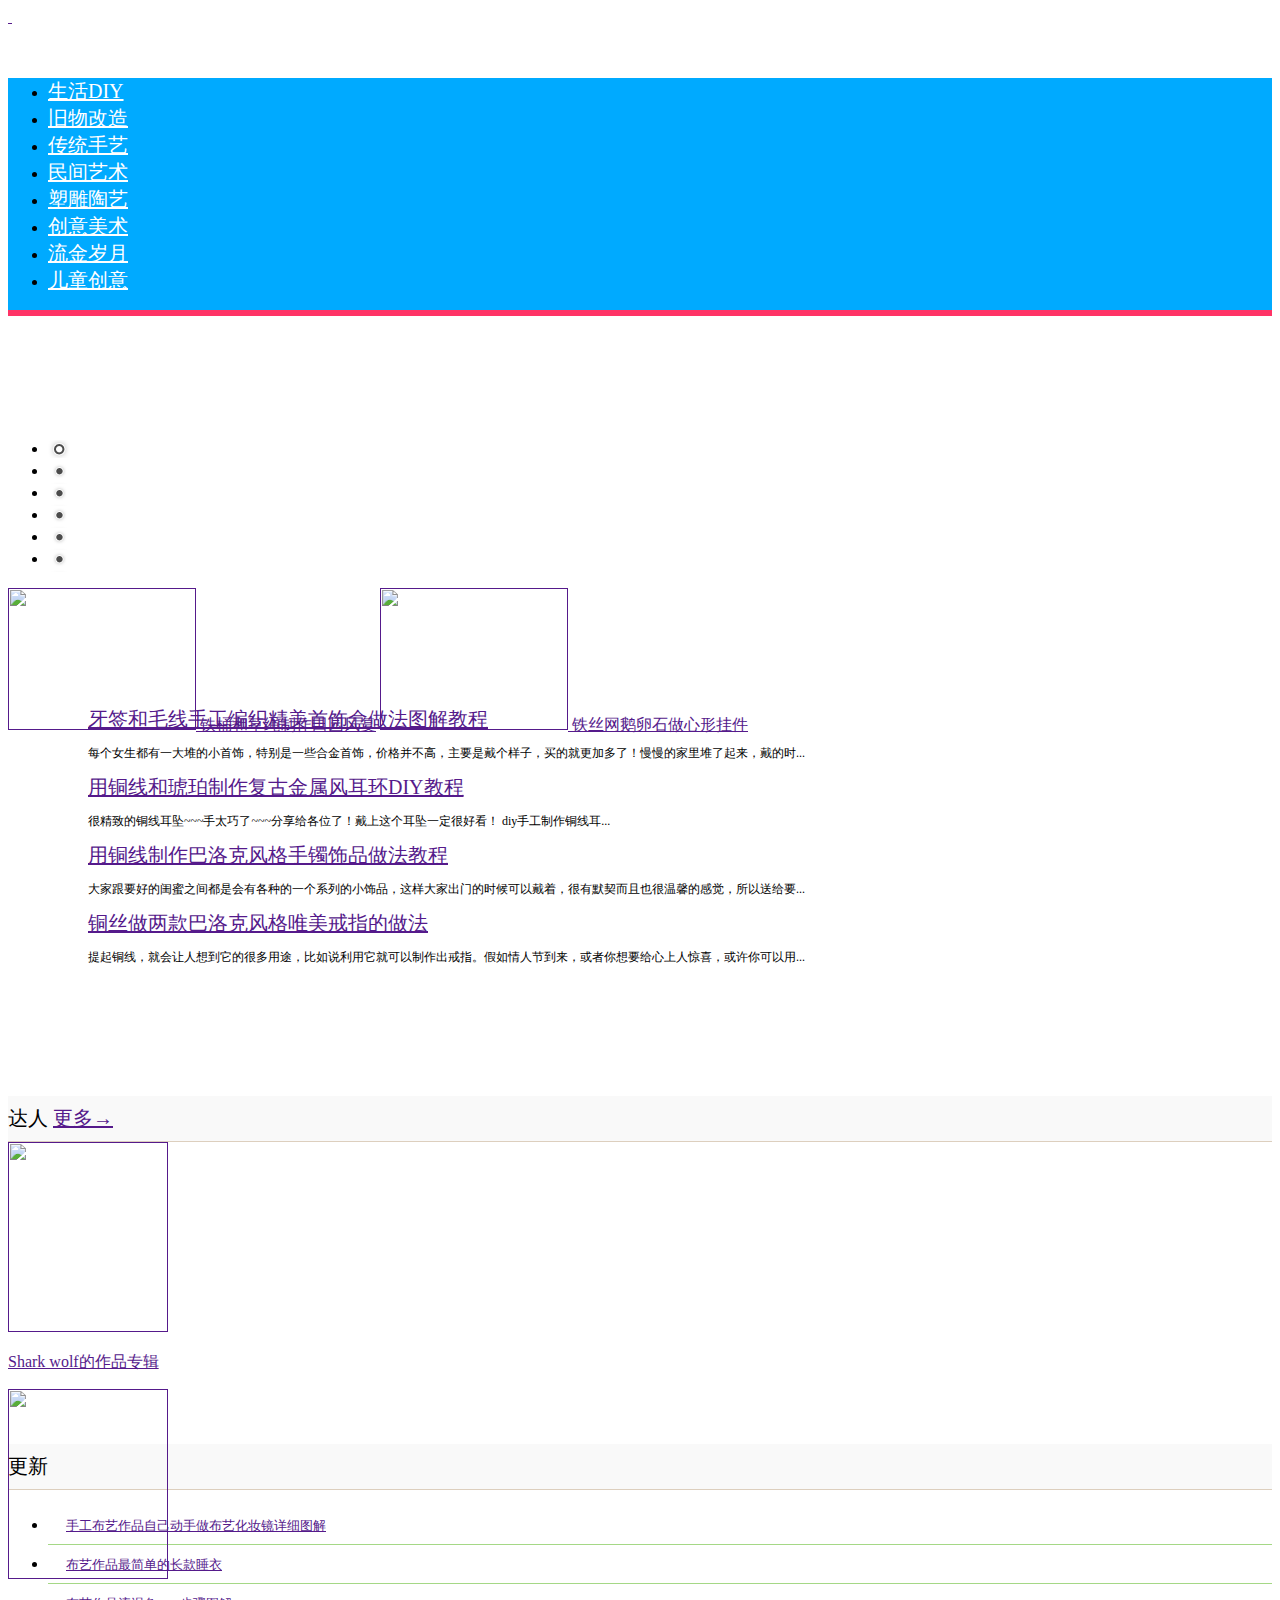
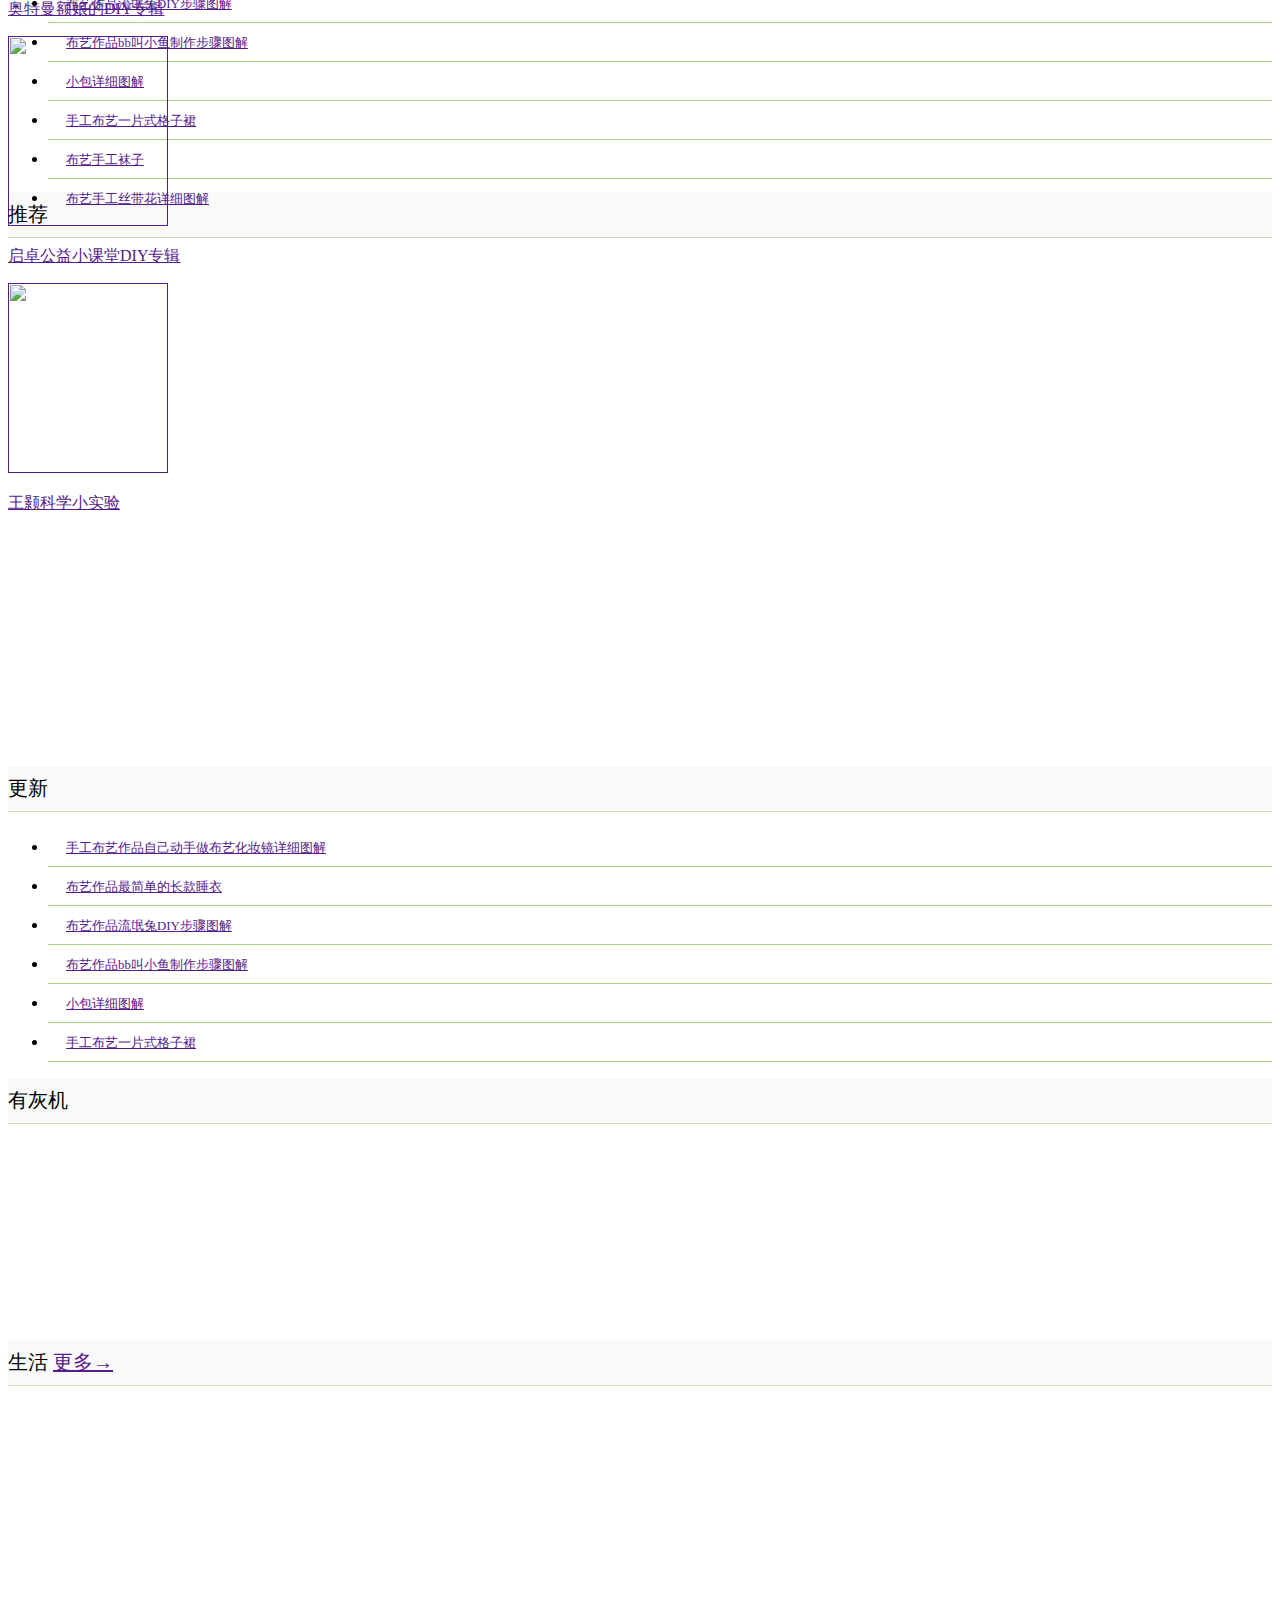
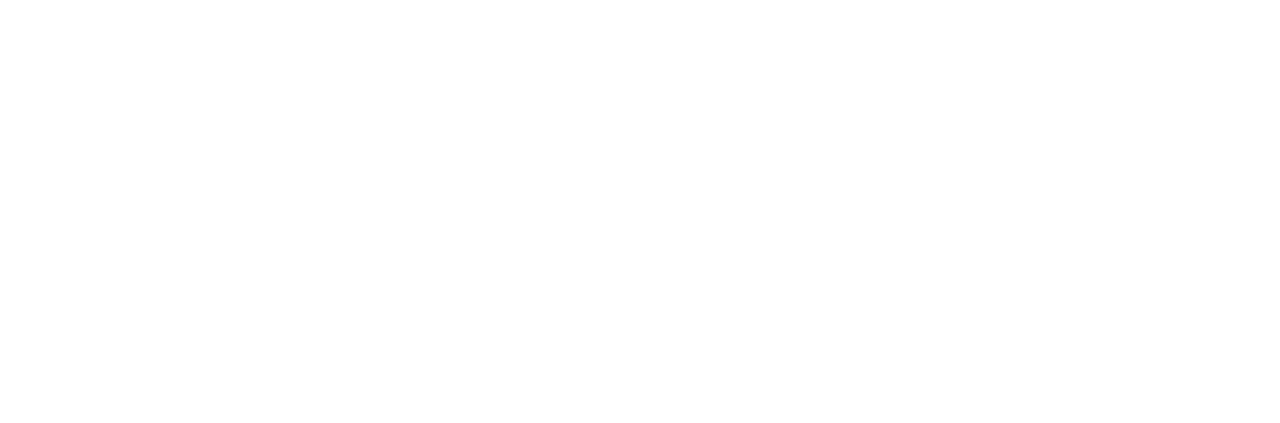
==== mypro2/pro/index.html @ 2b5eb519 "524" ====
<!doctype html>
<html lang="en">
<head>
    <meta charset="UTF-8">
    <title>Document</title>
    <link rel="stylesheet" href="../css/bootstrap.css">
    <script src="../js/jquery.min.js"></script>
    <script src="../js/popper.min.js"></script>
    <script src="../js/bootstrap.min.js"></script>
    <link rel="stylesheet" href="css/comm.css">
    <link rel="stylesheet" href="css/index.css">
</head>
<body>
<div class="container-fluid p-0">
    <div class="top clearfix">
        <div class="pt-1 pr-1 pb-4 float-right">
            <a  href="">
                <img src="../image/header/Connect_logo_3.png" alt="">
            </a>
            <a  href="">
                <img src="../image/header/240.png" alt="">
            </a>
        </div>
    </div>
    <div class="border-top pt-2 d-flex justify-content-between flex-wrap">
        <div class=" p-0">
            <a href=""><img src="../image/header/logo.gif" alt=""/></a>
        </div>
        <div class="p-0 ">
            <a href=""><img src="../image/header/0.jpg" alt=""/></a>
        </div>
    </div>
    <div class="t-nav navbar navbar-expand p-0 mt-1">
        <ul class="navbar-nav">
            <li class="nav-item p-1 pl-3 pr-3 ">
                <a href="" class="b-a nav-link">生活DIY</a>
            </li>
            <li class=" nav-item p-1 pl-3 pr-3">
                <a href="" class="b-a nav-link">旧物改造</a>
            </li>
            <li class=" nav-item p-1 pl-3 pr-3">
                <a href="" class="b-a nav-link">传统手艺</a>
            </li>
            <li class=" nav-item p-1 pl-3 pr-3">
                <a href="" class="b-a nav-link">民间艺术</a>
            </li>
            <li class=" nav-item p-1 pl-3 pr-3">
                <a href="" class="b-a nav-link">塑雕陶艺</a>
            </li>
            <li class=" nav-item p-1 pl-3 pr-3">
                <a href="" class="b-a nav-link">创意美术</a>
            </li>
            <li class=" nav-item p-1 pl-3 pr-3">
                <a href="" class="b-a nav-link">流金岁月</a>
            </li>
            <li class=" nav-item p-1 pl-3 pr-3">
                <a href="" class="b-a nav-link">儿童创意</a>
            </li>
        </ul>
    </div>
    <div class="banner row m-0 mt-3 ">
        <div class="col-7 p-0 ">
            <div class="bg-white mr-4 p-2 pt-3 pl-3">
                <!-- 轮播图-->
                <div class="carousel float-left"data-ride="carousel" id="demo">
                    <div class="carousel-inner">
                        <div class="carousel-item active">
                            <a href="">
                                <img src="../image/index/banner/1.jpg" alt="" class="w-100"/>
                            </a>
                        </div>
                        <div class="carousel-item">
                            <a href="">
                                <img src="../image/index/banner/2.jpg" alt="" class="w-100"/>
                            </a>
                        </div>
                        <div class="carousel-item">
                            <a href="">
                                <img src="../image/index/banner/3.jpg" alt="" class="w-100"/>
                            </a>
                        </div>
                        <div class="carousel-item">
                            <a href="">
                                <img src="../image/index/banner/4.jpg" alt="" class="w-100"/>
                            </a>
                        </div>
                        <div class="carousel-item">
                            <a href="">
                                <img src="../image/index/banner/5.jpg" alt="" class="w-100"/>
                            </a>
                        </div>
                        <div class="carousel-item">
                            <a href="">
                                <img src="../image/index/banner/6.jpg" alt="" class="w-100"/>
                            </a>
                        </div>
                    </div>
                    <!-- 轮播指示符-->
                    <ul class="carousel-indicators justify-content-start ml-0">
                        <li data-target="#demo" data-slide="0" class="active"></li>
                        <li data-target="#demo" data-slide="1" ></li>
                        <li data-target="#demo" data-slide="2" ></li>
                        <li data-target="#demo" data-slide="3" ></li>
                        <li data-target="#demo" data-slide="4" ></li>
                        <li data-target="#demo" data-slide="5" ></li>
                    </ul>
                    <!-- 左右箭头-->
                    <a href="#demo" data-slide="next" class="carousel-control-next">
                        <span class="carousel-control-next-icon"></span>
                    </a>
                    <a href="#demo" data-slide="prev" class="carousel-control-prev">
                        <span class="carousel-control-prev-icon"></span>
                    </a>
                </div>
                <div class="aside ml-2 d-flex flex-column float-left">
                    <a href="" >
                        <img src="../image/index/banner/s1.jpg" alt=""/>
                    </a>
                    <a href="" class="mt-2 ">铁桶和草绳制作田园风复</a>
                    <a href="">
                       <img src="../image/index/banner/s2.jpg" alt=""/>
                    </a>
                    <a href="" class="mt-2">铁丝网鹅卵石做心形挂件</a>
                </div>
           </div>
        </div>
        <div class="col-5 p-0">
            <div class="t-left  pr-4">
                <div class="pt-2">
                    <span><a href="">牙签和毛线手工编织精美首饰盒做法图解教程</a></span>
                    <p class="mt-2">每个女生都有一大堆的小首饰，特别是一些合金首饰，价格并不高，主要是戴个样子，买的就更加多了！慢慢的家里堆了起来，戴的时...</p>
                </div>
                <div>
                    <span><a href="">用铜线和琥珀制作复古金属风耳环DIY教程</a></span>
                    <p class="mt-2">很精致的铜线耳坠~~~手太巧了~~~分享给各位了！戴上这个耳坠一定很好看！&nbsp;diy手工制作铜线耳...</p>
                </div>
                <div>
                    <span><a href="">用铜线制作巴洛克风格手镯饰品做法教程</a></span>
                    <p class="mt-2">大家跟要好的闺蜜之间都是会有各种的一个系列的小饰品，这样大家出门的时候可以戴着，很有默契而且也很温馨的感觉，所以送给要...</p>
                </div>
                <div>
                    <span><a href="">铜丝做两款巴洛克风格唯美戒指的做法</a></span>
                    <p class="mt-2">提起铜线，就会让人想到它的很多用途，比如说利用它就可以制作出戒指。假如情人节到来，或者你想要给心上人惊喜，或许你可以用...</p>
                </div>
            </div>
        </div>
    </div>
    <div class="row dr m-0 mt-3">
        <div class="col-7 p-0">
            <div class="mr-4 bg-white">
                <div class="mo clearfix">
                    <span class="ml-4">达人</span>
                    <a href="" class="float-right mr-3">更多→</a>
                </div>
                <div class="zj row m-0 justify-content-around" >
                    <div class="col-3 p-0">
                        <div class="ml-4">
                            <a href="">
                                <img src="../image/index/da/100.jpg" alt=""/>
                            </a>
                            <p><a href="">Shark wolf的作品专辑</a></p>
                        </div>
                    </div>
                    <div class="col-3 p-0">
                        <div class="ml-3 ">
                            <a href="">
                                <img src="../image/index/da/atm.jpg" alt=""/>
                            </a>
                            <p><a href="">奥特曼额娘的DIY专辑</a></p>
                        </div>
                    </div>
                    <div class="col-3 p-0">
                        <div class="ml-2 ">
                            <a href="">
                                <img src="../image/index/da/qizhuo.jpg" alt=""/>
                            </a>
                            <p><a href="">启卓公益小课堂DIY专辑</a></p>
                        </div>
                    </div>
                    <div class="col-3 p-0">
                        <div class="ml-1">
                            <a href="">
                                <img src="../image/index/da/iwanghao.jpg" alt=""/>
                            </a>
                            <p><a href="">王颢科学小实验</a></p>
                        </div>
                    </div>
                </div>

            </div>
        </div>
        <div class="col-5 p-0">
            <div class="bg-white newtops">
                <div class="mo">
                    <span class="ml-4">更新</span>
                </div>
                <ul class="">
                    <li class="list-item">
                        <a href="">手工布艺作品自己动手做布艺化妆镜详细图解</a>
                    </li>
                    <li class="list-item">
                        <a href="">布艺作品最简单的长款睡衣</a>
                    </li>
                    <li class="list-item">
                        <a href="">布艺作品流氓兔DIY步骤图解</a>
                    </li>
                    <li class="list-item">
                        <a href="">布艺作品bb叫小鱼制作步骤图解</a>
                    </li>
                    <li class="list-item">
                        <a href="">小包详细图解</a>
                    </li>
                    <li class="list-item">
                        <a href="">手工布艺一片式格子裙</a>
                    </li>
                    <li class="list-item">
                        <a href="">布艺手工袜子</a>
                    </li>
                    <li class="list-item">
                        <a href="">布艺手工丝带花详细图解</a>
                    </li>
                </ul>
            </div>
        </div>
    </div>
    <div class="row tj m-0 mt-3">
        <div class="col-7 p-0">
            <div class="mr-4 bg-white">
                <div class="mo clearfix">
                    <span class="ml-4">推荐</span>
                </div>
                <div class=" row m-0">
                    <div class="col-3 p-0">
                        <div class="ml-1 mr-1">

                        </div>
                    </div>
                    <div class="col-3 p-0">
                        <div class="ml-1 mr-1">

                        </div>
                    </div>
                    <div class="col-3 p-0">
                        <div class="ml-1 mr-1">

                        </div>
                    </div>
                    <div class="col-3 p-0">
                        <div class="ml-1 mr-1">

                        </div>
                    </div>
                </div>
                <div class=" row m-0">
                    <div class="col-3 p-0">
                        <div class="ml-1 mr-1">

                        </div>
                    </div>
                    <div class="col-3 p-0">
                        <div class="ml-1 mr-1">

                        </div>
                    </div>
                    <div class="col-3 p-0">
                        <div class="ml-1 mr-1">

                        </div>
                    </div>
                    <div class="col-3 p-0">
                        <div class="ml-1 mr-1">

                        </div>
                    </div>
                </div>
            </div>
        </div>
        <div class="col-5 p-0">
            <div class="bg-white newtops">
                <div class="mo">
                    <span class="ml-4">更新</span>
                </div>
                <ul class="mb-0">
                    <li class="list-item">
                        <a href="">手工布艺作品自己动手做布艺化妆镜详细图解</a>
                    </li>
                    <li class="list-item">
                        <a href="">布艺作品最简单的长款睡衣</a>
                    </li>
                    <li class="list-item">
                        <a href="">布艺作品流氓兔DIY步骤图解</a>
                    </li>
                    <li class="list-item">
                        <a href="">布艺作品bb叫小鱼制作步骤图解</a>
                    </li>
                    <li class="list-item">
                        <a href="">小包详细图解</a>
                    </li>
                    <li class="list-item">
                        <a href="">手工布艺一片式格子裙</a>
                    </li>
                </ul>
                <div class="mo pl-4">有灰机</div>
                <div>
                    <a href="">
                        <img src="" alt="">
                    </a>
                </div>
            </div>
        </div>
    </div>
    <!-- 生活-->
    <div class="live-top bg-white mt-3 mo">
        <span class="ml-4">生活</span>
        <a href="" class="float-right mr-3">更多→</a>
    </div>
    <div class="live "></div>

</div>
</body>
</html>
---- mypro2/pro/css/index.css ----
.t-nav{
    background-color:#00aaff;
    border-bottom:6px solid #ff3366
}
.b-a{font-size:20px;color:#fff;}
.t-nav .nav-item:hover{background-color:#ff3366;}
.b-a:hover{color:#fff;}
.banner>div>div{height:390px;}
.carousel-control-prev{
    top:45%;left:15px;
    width:30px;height:30px;
    border-radius:50%;
    opacity: 1;
}
.carousel-control-next{
    top:45%;right:15px;
    width:30px;height:30px;
    border-radius:50%;
    opacity: 1;
}
.carousel-control-prev-icon{
    width:30px;height:30px;
    background:url(../../image/index/banner/arrows.png) no-repeat;
}
.carousel-control-next-icon{
    width:30px;height:30px;
    background:url(../../image/index/banner/arrows.png) no-repeat -30px 0;
}
/*�ֲ�ָʾ����ʽ*/
.carousel-indicators li{
    width:22px;height:22px;
    background: url(../../image/index/banner/bullets.png) no-repeat;
    margin-right:3px;
}
.carousel-indicators .active{
    background-position:0 -22px;
}
.carousel-indicators{
    bottom:-40px;
}
.banner a{}
.aside>a>img{width:188px;height:142px;}
.t-left{
    background:#fff url(../../image/index/banner/left_top.jpg) no-repeat 20px 20px;
    padding-left:80px;
}
.t-left>div>span{font-size:20px;}
.t-left>div>p{font-size:12px;}
.dr>div>div{height:348px;}
.mo{
    background:#f9f9f9 url(../../image/index/da/hot_bj.gif) no-repeat left -1200px;
    font-size:20px;
    line-height:45px;
    border-bottom:1px solid #ddcfbe
}
.zj img{width:160px;height:190px;}

.newtops li a{
    background:url(../../image/index/da/dot2.gif) no-repeat 5px 4px;
    font-size:0.8rem;
    padding-left:18px;

}
.list-item{
    height: 38px;
    line-height: 38px;
    padding:0px;
    border-bottom: 1px solid #a5d886;
}
.tj>div>div{height:574px;}
.live{height:629px;}
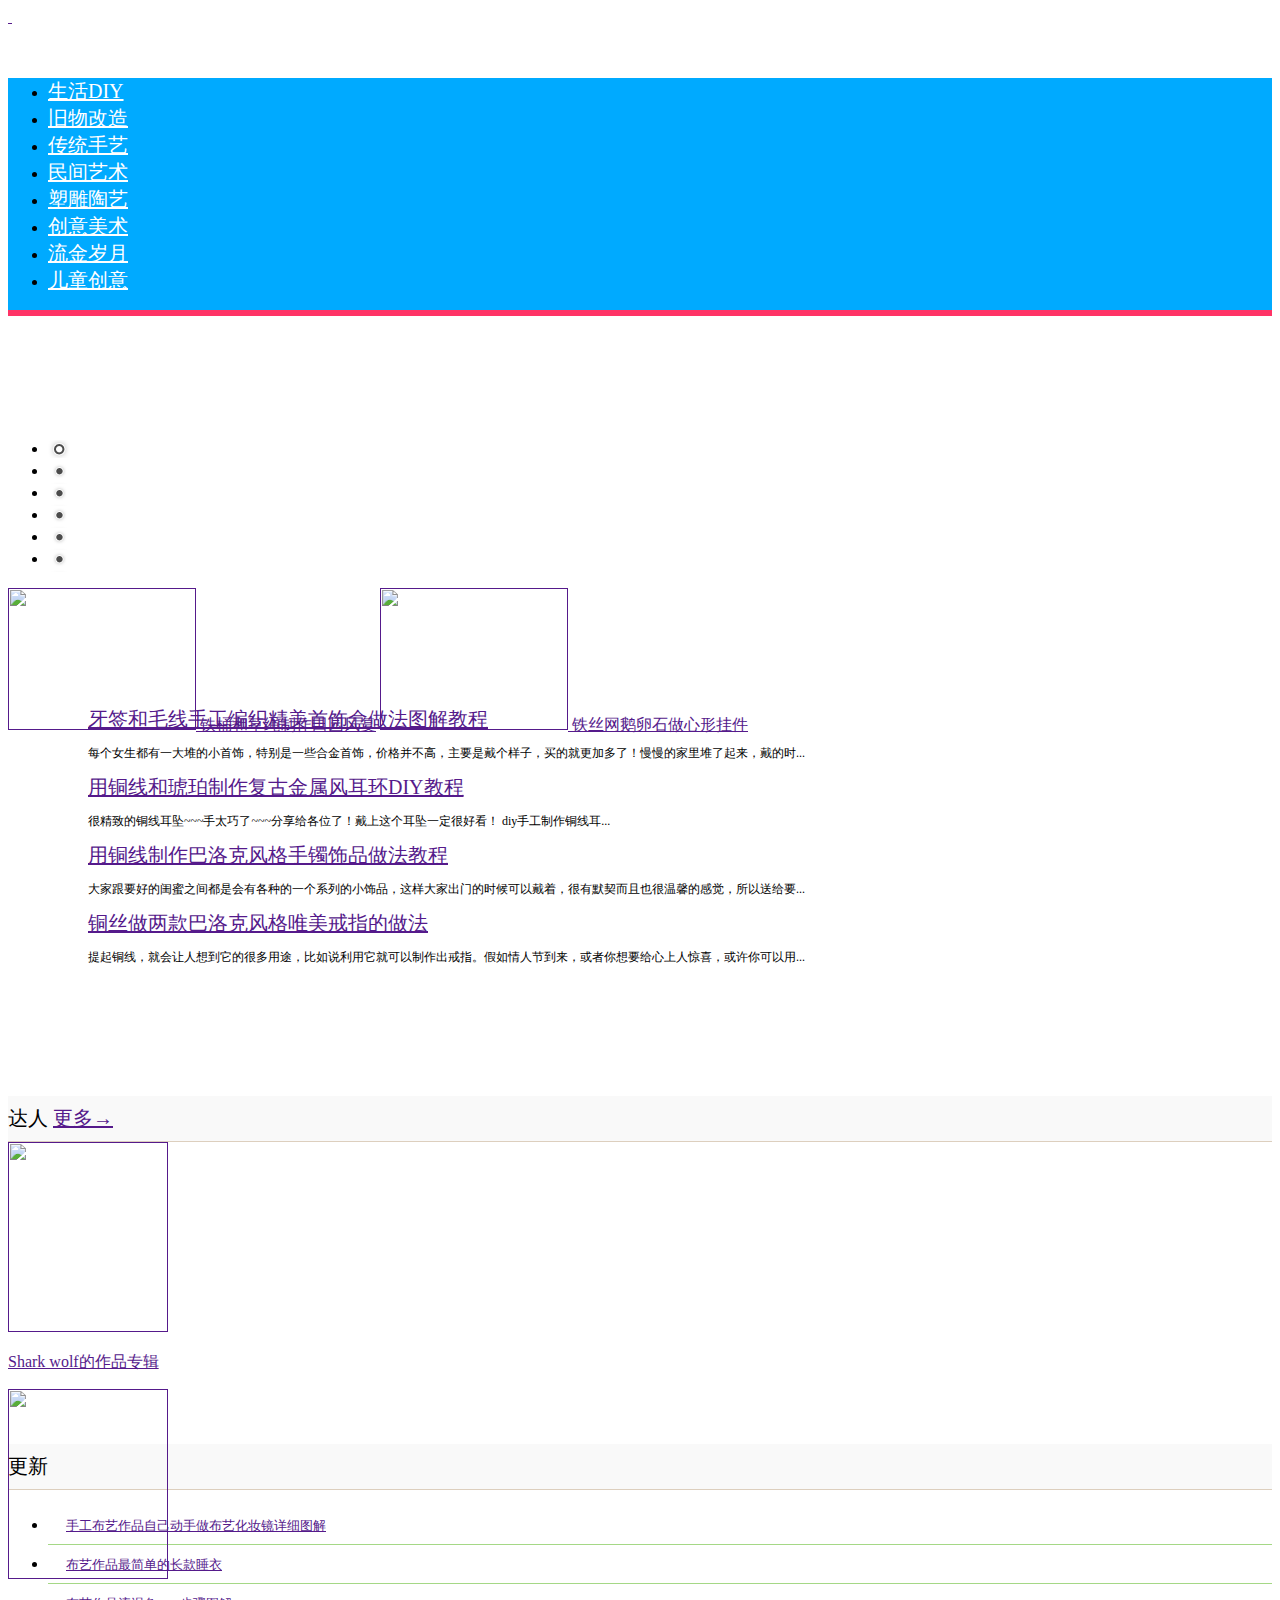
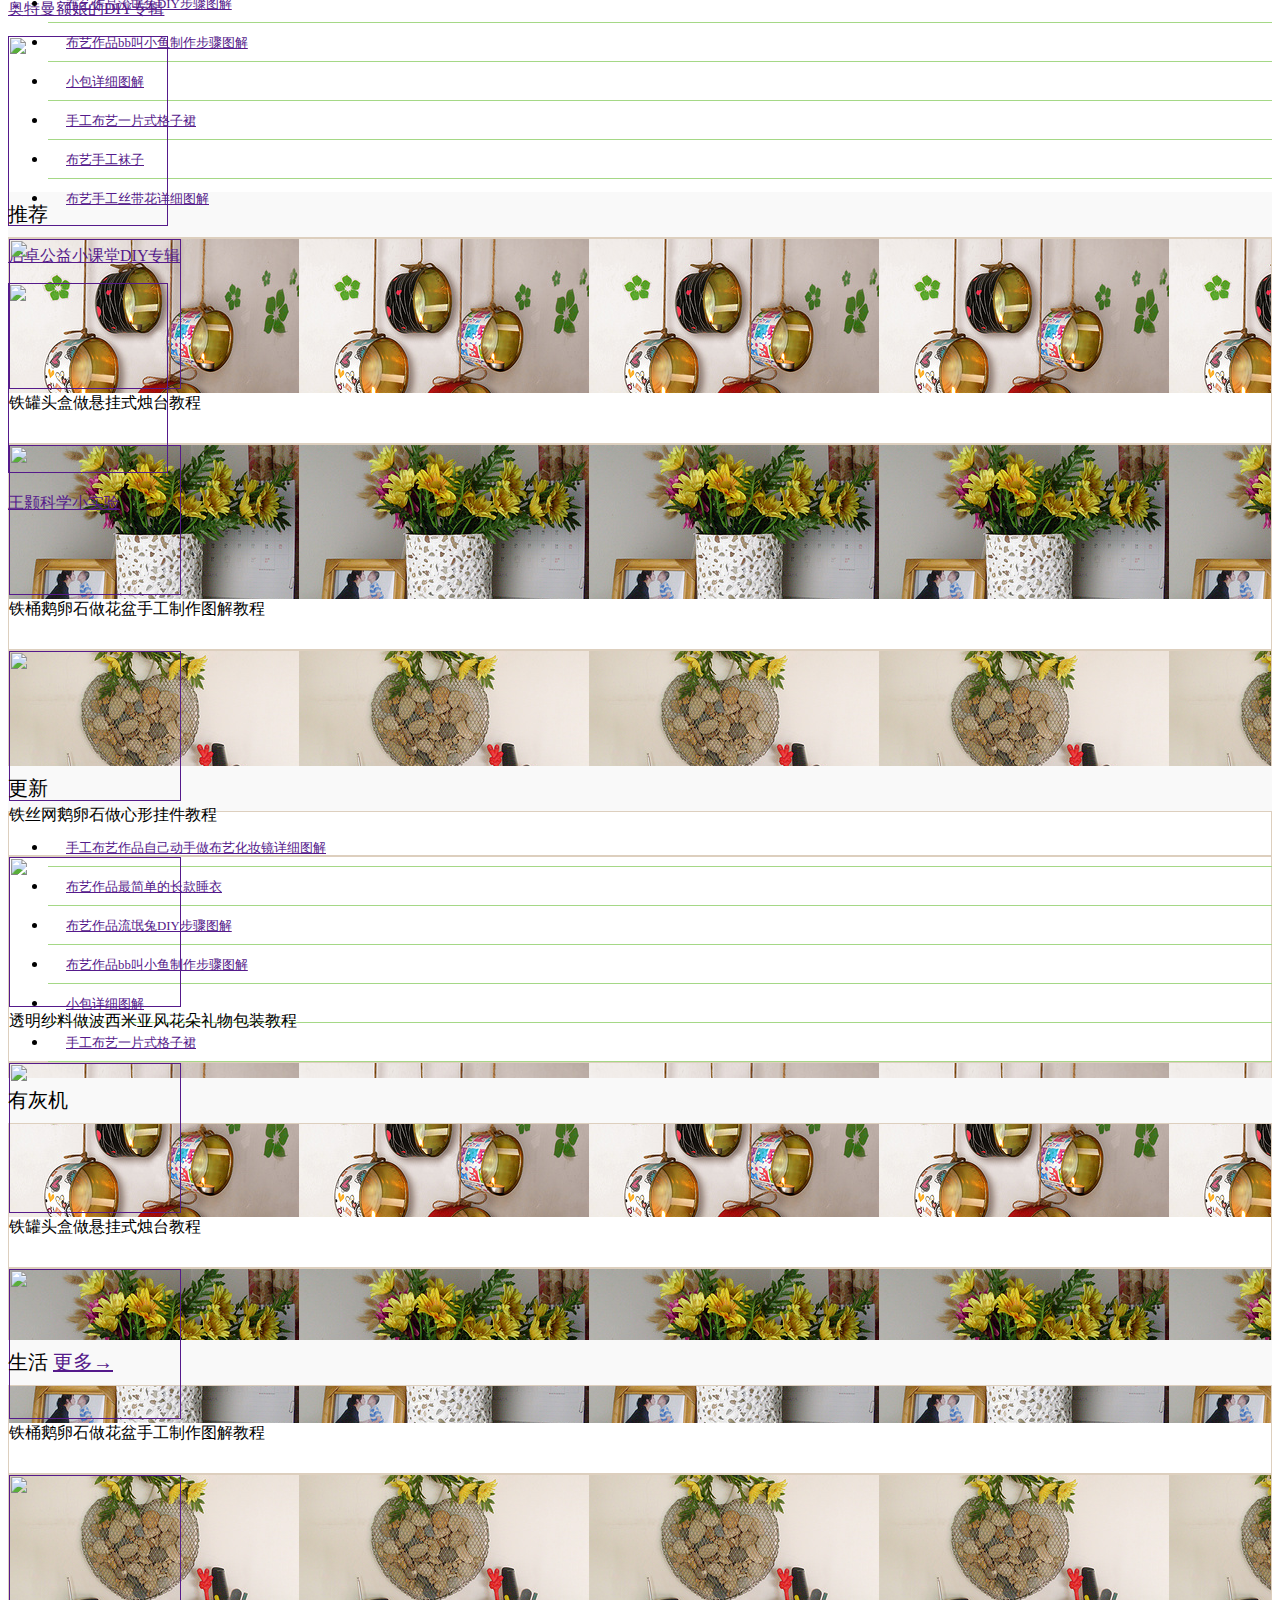
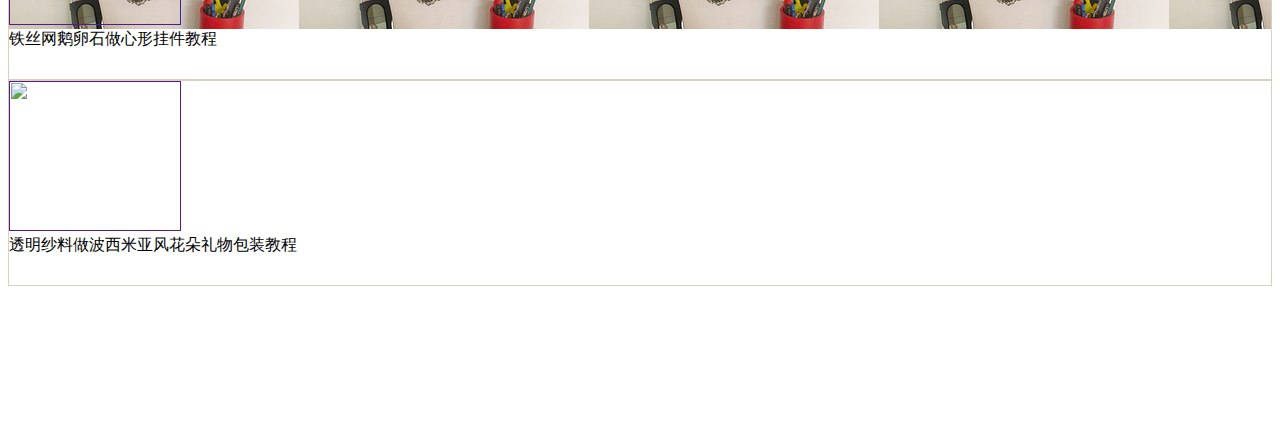
==== commit 23f9b8c3: "529" ====
--- a/mypro2/pro/index.html
+++ b/mypro2/pro/index.html
@@ -229,47 +229,89 @@
                 <div class="mo clearfix">
                     <span class="ml-4">推荐</span>
                 </div>
-                <div class=" row m-0">
-                    <div class="col-3 p-0">
-                        <div class="ml-1 mr-1">
-
-                        </div>
-                    </div>
-                    <div class="col-3 p-0">
-                        <div class="ml-1 mr-1">
-
-                        </div>
-                    </div>
-                    <div class="col-3 p-0">
-                        <div class="ml-1 mr-1">
-
-                        </div>
-                    </div>
-                    <div class="col-3 p-0">
-                        <div class="ml-1 mr-1">
-
-                        </div>
-                    </div>
-                </div>
-                <div class=" row m-0">
-                    <div class="col-3 p-0">
-                        <div class="ml-1 mr-1">
-
-                        </div>
-                    </div>
-                    <div class="col-3 p-0">
-                        <div class="ml-1 mr-1">
-
-                        </div>
-                    </div>
-                    <div class="col-3 p-0">
-                        <div class="ml-1 mr-1">
-
-                        </div>
-                    </div>
-                    <div class="col-3 p-0">
-                        <div class="ml-1 mr-1">
-
+                <div class="p-3 mt-4">
+                    <div class=" row m-0 mb-3">
+                        <div class="col-3 p-0">
+                            <div class="t1 ml-1 mr-1 ">
+                                <a href="">
+                                    <div class="w-100 t1_1 mb-2">
+                                        <img class=" t_h" src="../image/index/tuijian/zw2.gif" alt=""/>
+                                    </div>
+                                </a>
+                                <div class="t1_2 m-1">铁罐头盒做悬挂式烛台教程</div>
+                            </div>
+                        </div>
+                        <div class="col-3 p-0">
+                            <div class="t1 ml-1 mr-1 ">
+                                <a href="">
+                                    <div class="w-100 t2_1 mb-2">
+                                        <img class=" t_h" src="../image/index/tuijian/zw2.gif" alt=""/>
+                                    </div>
+                                </a>
+                                <div class="t1_2 m-1">铁桶鹅卵石做花盆手工制作图解教程</div>
+                            </div>
+                        </div>
+                        <div class="col-3 p-0">
+                            <div class="t1 ml-1 mr-1 ">
+                                <a href="">
+                                    <div class="w-100 t3_1 mb-2">
+                                        <img class=" t_h" src="../image/index/tuijian/zw2.gif" alt=""/>
+                                    </div>
+                                </a>
+                                <div class="t1_2 m-1">铁丝网鹅卵石做心形挂件教程</div>
+                            </div>
+                        </div>
+                        <div class="col-3 p-0">
+                            <div class="t1 ml-1 mr-1 ">
+                                <a href="">
+                                    <div class="w-100 t4_1 mb-2">
+                                        <img class=" t_h" src="../image/index/tuijian/zw2.gif" alt=""/>
+                                    </div>
+                                </a>
+                                <div class="t1_2 m-1">透明纱料做波西米亚风花朵礼物包装教程</div>
+                            </div>
+                        </div>
+                    </div>
+                    <div class=" row m-0 ">
+                        <div class="col-3 p-0">
+                            <div class="t1 ml-1 mr-1 ">
+                                <a href="">
+                                    <div class="w-100 t1_1 mb-2">
+                                        <img class=" t_h" src="../image/index/tuijian/zw2.gif" alt=""/>
+                                    </div>
+                                </a>
+                                <div class="t1_2 m-1">铁罐头盒做悬挂式烛台教程</div>
+                            </div>
+                        </div>
+                        <div class="col-3 p-0">
+                            <div class="t1 ml-1 mr-1 ">
+                                <a href="">
+                                    <div class="w-100 t2_1 mb-2">
+                                        <img class=" t_h" src="../image/index/tuijian/zw2.gif" alt=""/>
+                                    </div>
+                                </a>
+                                <div class="t1_2 m-1">铁桶鹅卵石做花盆手工制作图解教程</div>
+                            </div>
+                        </div>
+                        <div class="col-3 p-0">
+                            <div class="t1 ml-1 mr-1 ">
+                                <a href="">
+                                    <div class="w-100 t3_1 mb-2">
+                                        <img class=" t_h" src="../image/index/tuijian/zw2.gif" alt=""/>
+                                    </div>
+                                </a>
+                                <div class="t1_2 m-1">铁丝网鹅卵石做心形挂件教程</div>
+                            </div>
+                        </div>
+                        <div class="col-3 p-0">
+                            <div class="t1 ml-1 mr-1 ">
+                                <a href="">
+                                    <div class="w-100 t4_1 mb-2">
+                                        <img class=" t_h" src="../image/index/tuijian/zw2.gif" alt=""/>
+                                    </div>
+                                </a>
+                                <div class="t1_2 m-1">透明纱料做波西米亚风花朵礼物包装教程</div>
+                            </div>
                         </div>
                     </div>
                 </div>
@@ -314,7 +356,33 @@
         <span class="ml-4">生活</span>
         <a href="" class="float-right mr-3">更多→</a>
     </div>
-    <div class="live "></div>
+    <div class="live ">
+        <div class="row">
+            <div class="col-3">
+                <div class="ml-1">
+                    <a href="">
+                        <img src="" alt=""/>
+                        <div></div>
+                    </a>
+                </div>
+            </div>
+            <div class="col-3">
+                <div class="ml-1">
+
+                </div>
+            </div>
+            <div class="col-3">
+                <div class="ml-1">
+
+                </div>
+            </div>
+            <div class="col-3">
+                <div>
+
+                </div>
+            </div>
+        </div>
+    </div>
 
 </div>
 </body>
--- a/mypro2/pro/css/index.css
+++ b/mypro2/pro/css/index.css
@@ -68,4 +68,29 @@
     border-bottom: 1px solid #a5d886;
 }
 .tj>div>div{height:574px;}
-.live{height:629px;}+.live{height:629px;}
+.t1{border:1px solid #ddcfbe}
+.t_h{
+    width:172px;
+    height:150px;
+}
+.t1_2{
+    height:50px;
+}
+.t1_1{
+    background-image:url(../../image/index/tuijian/201904-22-7C656865E8DC0A7B45190AC4AC920AAD-290.jpg);
+    overflow:hidden;
+}
+.t2_1{
+    background-image:url(../../image/index/tuijian/201904-22-8B6B348CE078810B6A1291A831E58061-290.jpg);
+    overflow:hidden;
+}
+.t3_1{
+    background-image:url(../../image/index/tuijian/201904-22-0E9B4D438A913C4989F1FB35A1A5B9D6-290.jpg);
+    overflow:hidden;
+}
+.t4_1{
+    background-image:url(../../image/index/tuijian/201904-22-D33AA8BF86F4F8811004F9C86F1ED421-290.jpg);
+    overflow:hidden;
+}
+
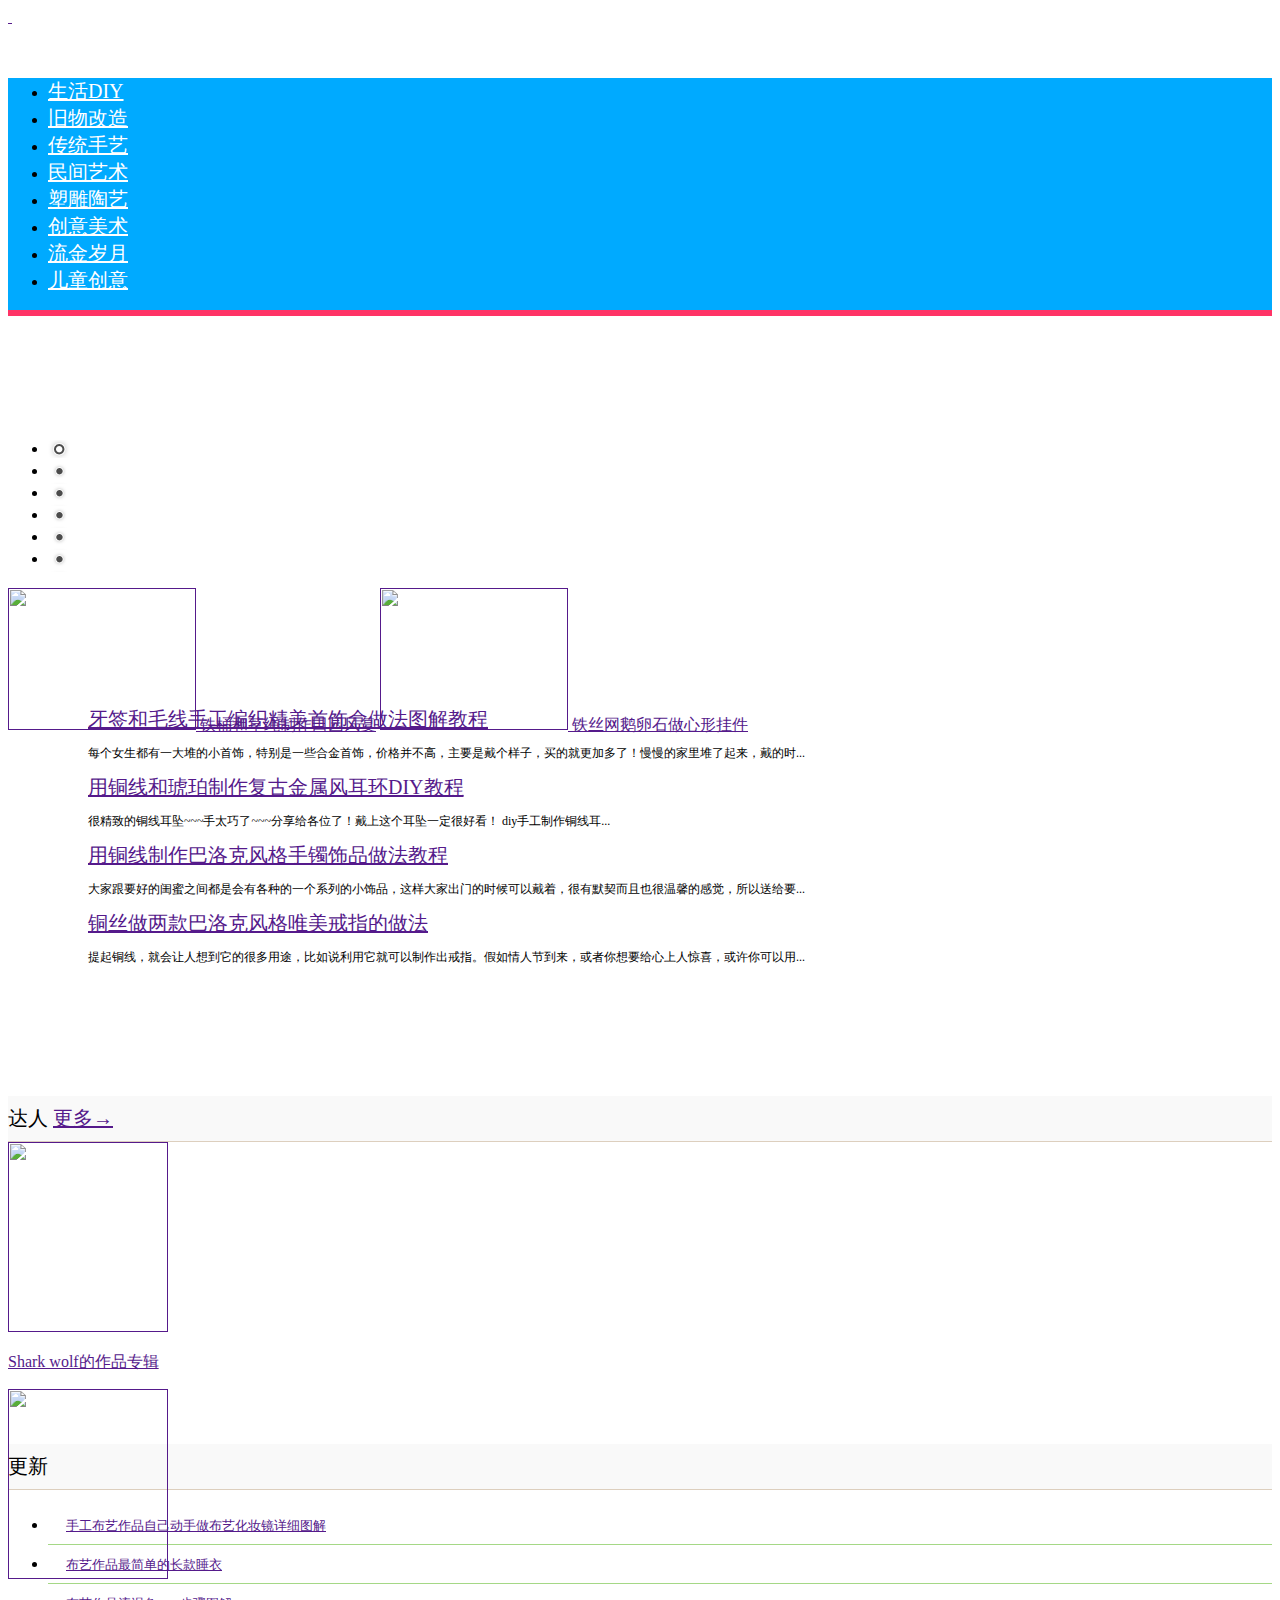
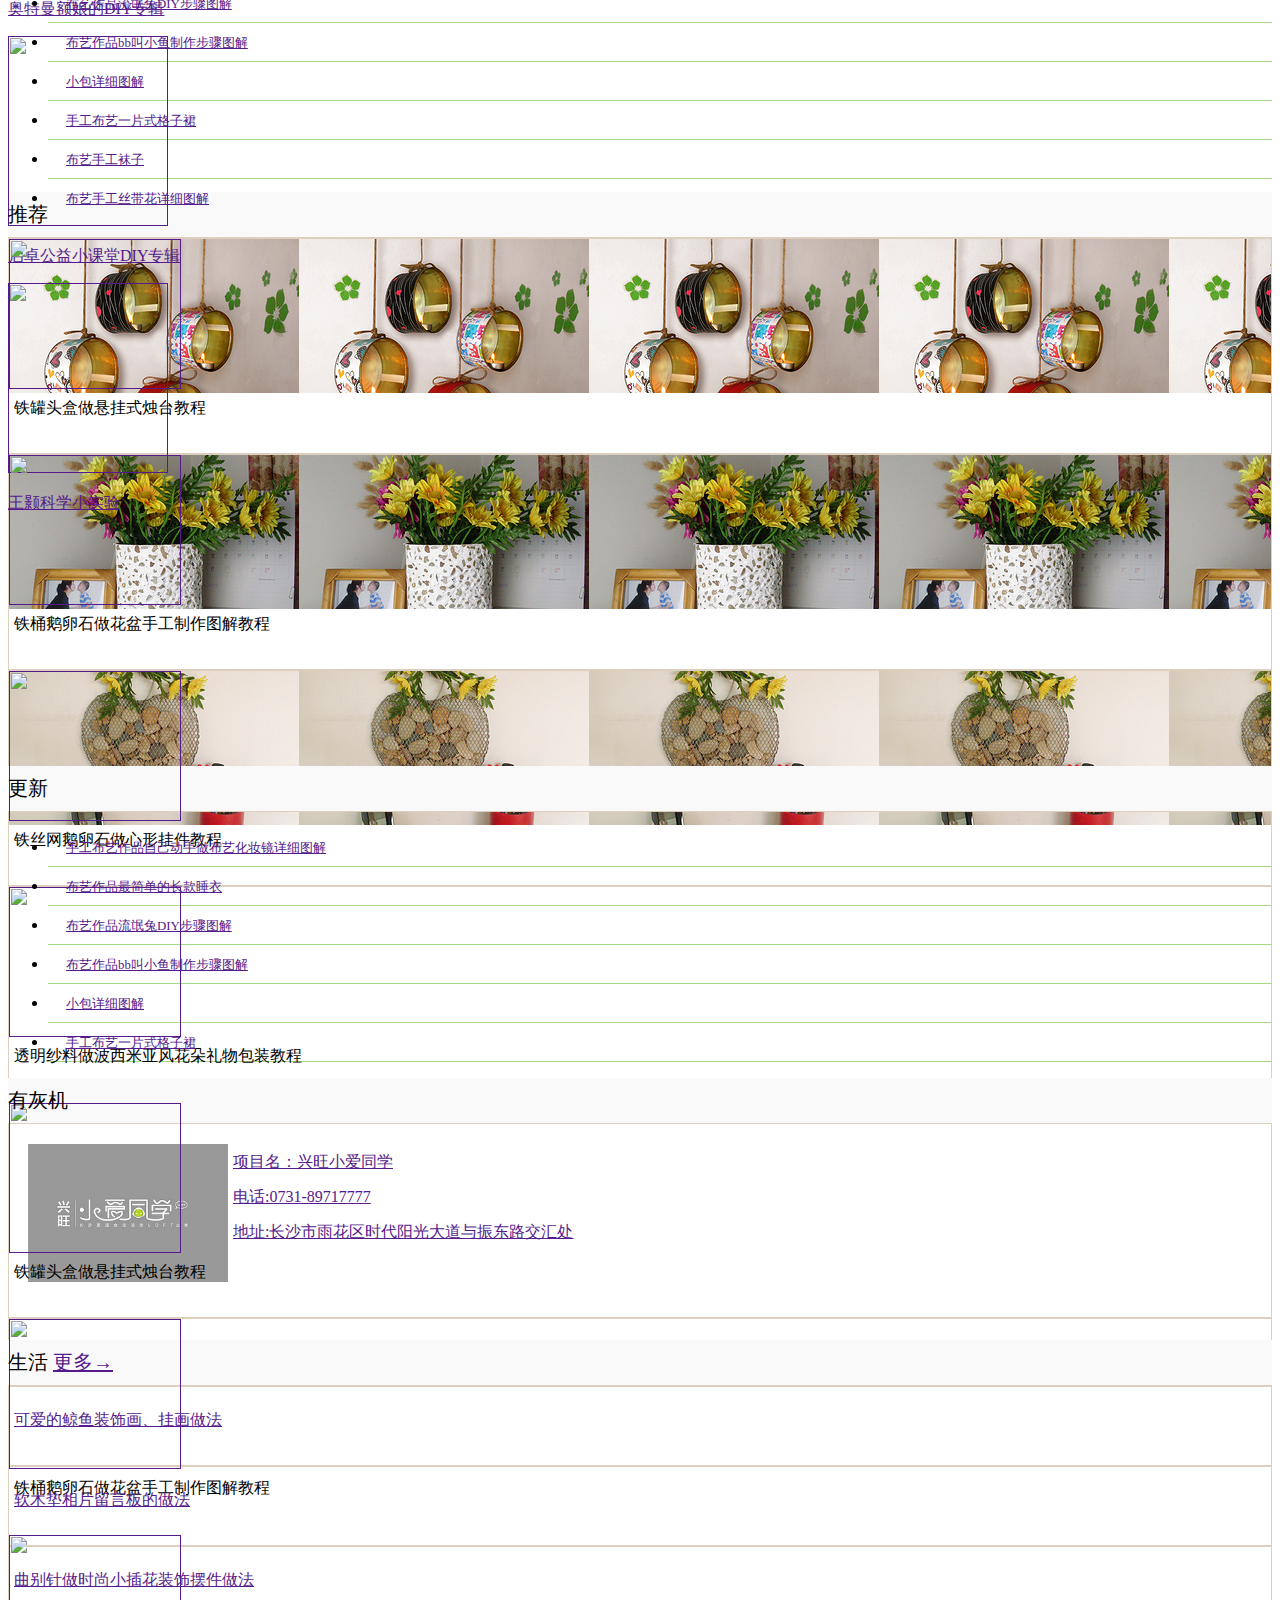
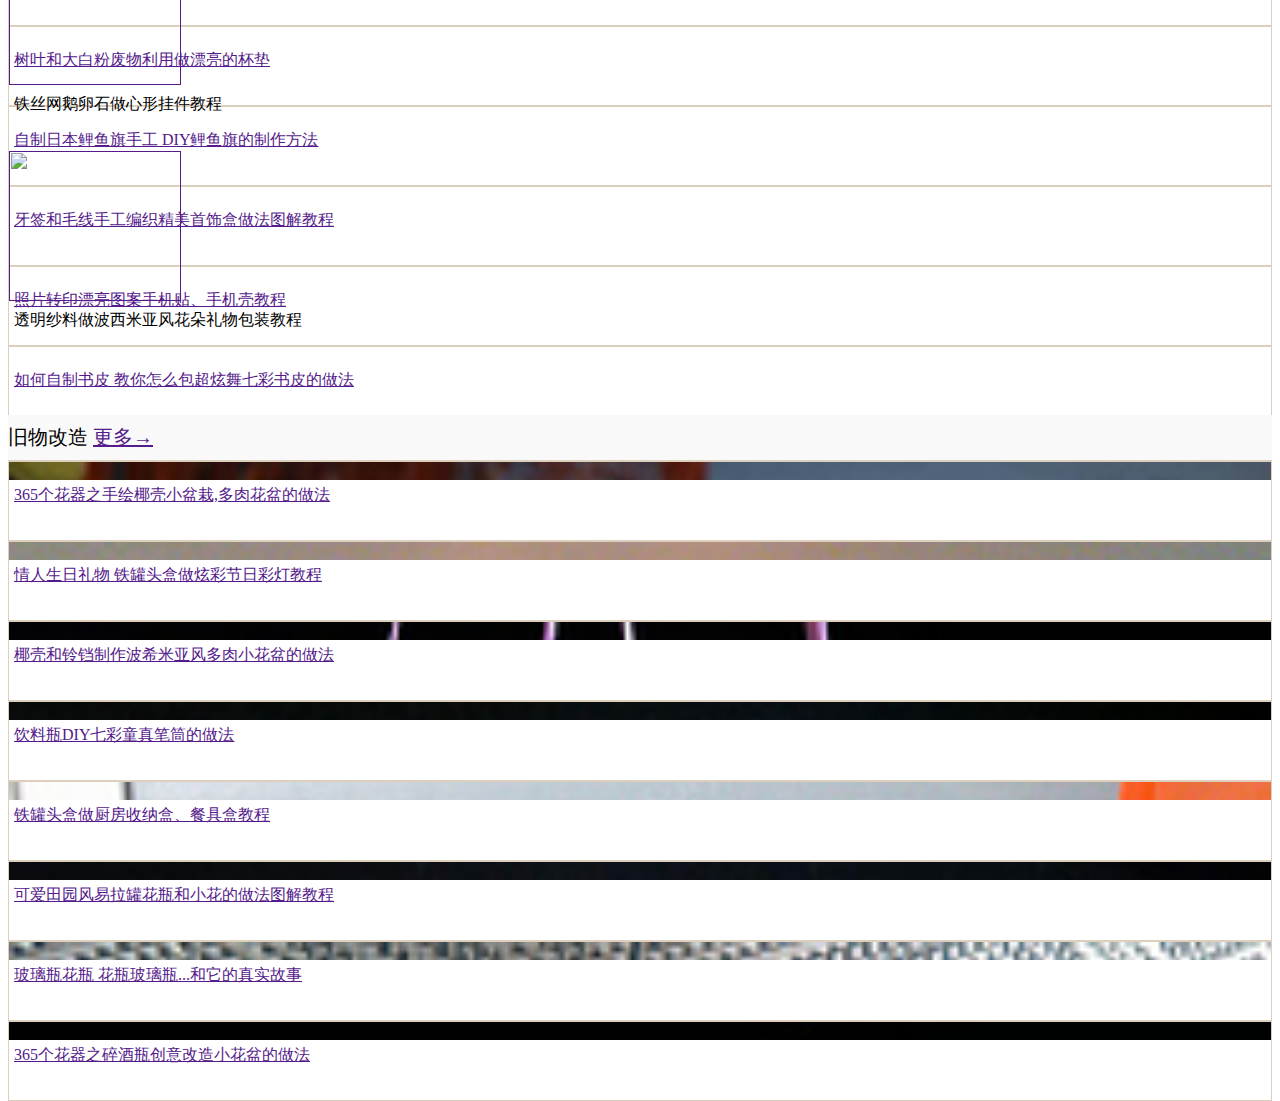
==== commit 01f978cf: "63" ====
--- a/mypro2/pro/index.html
+++ b/mypro2/pro/index.html
@@ -276,7 +276,7 @@
                         <div class="col-3 p-0">
                             <div class="t1 ml-1 mr-1 ">
                                 <a href="">
-                                    <div class="w-100 t1_1 mb-2">
+                                    <div class="w-100 t5_1 mb-2">
                                         <img class=" t_h" src="../image/index/tuijian/zw2.gif" alt=""/>
                                     </div>
                                 </a>
@@ -286,7 +286,7 @@
                         <div class="col-3 p-0">
                             <div class="t1 ml-1 mr-1 ">
                                 <a href="">
-                                    <div class="w-100 t2_1 mb-2">
+                                    <div class="w-100 t6_1 mb-2">
                                         <img class=" t_h" src="../image/index/tuijian/zw2.gif" alt=""/>
                                     </div>
                                 </a>
@@ -296,7 +296,7 @@
                         <div class="col-3 p-0">
                             <div class="t1 ml-1 mr-1 ">
                                 <a href="">
-                                    <div class="w-100 t3_1 mb-2">
+                                    <div class="w-100 t7_1 mb-2">
                                         <img class=" t_h" src="../image/index/tuijian/zw2.gif" alt=""/>
                                     </div>
                                 </a>
@@ -306,7 +306,7 @@
                         <div class="col-3 p-0">
                             <div class="t1 ml-1 mr-1 ">
                                 <a href="">
-                                    <div class="w-100 t4_1 mb-2">
+                                    <div class="w-100 t8_1 mb-2">
                                         <img class=" t_h" src="../image/index/tuijian/zw2.gif" alt=""/>
                                     </div>
                                 </a>
@@ -343,9 +343,14 @@
                     </li>
                 </ul>
                 <div class="mo pl-4">有灰机</div>
-                <div>
-                    <a href="">
-                        <img src="" alt="">
+                <div class="have">
+                    <a href="">
+                        <img src="../image/index/201905-29-5CED99E80DF61C1014F91342-290.jpg" alt="">
+                        <div>
+                            项目名：兴旺小爱同学 <br/>
+                            电话:0731-89717777<br/>
+                            地址:长沙市雨花区时代阳光大道与振东路交汇处 <br/>
+                        </div>
                     </a>
                 </div>
             </div>
@@ -357,33 +362,182 @@
         <a href="" class="float-right mr-3">更多→</a>
     </div>
     <div class="live ">
-        <div class="row">
-            <div class="col-3">
-                <div class="ml-1">
-                    <a href="">
-                        <img src="" alt=""/>
-                        <div></div>
-                    </a>
-                </div>
-            </div>
-            <div class="col-3">
-                <div class="ml-1">
-
-                </div>
-            </div>
-            <div class="col-3">
-                <div class="ml-1">
-
-                </div>
-            </div>
-            <div class="col-3">
-                <div>
-
-                </div>
-            </div>
-        </div>
-    </div>
-
+        <div class="row m-0 mt-3">
+            <div class="col-3 p-0 pr-2">
+                <div class="mr-1 t1">
+                    <a href="">
+                        <div class="lo w-100 mr-1">
+                            <img class="lh" src="../image/index/live/zw.gif" alt=""/>
+                        </div>
+                        <div class="t1_2 ">可爱的鲸鱼装饰画、挂画做法</div>
+                    </a>
+                </div>
+            </div>
+            <div class="col-3 p-0 pr-2">
+                <div class="mr-1 t1">
+                    <a href="">
+                        <div class="lt w-100 mr-1">
+                            <img class="lh" src="../image/index/live/zw.gif" alt=""/>
+                        </div>
+                        <div class="t1_2 ">软木垫相片留言板的做法</div>
+                    </a>
+                </div>
+            </div>
+            <div class="col-3 p-0 pr-2">
+                <div class="mr-1 t1">
+                    <a href="">
+                        <div class="lth w-100 mr-1">
+                            <img class="lh" src="../image/index/live/zw.gif" alt=""/>
+                        </div>
+                        <div class="t1_2 ">曲别针做时尚小插花装饰摆件做法</div>
+                    </a>
+                </div>
+            </div>
+            <div class="col-3 p-0">
+                <div class=" t1">
+                    <a href="">
+                        <div class="lf w-100 mr-1">
+                            <img class="lh" src="../image/index/live/zw.gif" alt=""/>
+                        </div>
+                        <div class="t1_2 ">树叶和大白粉废物利用做漂亮的杯垫</div>
+                    </a>
+                </div>
+            </div>
+        </div>
+        <div class="row m-0 mt-3">
+            <div class="col-3 p-0 pr-2">
+                <div class="mr-1 t1">
+                    <a href="">
+                        <div class="lfi w-100 mr-1">
+                            <img class="lh" src="../image/index/live/zw.gif" alt=""/>
+                        </div>
+                        <div class="t1_2 ">自制日本鲤鱼旗手工 DIY鲤鱼旗的制作方法</div>
+                    </a>
+                </div>
+            </div>
+            <div class="col-3 p-0 pr-2">
+                <div class="mr-1 t1">
+                    <a href="">
+                        <div class="ls w-100 mr-1">
+                            <img class="lh" src="../image/index/live/zw.gif" alt=""/>
+                        </div>
+                        <div class="t1_2 ">牙签和毛线手工编织精美首饰盒做法图解教程</div>
+                    </a>
+                </div>
+            </div>
+            <div class="col-3 p-0 pr-2">
+                <div class="mr-1 t1">
+                    <a href="">
+                        <div class="lse w-100 mr-1">
+                            <img class="lh" src="../image/index/live/zw.gif" alt=""/>
+                        </div>
+                        <div class="t1_2 ">照片转印漂亮图案手机贴、手机壳教程</div>
+                    </a>
+                </div>
+            </div>
+            <div class="col-3 p-0">
+                <div class=" t1">
+                    <a href="">
+                        <div class="le w-100 mr-1">
+                            <img class="lh" src="../image/index/live/zw.gif" alt=""/>
+                        </div>
+                        <div class="t1_2 ">如何自制书皮 教你怎么包超炫舞七彩书皮的做法</div>
+                    </a>
+                </div>
+            </div>
+        </div>
+    </div>
+    <!-- 旧物改造-->
+    <div class="live-top bg-white mo">
+        <span class="ml-4">旧物改造</span>
+        <a href="" class="float-right mr-3">更多→</a>
+    </div>
+    <div class="old">
+        <div class="row m-0 mt-3">
+            <div class="col-3 p-0 pr-2">
+                <div class="mr-1 t1">
+                    <a href="">
+                        <div class="oo w-100 mr-1">
+                            <img class="lh" src="../image/index/live/zw.gif" alt=""/>
+                        </div>
+                        <div class="t1_2 ">365个花器之手绘椰壳小盆栽,多肉花盆的做法</div>
+                    </a>
+                </div>
+            </div>
+            <div class="col-3 p-0 pr-2">
+                <div class="mr-1 t1">
+                    <a href="">
+                        <div class="ot w-100 mr-1">
+                            <img class="lh" src="../image/index/live/zw.gif" alt=""/>
+                        </div>
+                        <div class="t1_2 ">情人生日礼物 铁罐头盒做炫彩节日彩灯教程</div>
+                    </a>
+                </div>
+            </div>
+            <div class="col-3 p-0 pr-2">
+                <div class="mr-1 t1">
+                    <a href="">
+                        <div class="oth w-100 mr-1">
+                            <img class="lh" src="../image/index/live/zw.gif" alt=""/>
+                        </div>
+                        <div class="t1_2 ">椰壳和铃铛制作波希米亚风多肉小花盆的做法</div>
+                    </a>
+                </div>
+            </div>
+            <div class="col-3 p-0">
+                <div class=" t1">
+                    <a href="">
+                        <div class="of w-100 mr-1">
+                            <img class="lh" src="../image/index/live/zw.gif" alt=""/>
+                        </div>
+                        <div class="t1_2 ">饮料瓶DIY七彩童真笔筒的做法</div>
+                    </a>
+                </div>
+            </div>
+        </div>
+        <div class="row m-0 mt-3">
+            <div class="col-3 p-0 pr-2">
+                <div class="mr-1 t1">
+                    <a href="">
+                        <div class="ofi w-100 mr-1">
+                            <img class="lh" src="../image/index/live/zw.gif" alt=""/>
+                        </div>
+                        <div class="t1_2 ">铁罐头盒做厨房收纳盒、餐具盒教程</div>
+                    </a>
+                </div>
+            </div>
+            <div class="col-3 p-0 pr-2">
+                <div class="mr-1 t1">
+                    <a href="">
+                        <div class="os w-100 mr-1">
+                            <img class="lh" src="../image/index/live/zw.gif" alt=""/>
+                        </div>
+                        <div class="t1_2 ">可爱田园风易拉罐花瓶和小花的做法图解教程</div>
+                    </a>
+                </div>
+            </div>
+            <div class="col-3 p-0 pr-2">
+                <div class="mr-1 t1">
+                    <a href="">
+                        <div class="ose w-100 mr-1">
+                            <img class="lh" src="../image/index/live/zw.gif" alt=""/>
+                        </div>
+                        <div class="t1_2 ">玻璃瓶花瓶 花瓶玻璃瓶...和它的真实故事</div>
+                    </a>
+                </div>
+            </div>
+            <div class="col-3 p-0">
+                <div class="t1">
+                    <a href="">
+                        <div class="oe w-100 mr-1">
+                            <img class="lh" src="../image/index/live/zw.gif" alt=""/>
+                        </div>
+                        <div class="t1_2 ">365个花器之碎酒瓶创意改造小花盆的做法</div>
+                    </a>
+                </div>
+            </div>
+        </div>
+    </div>
 </div>
 </body>
 </html>--- a/mypro2/pro/css/index.css
+++ b/mypro2/pro/css/index.css
@@ -54,13 +54,21 @@
     border-bottom:1px solid #ddcfbe
 }
 .zj img{width:160px;height:190px;}
-
 .newtops li a{
     background:url(../../image/index/da/dot2.gif) no-repeat 5px 4px;
     font-size:0.8rem;
     padding-left:18px;
-
 }
+.have{
+    padding:20px;height:235px;
+}
+.have a{display:block;}
+.have img{
+    float:left;
+    width:200px;
+    margin-right:5px;
+}
+.have div{line-height:35px}
 .list-item{
     height: 38px;
     line-height: 38px;
@@ -68,15 +76,21 @@
     border-bottom: 1px solid #a5d886;
 }
 .tj>div>div{height:574px;}
-.live{height:629px;}
-.t1{border:1px solid #ddcfbe}
+.live,.old{height:629px;}
+.t1{
+    border:1px solid #ddcfbe;
+    background-color:#fff;
+}
 .t_h{
     width:172px;
     height:150px;
 }
 .t1_2{
     height:50px;
+    margin:5px;
+
 }
+
 .t1_1{
     background-image:url(../../image/index/tuijian/201904-22-7C656865E8DC0A7B45190AC4AC920AAD-290.jpg);
     overflow:hidden;
@@ -84,13 +98,97 @@
 .t2_1{
     background-image:url(../../image/index/tuijian/201904-22-8B6B348CE078810B6A1291A831E58061-290.jpg);
     overflow:hidden;
+
 }
 .t3_1{
-    background-image:url(../../image/index/tuijian/201904-22-0E9B4D438A913C4989F1FB35A1A5B9D6-290.jpg);
+    background:url(../../image/index/tuijian/201904-22-0E9B4D438A913C4989F1FB35A1A5B9D6-290.jpg);
     overflow:hidden;
 }
 .t4_1{
-    background-image:url(../../image/index/tuijian/201904-22-D33AA8BF86F4F8811004F9C86F1ED421-290.jpg);
+    background:url(../../image/index/tuijian/201904-22-D33AA8BF86F4F8811004F9C86F1ED421-290.jpg);
+    overflow:hidden;
+}
+.t5_1{
+    background:url(../../image/index/tuijian/201904-22-6DA6C7984C597028D31DD48203C7071A-290.jpg);
+    overflow:hidden;
+}
+.t6_1{
+    background:url(../../image/index/tuijian/201904-22-6DA6C7984C597028D31DD48203C7071A-290.jpg);
+    overflow:hidden;
+}
+.t7_1{
+    background:url(../../image/index/tuijian/201904-22-6DA6C7984C597028D31DD48203C7071A-290.jpg);
+    overflow:hidden;
+}
+.t8_1{
+    background:url(../../image/index/tuijian/201904-22-6DA6C7984C597028D31DD48203C7071A-290.jpg);
     overflow:hidden;
 }
 
+.lh{
+    height:233px;
+}
+.lo{
+    background:url(../../image/index/live/880A73DC244BBCF9CFB78F4A108DA4CB.jpg-taobao) no-repeat left top;
+    background-size:100%;
+}
+.lt{
+    background:url(../../image/index/live/26AF21BFF9D789AC015AC75C3352AFC4.jpg-taobao) no-repeat left top;
+    background-size:100%;
+}
+.lth{
+    background:url(../../image/index/live/1365AA5B9472025D689894C6725BA24E.jpg-taobao) no-repeat left top;
+    background-size:100%;
+}
+.lf{
+    background:url(../../image/index/live/5CBC1F450AB4BA1D38D8F683.jpg-taobao) no-repeat left top;
+    background-size:100%;
+}
+.lfi{
+    background:url(../../image/index/live/72026082C6919210B96F869D6000EBF1.jpg-taobao) no-repeat left top;
+    background-size:100%;
+}
+.ls{
+    background:url(../../image/index/live/598A70AB3E4A90D3C60A931DB575A2B7.jpg-taobao) no-repeat left top;
+    background-size:100%;
+}
+.lse{
+    background:url(../../image/index/live/1567A078B3C6FCE1889218D44FE76CC1.jpg-taobao) no-repeat left top;
+    background-size:100%;
+}
+.le{
+    background:url(../../image/index/live/5CB87D460AB4BA1B588AA89A.jpg-taobao) no-repeat left top;
+    background-size:100%;
+}
+.oo{
+    background:url(../../image/index/old/o1.jpg-taobao) no-repeat left top;
+    background-size:100%;
+}
+.ot{
+    background:url(../../image/index/old/o2.jpg-taobao) no-repeat left top;
+    background-size:100%;
+}
+.oth{
+    background:url(../../image/index/old/o3.jpg-taobao) no-repeat left top;
+    background-size:100%;
+}
+.of{
+    background:url(../../image/index/old/o4.jpg-taobao) no-repeat left top;
+    background-size:100%;
+}
+.ofi{
+    background:url(../../image/index/old/o5.jpg-taobao) no-repeat left top;
+    background-size:100%;
+}
+.os{
+    background:url(../../image/index/old/o6.jpg-taobao) no-repeat left top;
+    background-size:100%;
+}
+.ose{
+    background:url(../../image/index/old/o7.jpg-taobao) no-repeat left top;
+    background-size:100%;
+}
+.oe{
+    background:url(../../image/index/old/o8.jpg-taobao) no-repeat left top;
+    background-size:100%;
+}
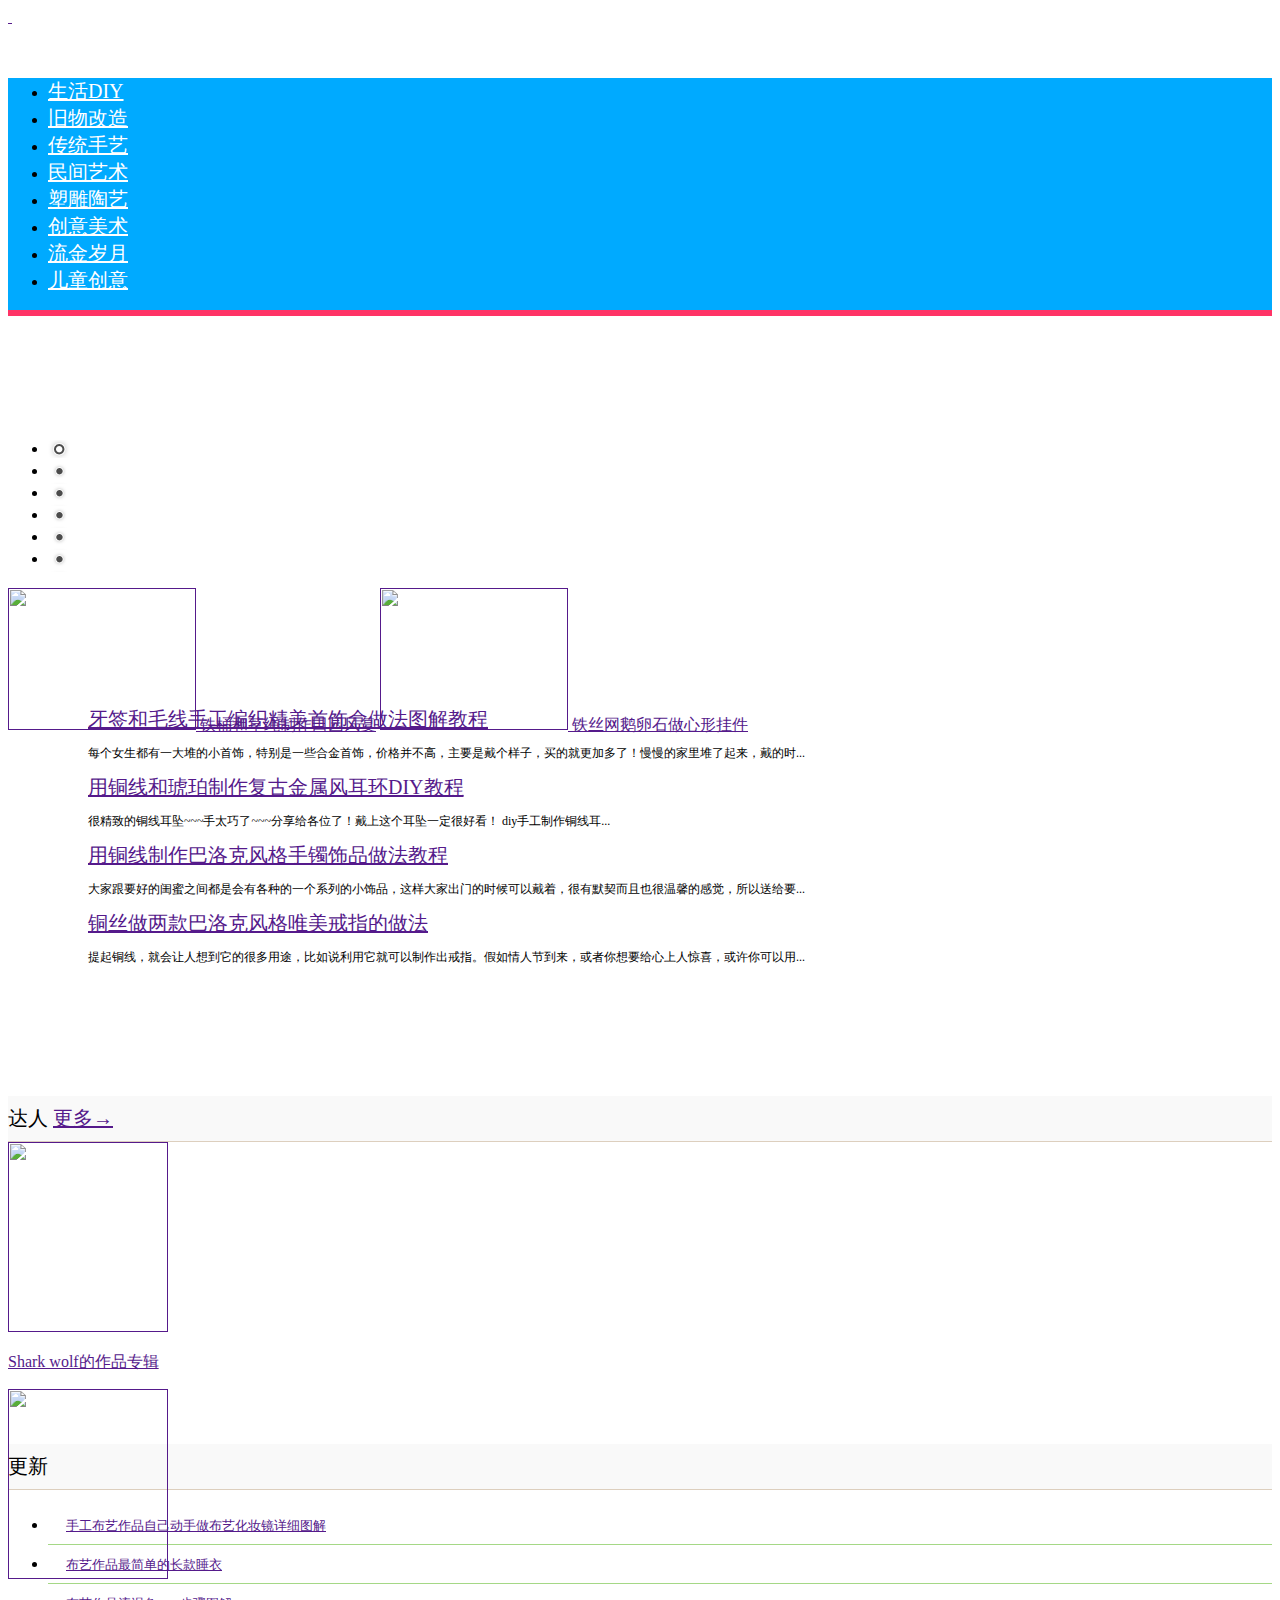
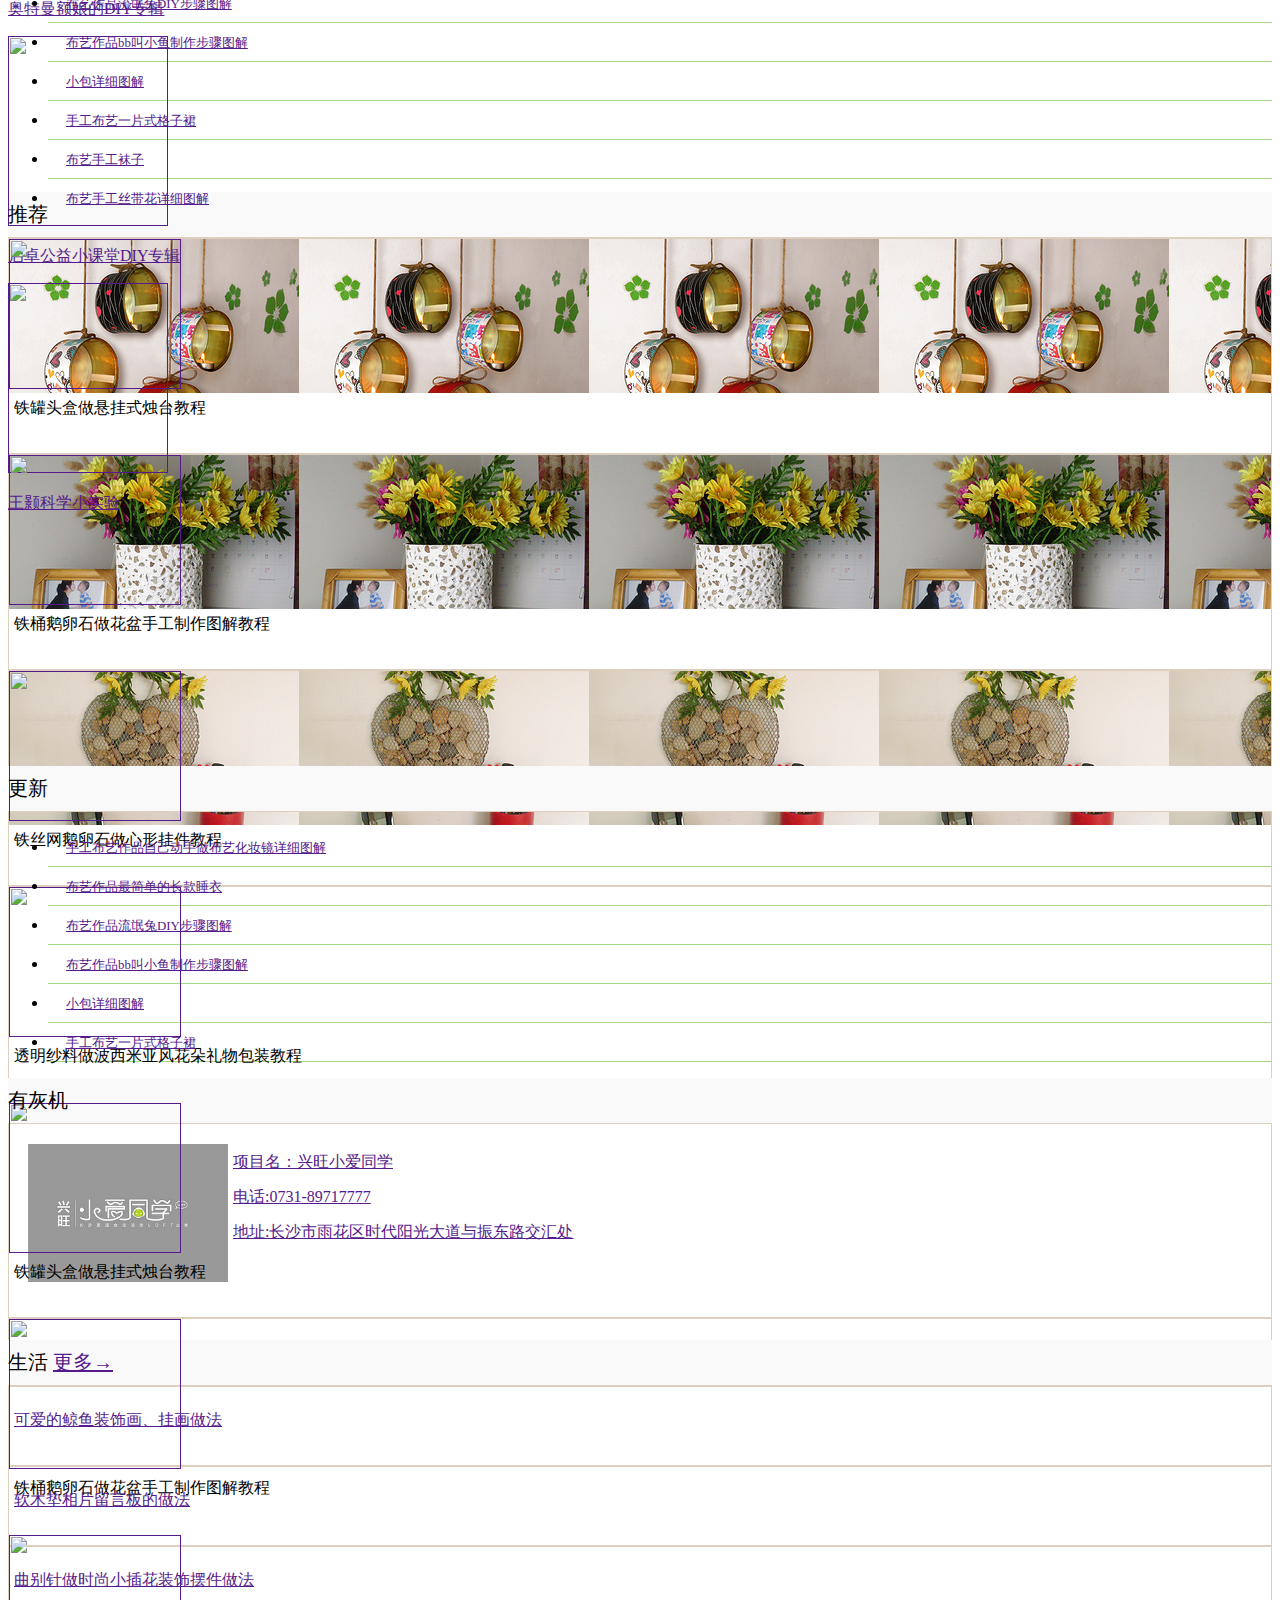
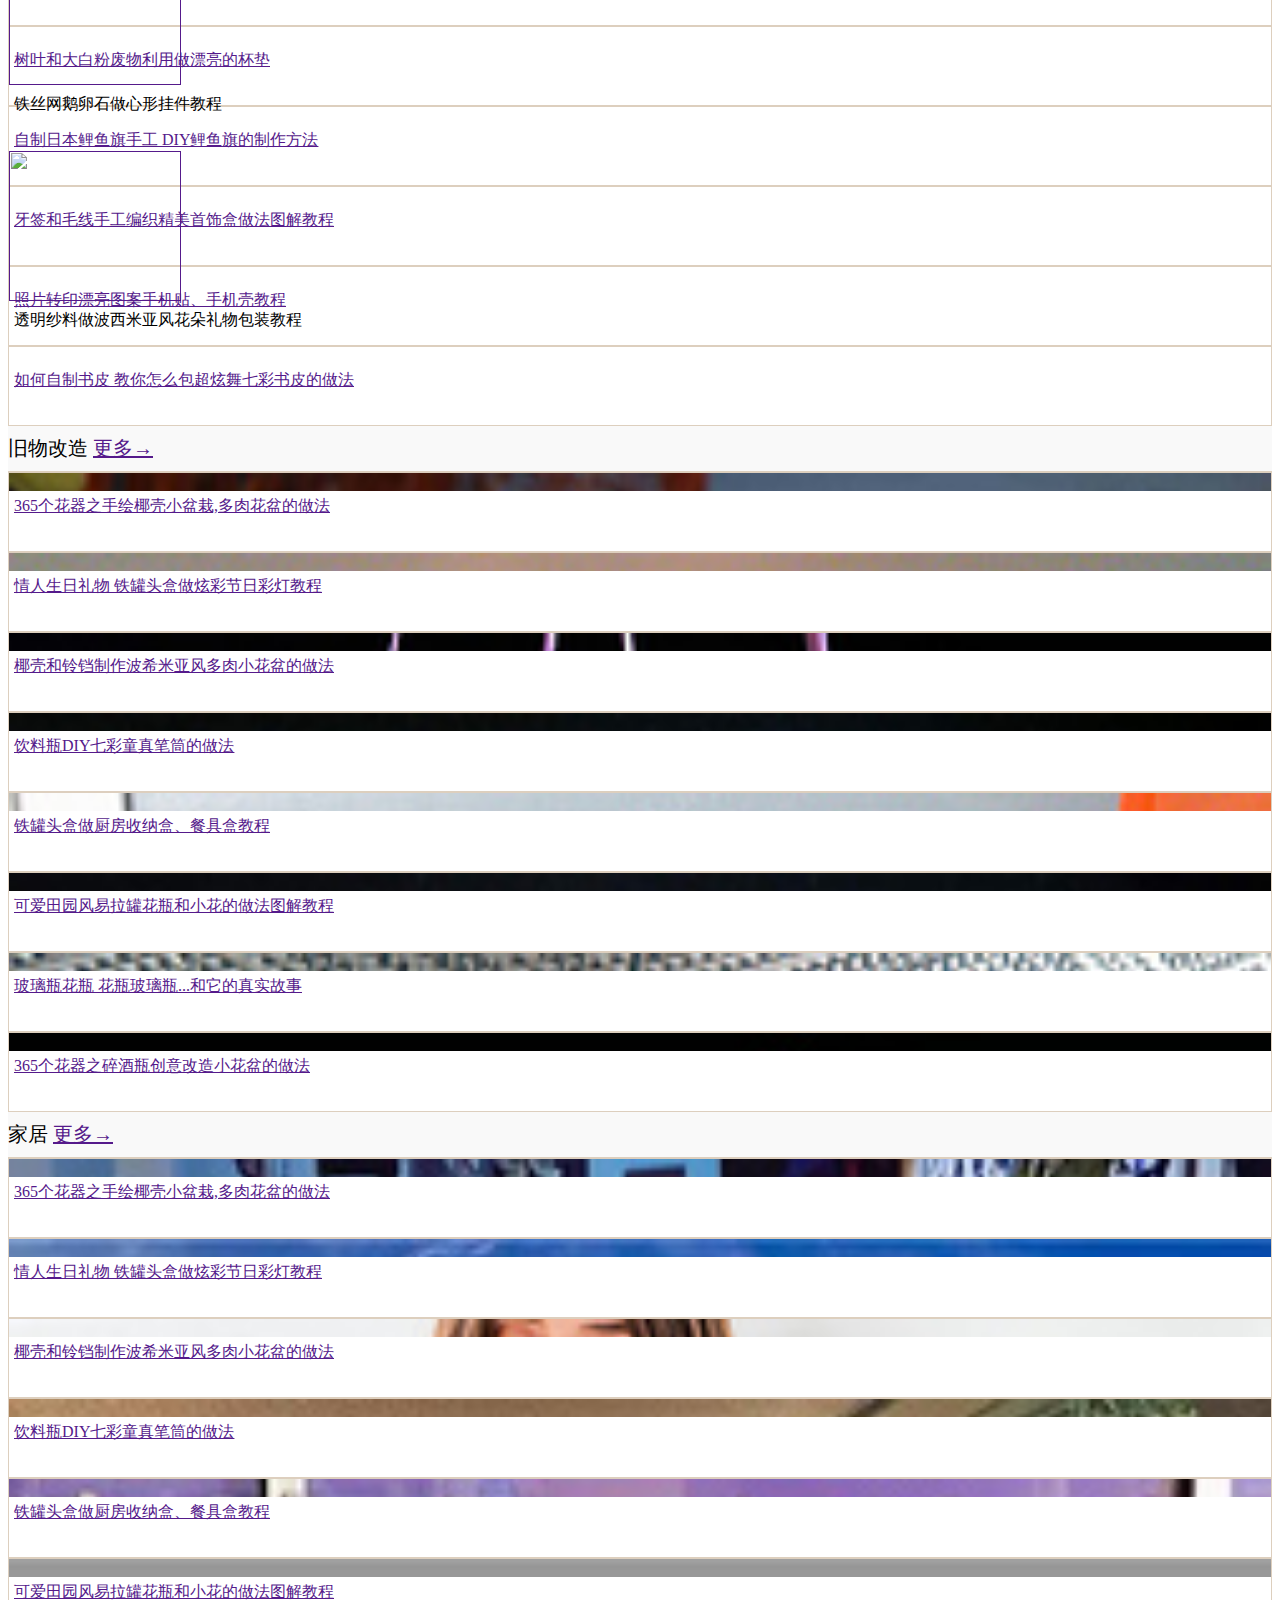
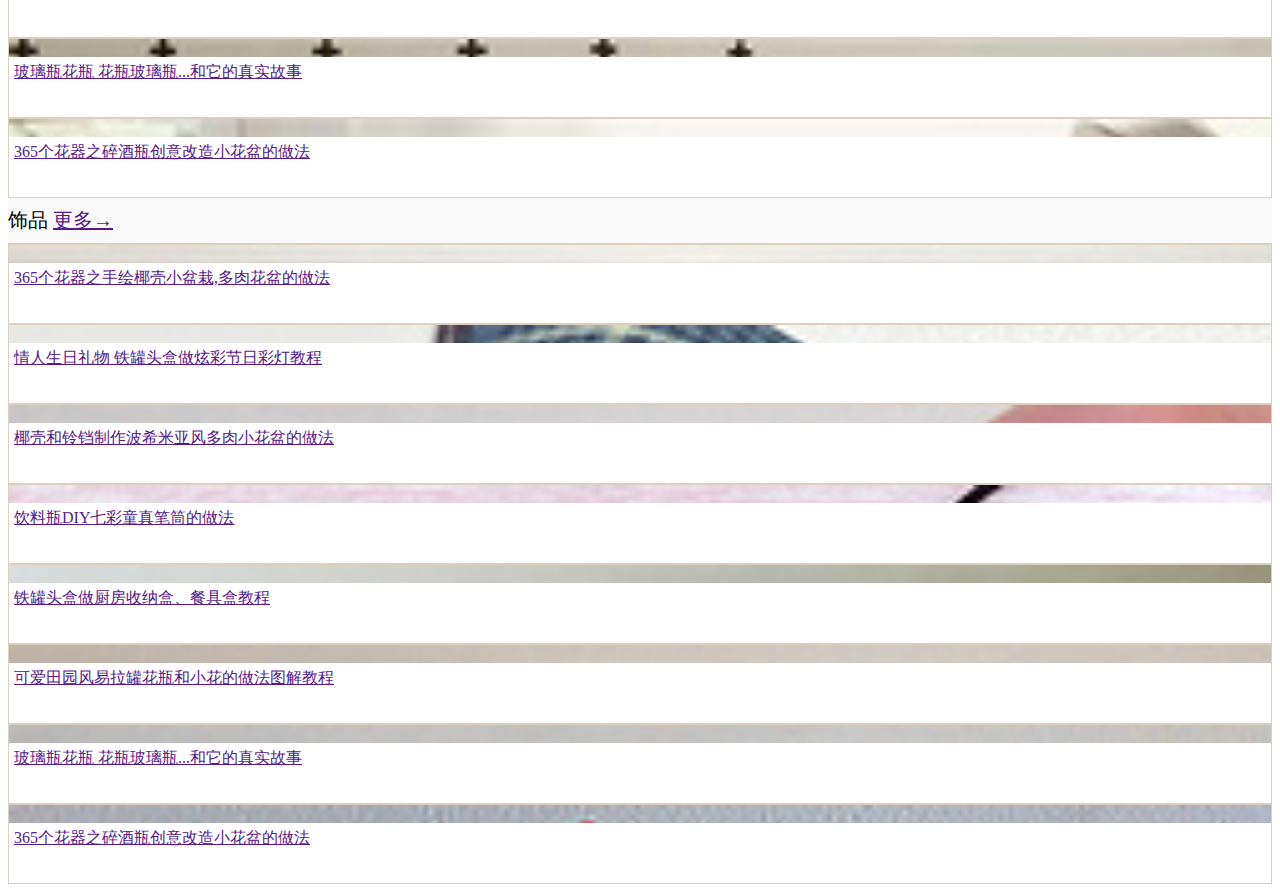
==== commit d13ff673: "2" ====
--- a/mypro2/pro/index.html
+++ b/mypro2/pro/index.html
@@ -448,7 +448,7 @@
         </div>
     </div>
     <!-- 旧物改造-->
-    <div class="live-top bg-white mo">
+    <div class="live-top bg-white mt-3 mo">
         <span class="ml-4">旧物改造</span>
         <a href="" class="float-right mr-3">更多→</a>
     </div>
@@ -530,6 +530,188 @@
                 <div class="t1">
                     <a href="">
                         <div class="oe w-100 mr-1">
+                            <img class="lh" src="../image/index/live/zw.gif" alt=""/>
+                        </div>
+                        <div class="t1_2 ">365个花器之碎酒瓶创意改造小花盆的做法</div>
+                    </a>
+                </div>
+            </div>
+        </div>
+    </div>
+    <!-- 家居-->
+    <div class="live-top bg-white mt-3 mo">
+        <span class="ml-4">家居</span>
+        <a href="" class="float-right mr-3">更多→</a>
+    </div>
+    <div class="home">
+        <div class="row m-0 mt-3">
+            <div class="col-3 p-0 pr-2">
+                <div class="mr-1 t1">
+                    <a href="">
+                        <div class="ho w-100 mr-1">
+                            <img class="lh" src="../image/index/live/zw.gif" alt=""/>
+                        </div>
+                        <div class="t1_2 ">365个花器之手绘椰壳小盆栽,多肉花盆的做法</div>
+                    </a>
+                </div>
+            </div>
+            <div class="col-3 p-0 pr-2">
+                <div class="mr-1 t1">
+                    <a href="">
+                        <div class="ht w-100 mr-1">
+                            <img class="lh" src="../image/index/live/zw.gif" alt=""/>
+                        </div>
+                        <div class="t1_2 ">情人生日礼物 铁罐头盒做炫彩节日彩灯教程</div>
+                    </a>
+                </div>
+            </div>
+            <div class="col-3 p-0 pr-2">
+                <div class="mr-1 t1">
+                    <a href="">
+                        <div class="hth w-100 mr-1">
+                            <img class="lh" src="../image/index/live/zw.gif" alt=""/>
+                        </div>
+                        <div class="t1_2 ">椰壳和铃铛制作波希米亚风多肉小花盆的做法</div>
+                    </a>
+                </div>
+            </div>
+            <div class="col-3 p-0">
+                <div class=" t1">
+                    <a href="">
+                        <div class="hf w-100 mr-1">
+                            <img class="lh" src="../image/index/live/zw.gif" alt=""/>
+                        </div>
+                        <div class="t1_2 ">饮料瓶DIY七彩童真笔筒的做法</div>
+                    </a>
+                </div>
+            </div>
+        </div>
+        <div class="row m-0 mt-3">
+            <div class="col-3 p-0 pr-2">
+                <div class="mr-1 t1">
+                    <a href="">
+                        <div class="hfi w-100 mr-1">
+                            <img class="lh" src="../image/index/live/zw.gif" alt=""/>
+                        </div>
+                        <div class="t1_2 ">铁罐头盒做厨房收纳盒、餐具盒教程</div>
+                    </a>
+                </div>
+            </div>
+            <div class="col-3 p-0 pr-2">
+                <div class="mr-1 t1">
+                    <a href="">
+                        <div class="hs w-100 mr-1">
+                            <img class="lh" src="../image/index/live/zw.gif" alt=""/>
+                        </div>
+                        <div class="t1_2 ">可爱田园风易拉罐花瓶和小花的做法图解教程</div>
+                    </a>
+                </div>
+            </div>
+            <div class="col-3 p-0 pr-2">
+                <div class="mr-1 t1">
+                    <a href="">
+                        <div class="hse w-100 mr-1">
+                            <img class="lh" src="../image/index/live/zw.gif" alt=""/>
+                        </div>
+                        <div class="t1_2 ">玻璃瓶花瓶 花瓶玻璃瓶...和它的真实故事</div>
+                    </a>
+                </div>
+            </div>
+            <div class="col-3 p-0">
+                <div class="t1">
+                    <a href="">
+                        <div class="he w-100 mr-1">
+                            <img class="lh" src="../image/index/live/zw.gif" alt=""/>
+                        </div>
+                        <div class="t1_2 ">365个花器之碎酒瓶创意改造小花盆的做法</div>
+                    </a>
+                </div>
+            </div>
+        </div>
+    </div>
+    <!-- 饰品-->
+    <div class="live-top bg-white mt-3 mo">
+        <span class="ml-4">饰品</span>
+        <a href="" class="float-right mr-3">更多→</a>
+    </div>
+    <div class="deco">
+        <div class="row m-0 mt-3">
+            <div class="col-3 p-0 pr-2">
+                <div class="mr-1 t1">
+                    <a href="">
+                        <div class="do w-100 mr-1">
+                            <img class="lh" src="../image/index/live/zw.gif" alt=""/>
+                        </div>
+                        <div class="t1_2 ">365个花器之手绘椰壳小盆栽,多肉花盆的做法</div>
+                    </a>
+                </div>
+            </div>
+            <div class="col-3 p-0 pr-2">
+                <div class="mr-1 t1">
+                    <a href="">
+                        <div class="dt w-100 mr-1">
+                            <img class="lh" src="../image/index/live/zw.gif" alt=""/>
+                        </div>
+                        <div class="t1_2 ">情人生日礼物 铁罐头盒做炫彩节日彩灯教程</div>
+                    </a>
+                </div>
+            </div>
+            <div class="col-3 p-0 pr-2">
+                <div class="mr-1 t1">
+                    <a href="">
+                        <div class="dth w-100 mr-1">
+                            <img class="lh" src="../image/index/live/zw.gif" alt=""/>
+                        </div>
+                        <div class="t1_2 ">椰壳和铃铛制作波希米亚风多肉小花盆的做法</div>
+                    </a>
+                </div>
+            </div>
+            <div class="col-3 p-0">
+                <div class=" t1">
+                    <a href="">
+                        <div class="df w-100 mr-1">
+                            <img class="lh" src="../image/index/live/zw.gif" alt=""/>
+                        </div>
+                        <div class="t1_2 ">饮料瓶DIY七彩童真笔筒的做法</div>
+                    </a>
+                </div>
+            </div>
+        </div>
+        <div class="row m-0 mt-3">
+            <div class="col-3 p-0 pr-2">
+                <div class="mr-1 t1">
+                    <a href="">
+                        <div class="dfi w-100 mr-1">
+                            <img class="lh" src="../image/index/live/zw.gif" alt=""/>
+                        </div>
+                        <div class="t1_2 ">铁罐头盒做厨房收纳盒、餐具盒教程</div>
+                    </a>
+                </div>
+            </div>
+            <div class="col-3 p-0 pr-2">
+                <div class="mr-1 t1">
+                    <a href="">
+                        <div class="ds w-100 mr-1">
+                            <img class="lh" src="../image/index/live/zw.gif" alt=""/>
+                        </div>
+                        <div class="t1_2 ">可爱田园风易拉罐花瓶和小花的做法图解教程</div>
+                    </a>
+                </div>
+            </div>
+            <div class="col-3 p-0 pr-2">
+                <div class="mr-1 t1">
+                    <a href="">
+                        <div class="dse w-100 mr-1">
+                            <img class="lh" src="../image/index/live/zw.gif" alt=""/>
+                        </div>
+                        <div class="t1_2 ">玻璃瓶花瓶 花瓶玻璃瓶...和它的真实故事</div>
+                    </a>
+                </div>
+            </div>
+            <div class="col-3 p-0">
+                <div class="t1">
+                    <a href="">
+                        <div class="de w-100 mr-1">
                             <img class="lh" src="../image/index/live/zw.gif" alt=""/>
                         </div>
                         <div class="t1_2 ">365个花器之碎酒瓶创意改造小花盆的做法</div>
--- a/mypro2/pro/css/index.css
+++ b/mypro2/pro/css/index.css
@@ -76,7 +76,7 @@
     border-bottom: 1px solid #a5d886;
 }
 .tj>div>div{height:574px;}
-.live,.old{height:629px;}
+/*.live,.old{height:629px;}*/
 .t1{
     border:1px solid #ddcfbe;
     background-color:#fff;
@@ -192,3 +192,67 @@
     background:url(../../image/index/old/o8.jpg-taobao) no-repeat left top;
     background-size:100%;
 }
+.ho{
+    background:url(../../image/index/home/h1.jpg-taobao) no-repeat left top;
+    background-size:100%;
+}
+.ht{
+    background:url(../../image/index/home/h2.jpg-taobao) no-repeat left top;
+    background-size:100%;
+}
+.hth{
+    background:url(../../image/index/home/h3.jpg-taobao) no-repeat left top;
+    background-size:100%;
+}
+.hf{
+    background:url(../../image/index/home/h4.jpg-taobao) no-repeat left top;
+    background-size:100%;
+}
+.hfi{
+    background:url(../../image/index/home/h5.jpg-taobao) no-repeat left top;
+    background-size:100%;
+}
+.hs{
+    background:url(../../image/index/home/h6.jpg-taobao) no-repeat left top;
+    background-size:100%;
+}
+.hse{
+    background:url(../../image/index/home/h7.jpg-taobao) no-repeat left top;
+    background-size:100%;
+}
+.he{
+    background:url(../../image/index/home/h8.jpg-taobao) no-repeat left top;
+    background-size:100%;
+}
+.do{
+    background:url(../../image/index/deco/d1.jpg-taobao) no-repeat left top;
+    background-size:100%;
+}
+.dt{
+    background:url(../../image/index/deco/d2.jpg-taobao) no-repeat left top;
+    background-size:100%;
+}
+.dth{
+    background:url(../../image/index/deco/d3.jpg-taobao) no-repeat left top;
+    background-size:100%;
+}
+.df{
+    background:url(../../image/index/deco/d4.jpg-taobao) no-repeat left top;
+    background-size:100%;
+}
+.dfi{
+    background:url(../../image/index/deco/d5.jpg-taobao) no-repeat left top;
+    background-size:100%;
+}
+.ds{
+    background:url(../../image/index/deco/d6.jpg-taobao) no-repeat left top;
+    background-size:100%;
+}
+.dse{
+    background:url(../../image/index/deco/d7.jpg-taobao) no-repeat left top;
+    background-size:100%;
+}
+.de{
+    background:url(../../image/index/deco/d8.jpg-taobao) no-repeat left top;
+    background-size:100%;
+}
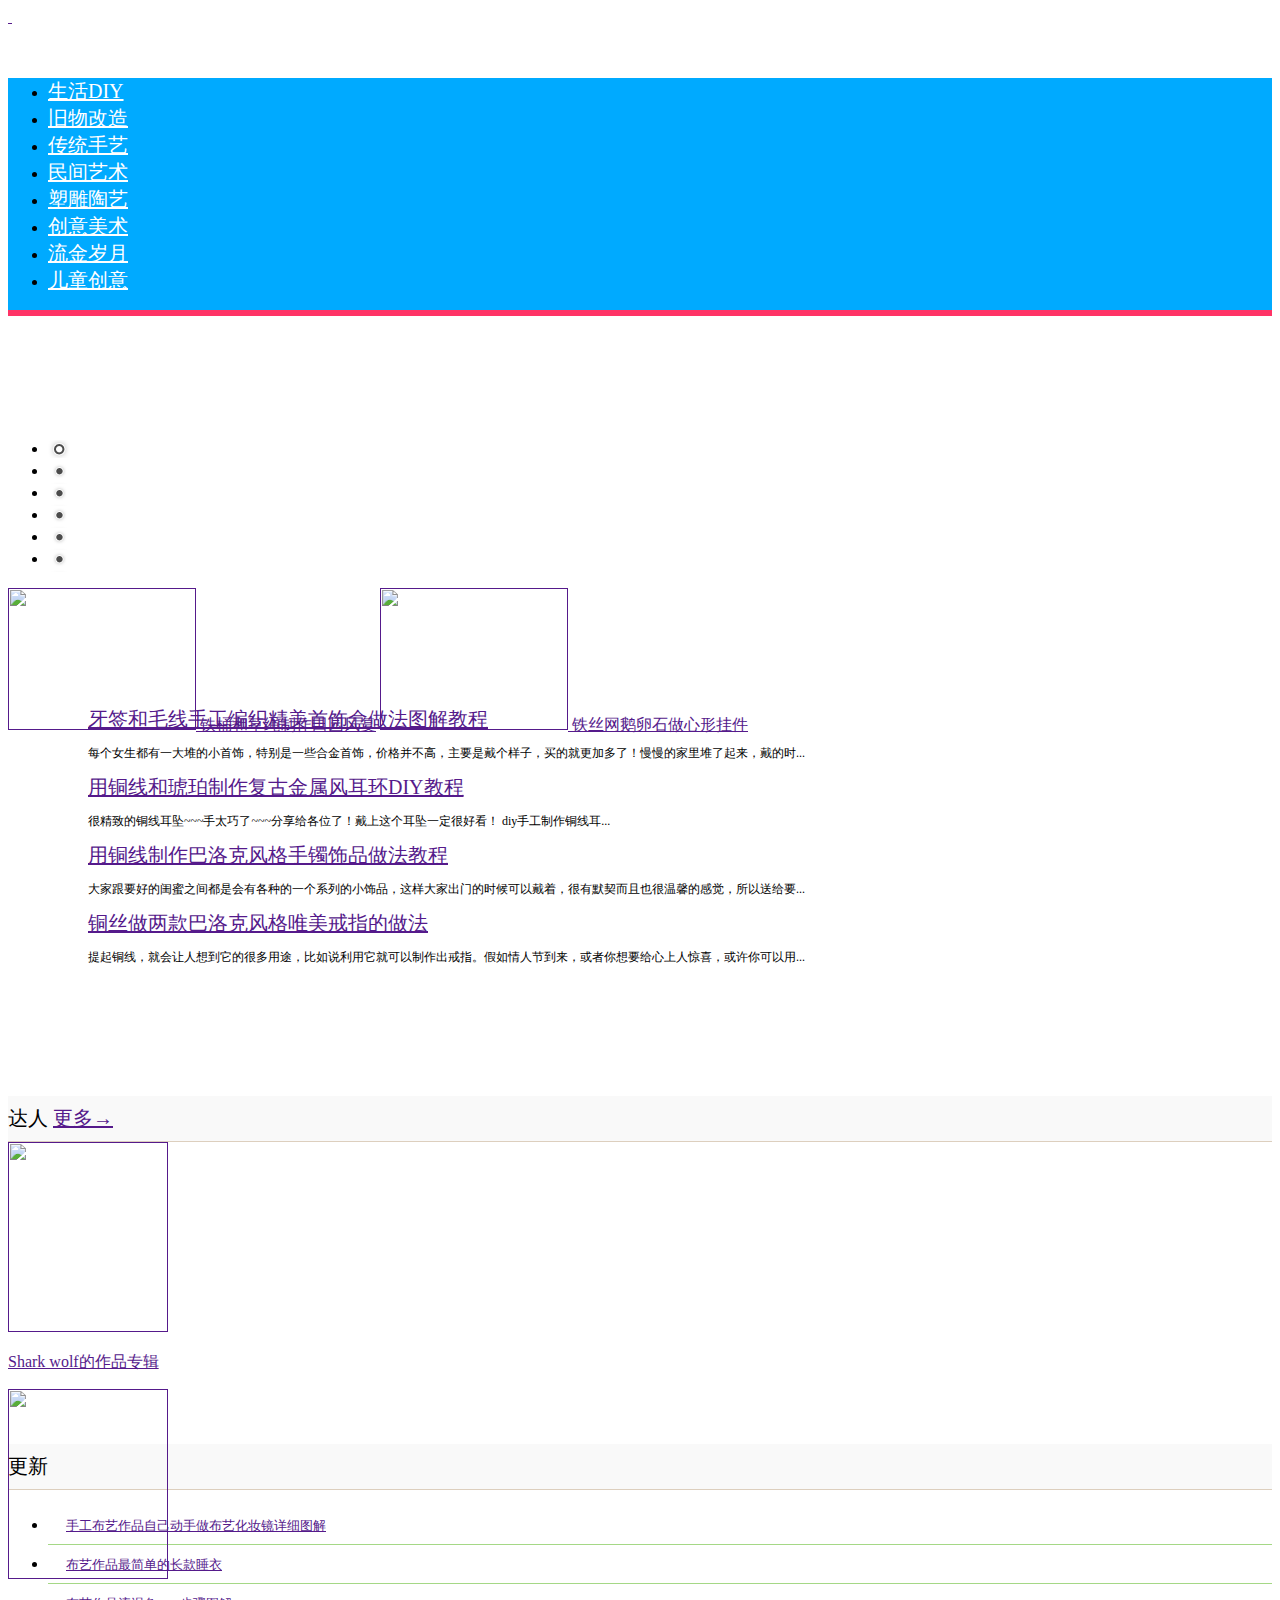
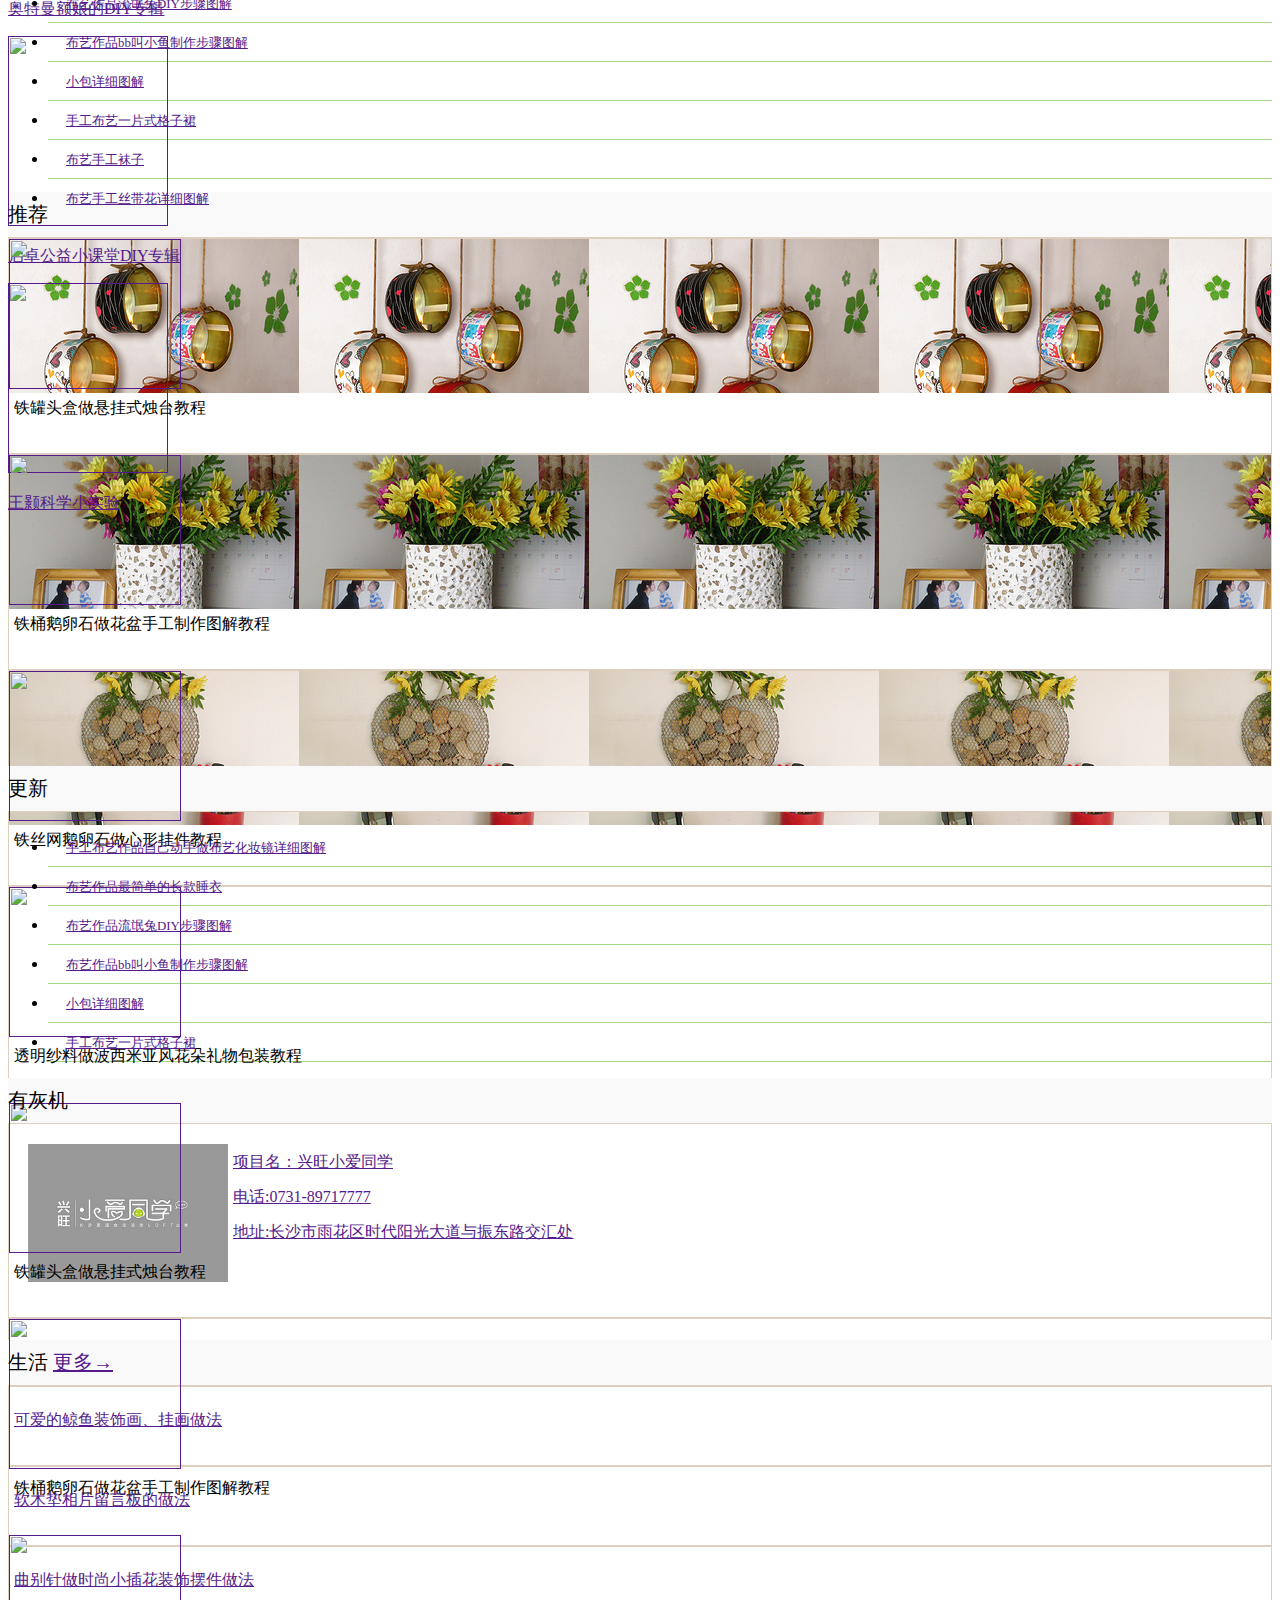
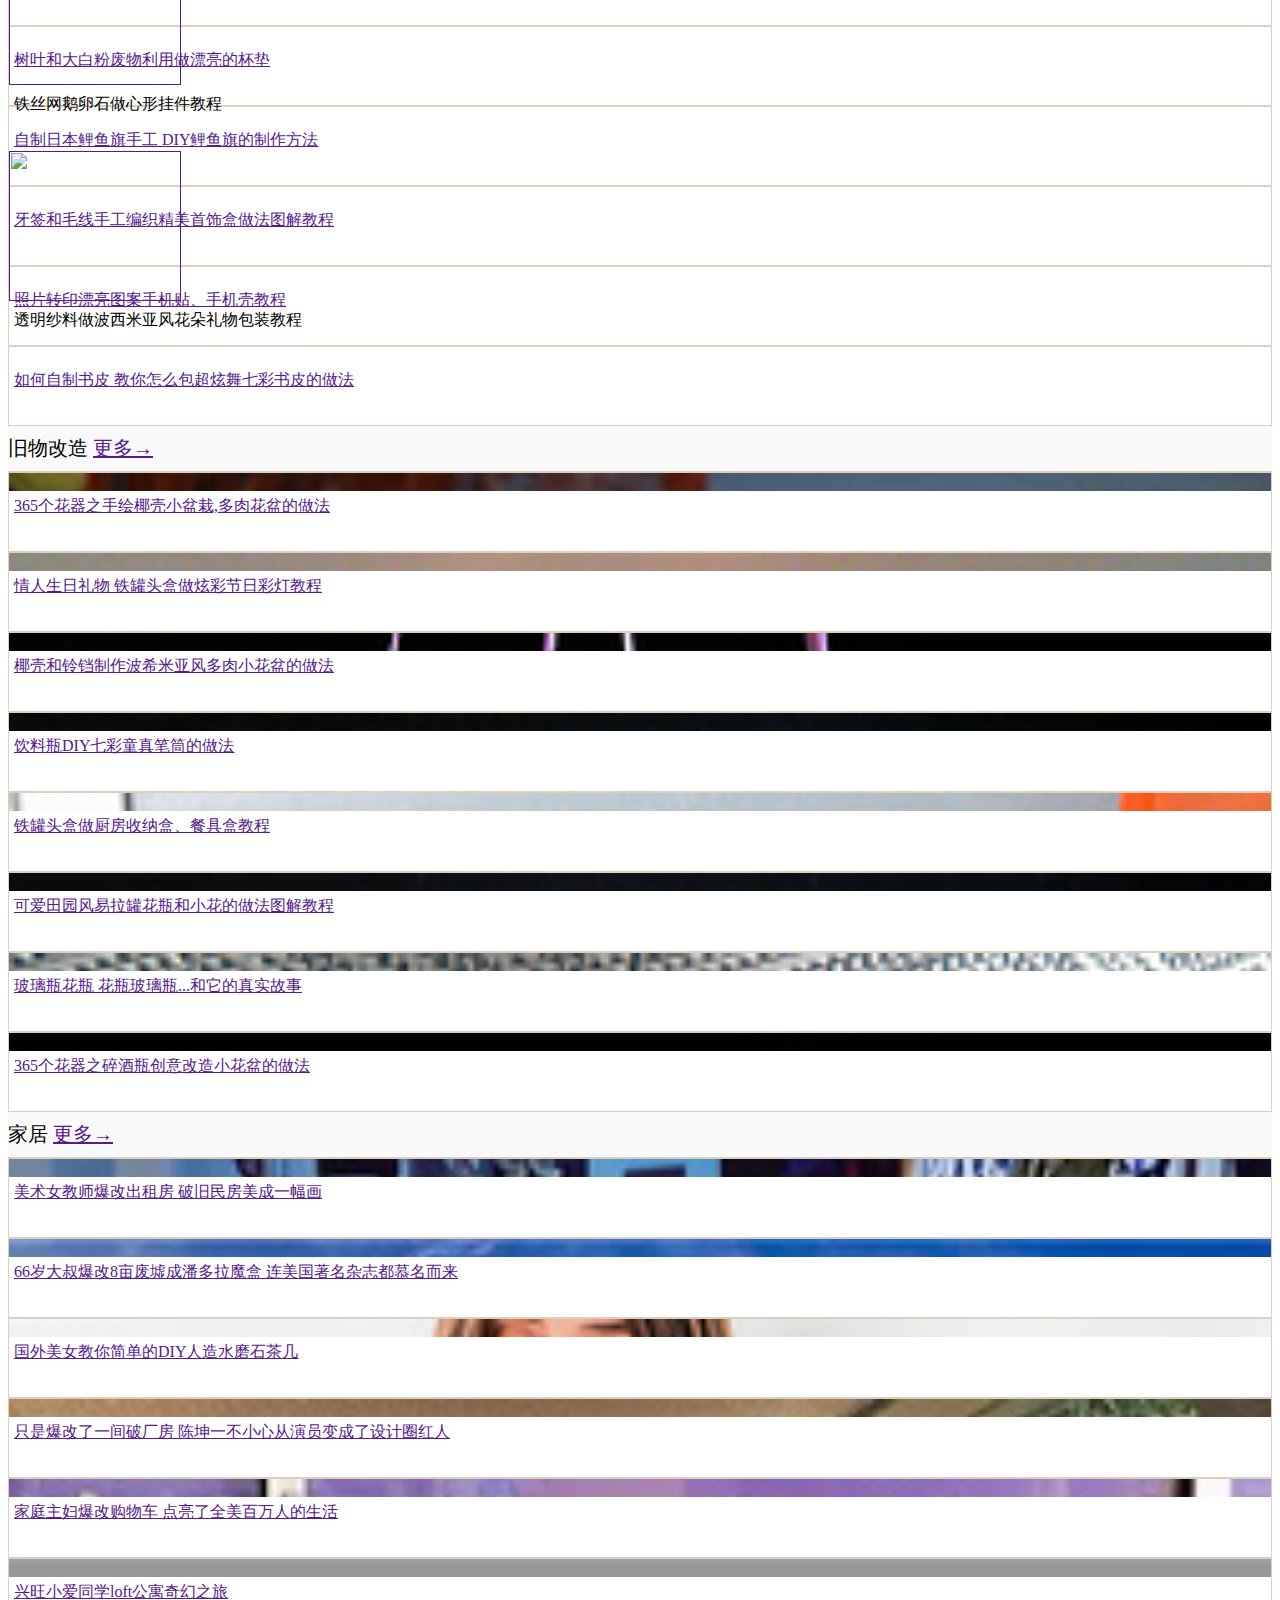
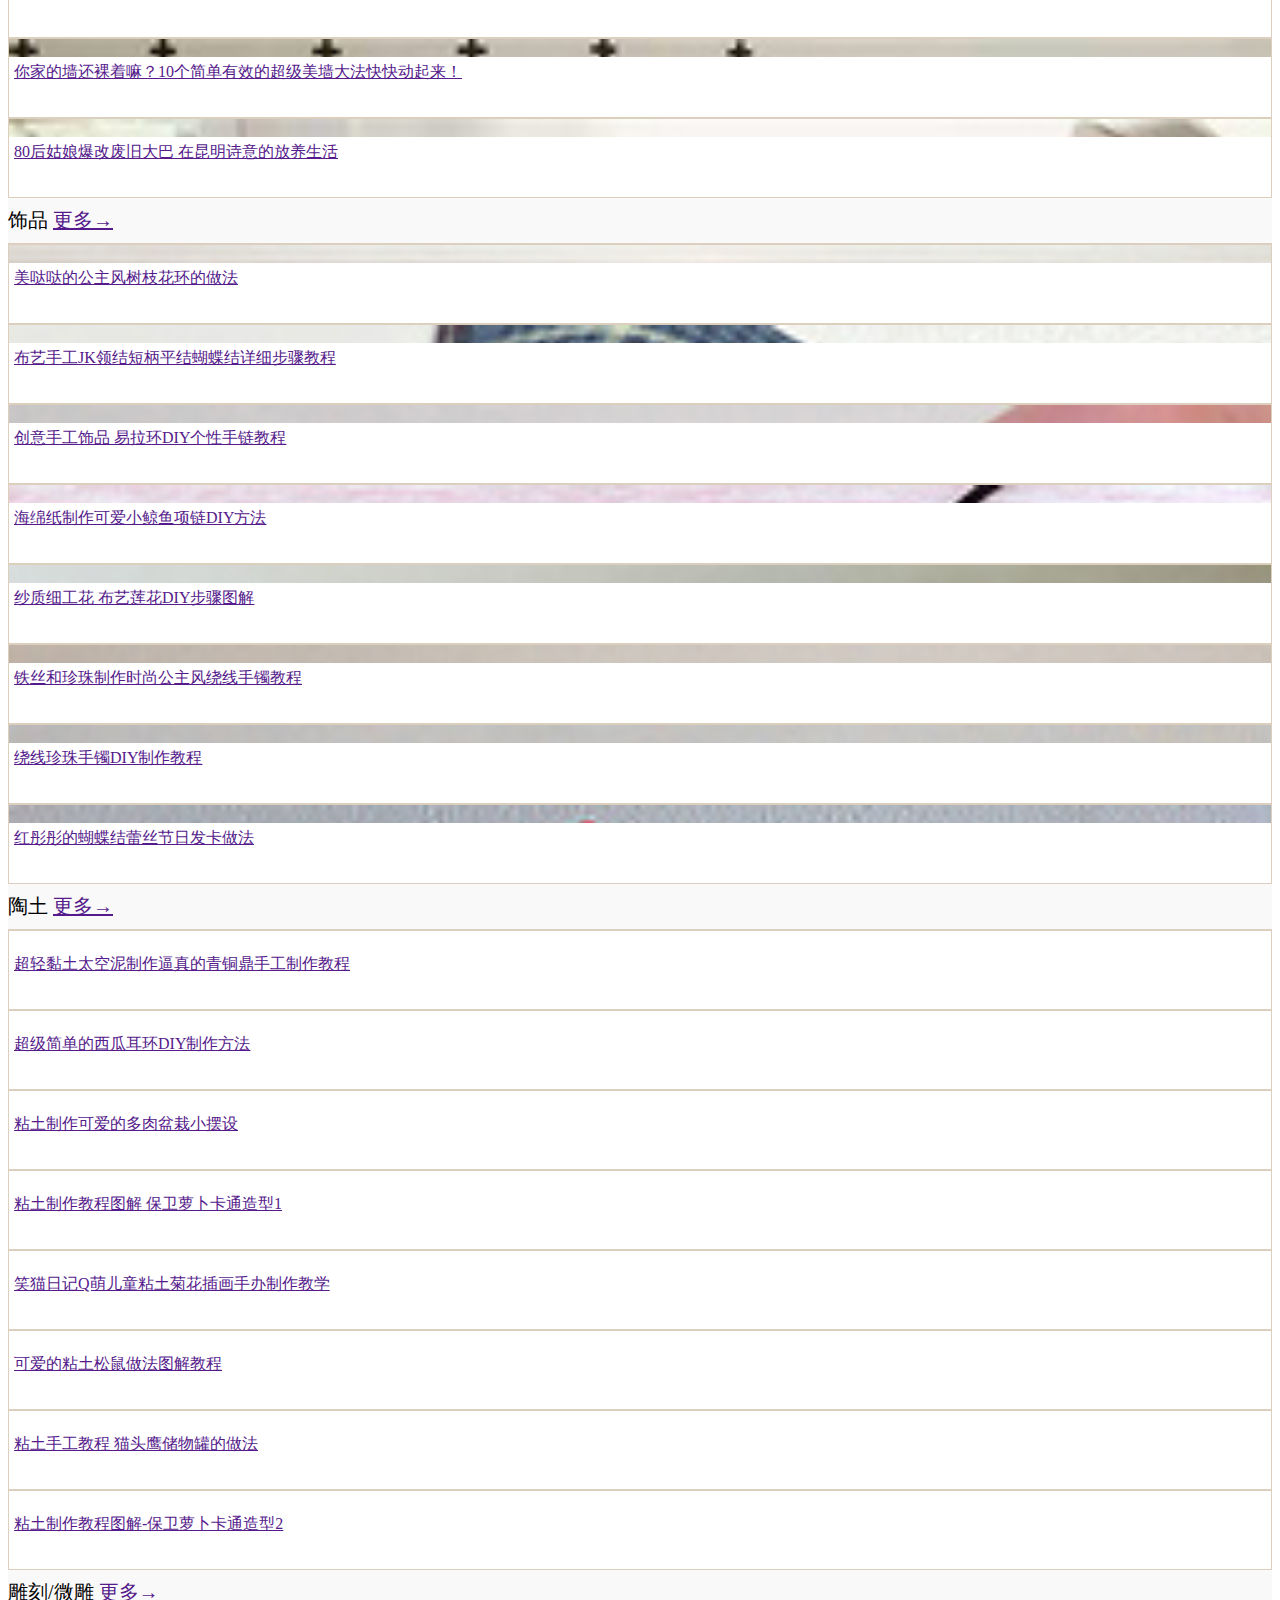
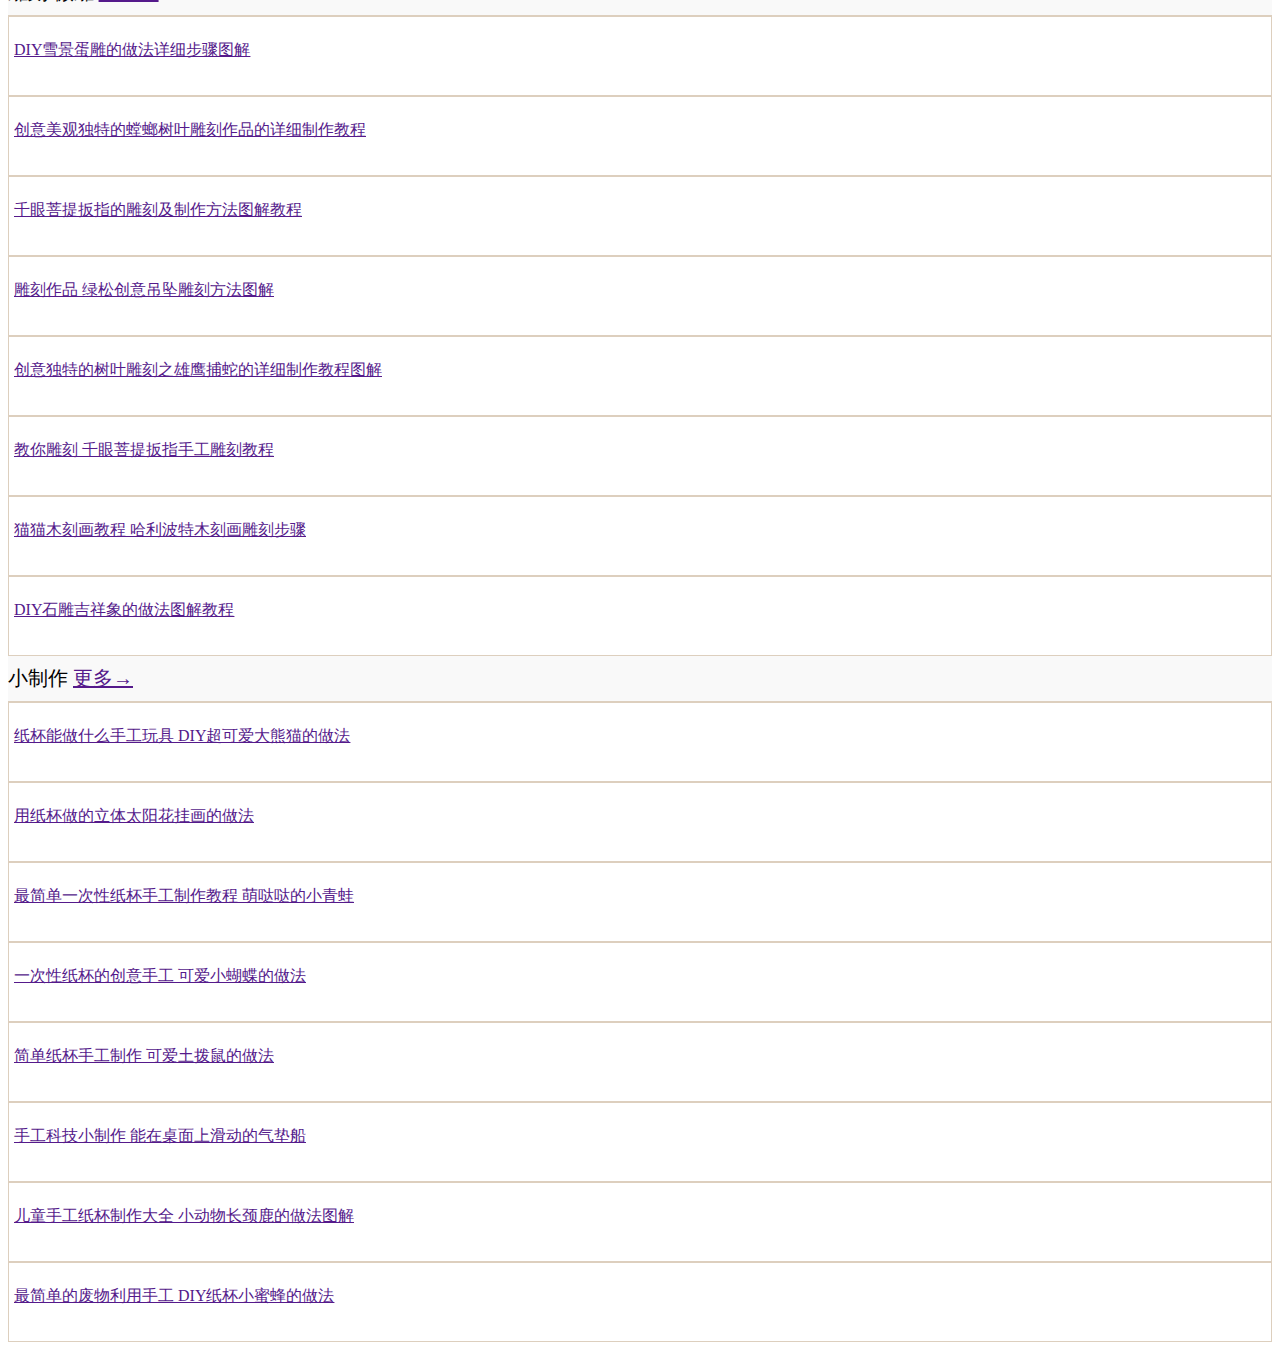
==== commit ca501fc0: "12" ====
--- a/mypro2/pro/index.html
+++ b/mypro2/pro/index.html
@@ -11,7 +11,7 @@
     <link rel="stylesheet" href="css/index.css">
 </head>
 <body>
-<div class="container-fluid p-0">
+<div class="container-fluid p-0"> 
     <div class="top clearfix">
         <div class="pt-1 pr-1 pb-4 float-right">
             <a  href="">
@@ -551,7 +551,7 @@
                         <div class="ho w-100 mr-1">
                             <img class="lh" src="../image/index/live/zw.gif" alt=""/>
                         </div>
-                        <div class="t1_2 ">365个花器之手绘椰壳小盆栽,多肉花盆的做法</div>
+                        <div class="t1_2 ">美术女教师爆改出租房 破旧民房美成一幅画</div>
                     </a>
                 </div>
             </div>
@@ -561,7 +561,7 @@
                         <div class="ht w-100 mr-1">
                             <img class="lh" src="../image/index/live/zw.gif" alt=""/>
                         </div>
-                        <div class="t1_2 ">情人生日礼物 铁罐头盒做炫彩节日彩灯教程</div>
+                        <div class="t1_2 ">66岁大叔爆改8亩废墟成潘多拉魔盒 连美国著名杂志都慕名而来</div>
                     </a>
                 </div>
             </div>
@@ -571,7 +571,7 @@
                         <div class="hth w-100 mr-1">
                             <img class="lh" src="../image/index/live/zw.gif" alt=""/>
                         </div>
-                        <div class="t1_2 ">椰壳和铃铛制作波希米亚风多肉小花盆的做法</div>
+                        <div class="t1_2 ">国外美女教你简单的DIY人造水磨石茶几</div>
                     </a>
                 </div>
             </div>
@@ -581,7 +581,7 @@
                         <div class="hf w-100 mr-1">
                             <img class="lh" src="../image/index/live/zw.gif" alt=""/>
                         </div>
-                        <div class="t1_2 ">饮料瓶DIY七彩童真笔筒的做法</div>
+                        <div class="t1_2 ">只是爆改了一间破厂房 陈坤一不小心从演员变成了设计圈红人</div>
                     </a>
                 </div>
             </div>
@@ -593,7 +593,7 @@
                         <div class="hfi w-100 mr-1">
                             <img class="lh" src="../image/index/live/zw.gif" alt=""/>
                         </div>
-                        <div class="t1_2 ">铁罐头盒做厨房收纳盒、餐具盒教程</div>
+                        <div class="t1_2 ">家庭主妇爆改购物车 点亮了全美百万人的生活</div>
                     </a>
                 </div>
             </div>
@@ -603,7 +603,7 @@
                         <div class="hs w-100 mr-1">
                             <img class="lh" src="../image/index/live/zw.gif" alt=""/>
                         </div>
-                        <div class="t1_2 ">可爱田园风易拉罐花瓶和小花的做法图解教程</div>
+                        <div class="t1_2 ">兴旺小爱同学loft公寓奇幻之旅</div>
                     </a>
                 </div>
             </div>
@@ -613,7 +613,7 @@
                         <div class="hse w-100 mr-1">
                             <img class="lh" src="../image/index/live/zw.gif" alt=""/>
                         </div>
-                        <div class="t1_2 ">玻璃瓶花瓶 花瓶玻璃瓶...和它的真实故事</div>
+                        <div class="t1_2 ">你家的墙还裸着嘛？10个简单有效的超级美墙大法快快动起来！</div>
                     </a>
                 </div>
             </div>
@@ -623,7 +623,7 @@
                         <div class="he w-100 mr-1">
                             <img class="lh" src="../image/index/live/zw.gif" alt=""/>
                         </div>
-                        <div class="t1_2 ">365个花器之碎酒瓶创意改造小花盆的做法</div>
+                        <div class="t1_2 ">80后姑娘爆改废旧大巴 在昆明诗意的放养生活</div>
                     </a>
                 </div>
             </div>
@@ -642,7 +642,7 @@
                         <div class="do w-100 mr-1">
                             <img class="lh" src="../image/index/live/zw.gif" alt=""/>
                         </div>
-                        <div class="t1_2 ">365个花器之手绘椰壳小盆栽,多肉花盆的做法</div>
+                        <div class="t1_2 ">美哒哒的公主风树枝花环的做法</div>
                     </a>
                 </div>
             </div>
@@ -652,7 +652,7 @@
                         <div class="dt w-100 mr-1">
                             <img class="lh" src="../image/index/live/zw.gif" alt=""/>
                         </div>
-                        <div class="t1_2 ">情人生日礼物 铁罐头盒做炫彩节日彩灯教程</div>
+                        <div class="t1_2 ">布艺手工JK领结短柄平结蝴蝶结详细步骤教程</div>
                     </a>
                 </div>
             </div>
@@ -662,7 +662,7 @@
                         <div class="dth w-100 mr-1">
                             <img class="lh" src="../image/index/live/zw.gif" alt=""/>
                         </div>
-                        <div class="t1_2 ">椰壳和铃铛制作波希米亚风多肉小花盆的做法</div>
+                        <div class="t1_2 ">创意手工饰品 易拉环DIY个性手链教程</div>
                     </a>
                 </div>
             </div>
@@ -672,7 +672,7 @@
                         <div class="df w-100 mr-1">
                             <img class="lh" src="../image/index/live/zw.gif" alt=""/>
                         </div>
-                        <div class="t1_2 ">饮料瓶DIY七彩童真笔筒的做法</div>
+                        <div class="t1_2 ">海绵纸制作可爱小鲸鱼项链DIY方法</div>
                     </a>
                 </div>
             </div>
@@ -684,7 +684,7 @@
                         <div class="dfi w-100 mr-1">
                             <img class="lh" src="../image/index/live/zw.gif" alt=""/>
                         </div>
-                        <div class="t1_2 ">铁罐头盒做厨房收纳盒、餐具盒教程</div>
+                        <div class="t1_2 ">纱质细工花 布艺莲花DIY步骤图解</div>
                     </a>
                 </div>
             </div>
@@ -694,7 +694,7 @@
                         <div class="ds w-100 mr-1">
                             <img class="lh" src="../image/index/live/zw.gif" alt=""/>
                         </div>
-                        <div class="t1_2 ">可爱田园风易拉罐花瓶和小花的做法图解教程</div>
+                        <div class="t1_2 ">铁丝和珍珠制作时尚公主风绕线手镯教程</div>
                     </a>
                 </div>
             </div>
@@ -704,7 +704,7 @@
                         <div class="dse w-100 mr-1">
                             <img class="lh" src="../image/index/live/zw.gif" alt=""/>
                         </div>
-                        <div class="t1_2 ">玻璃瓶花瓶 花瓶玻璃瓶...和它的真实故事</div>
+                        <div class="t1_2 ">绕线珍珠手镯DIY制作教程</div>
                     </a>
                 </div>
             </div>
@@ -714,7 +714,281 @@
                         <div class="de w-100 mr-1">
                             <img class="lh" src="../image/index/live/zw.gif" alt=""/>
                         </div>
-                        <div class="t1_2 ">365个花器之碎酒瓶创意改造小花盆的做法</div>
+                        <div class="t1_2 ">红彤彤的蝴蝶结蕾丝节日发卡做法</div>
+                    </a>
+                </div>
+            </div>
+        </div>
+    </div>
+    <!--陶土 -->
+    <div class="live-top bg-white mt-3 mo">
+        <span class="ml-4">陶土</span>
+        <a href="" class="float-right mr-3">更多→</a>
+    </div>
+    <div class="china">
+        <div class="row m-0 mt-3">
+            <div class="col-3 p-0 pr-2">
+                <div class="mr-1 t1">
+                    <a href="">
+                        <div class="co w-100 mr-1">
+                            <img class="lh" src="../image/index/live/zw.gif" alt=""/>
+                        </div>
+                        <div class="t1_2 ">超轻黏土太空泥制作逼真的青铜鼎手工制作教程</div>
+                    </a>
+                </div>
+            </div>
+            <div class="col-3 p-0 pr-2">
+                <div class="mr-1 t1">
+                    <a href="">
+                        <div class="ct w-100 mr-1">
+                            <img class="lh" src="../image/index/live/zw.gif" alt=""/>
+                        </div>
+                        <div class="t1_2 ">超级简单的西瓜耳环DIY制作方法</div>
+                    </a>
+                </div>
+            </div>
+            <div class="col-3 p-0 pr-2">
+                <div class="mr-1 t1">
+                    <a href="">
+                        <div class="cth w-100 mr-1">
+                            <img class="lh" src="../image/index/live/zw.gif" alt=""/>
+                        </div>
+                        <div class="t1_2 ">粘土制作可爱的多肉盆栽小摆设</div>
+                    </a>
+                </div>
+            </div>
+            <div class="col-3 p-0">
+                <div class=" t1">
+                    <a href="">
+                        <div class="cf w-100 mr-1">
+                            <img class="lh" src="../image/index/live/zw.gif" alt=""/>
+                        </div>
+                        <div class="t1_2 ">粘土制作教程图解 保卫萝卜卡通造型1</div>
+                    </a>
+                </div>
+            </div>
+        </div>
+        <div class="row m-0 mt-3">
+            <div class="col-3 p-0 pr-2">
+                <div class="mr-1 t1">
+                    <a href="">
+                        <div class="cfi w-100 mr-1">
+                            <img class="lh" src="../image/index/live/zw.gif" alt=""/>
+                        </div>
+                        <div class="t1_2 ">笑猫日记Q萌儿童粘土菊花插画手办制作教学</div>
+                    </a>
+                </div>
+            </div>
+            <div class="col-3 p-0 pr-2">
+                <div class="mr-1 t1">
+                    <a href="">
+                        <div class="cs w-100 mr-1">
+                            <img class="lh" src="../image/index/live/zw.gif" alt=""/>
+                        </div>
+                        <div class="t1_2 ">可爱的粘土松鼠做法图解教程</div>
+                </a>
+                </div>
+            </div>
+            <div class="col-3 p-0 pr-2">
+                <div class="mr-1 t1">
+                    <a href="">
+                        <div class="cse w-100 mr-1">
+                            <img class="lh" src="../image/index/live/zw.gif" alt=""/>
+                        </div>
+                        <div class="t1_2 ">粘土手工教程 猫头鹰储物罐的做法</div>
+                    </a>
+                </div>
+            </div>
+            <div class="col-3 p-0">
+                <div class="t1">
+                    <a href="">
+                        <div class="ce w-100 mr-1">
+                            <img class="lh" src="../image/index/live/zw.gif" alt=""/>
+                        </div>
+                        <div class="t1_2 ">粘土制作教程图解-保卫萝卜卡通造型2</div>
+                    </a>
+                </div>
+            </div>
+        </div>
+    </div>
+
+    <!-- 雕刻/微雕-->
+    <div class="live-top bg-white mt-3 mo">
+        <span class="ml-4">雕刻/微雕</span>
+        <a href="" class="float-right mr-3">更多→</a>
+    </div>
+    <div class="scu">
+        <div class="row m-0 mt-3">
+            <div class="col-3 p-0 pr-2">
+                <div class="mr-1 t1">
+                    <a href="">
+                        <div class="so w-100 mr-1">
+                            <img class="lh" src="../image/index/live/zw.gif" alt=""/>
+                        </div>
+                        <div class="t1_2 ">DIY雪景蛋雕的做法详细步骤图解</div>
+                    </a>
+                </div>
+            </div>
+            <div class="col-3 p-0 pr-2">
+                <div class="mr-1 t1">
+                    <a href="">
+                        <div class="st w-100 mr-1">
+                            <img class="lh" src="../image/index/live/zw.gif" alt=""/>
+                        </div>
+                        <div class="t1_2 ">创意美观独特的螳螂树叶雕刻作品的详细制作教程</div>
+                    </a>
+                </div>
+            </div>
+            <div class="col-3 p-0 pr-2">
+                <div class="mr-1 t1">
+                    <a href="">
+                        <div class="sth w-100 mr-1">
+                            <img class="lh" src="../image/index/live/zw.gif" alt=""/>
+                        </div>
+                        <div class="t1_2 ">千眼菩提扳指的雕刻及制作方法图解教程</div>
+                    </a>
+                </div>
+            </div>
+            <div class="col-3 p-0">
+                <div class=" t1">
+                    <a href="">
+                        <div class="sf w-100 mr-1">
+                            <img class="lh" src="../image/index/live/zw.gif" alt=""/>
+                        </div>
+                        <div class="t1_2 ">雕刻作品 绿松创意吊坠雕刻方法图解</div>
+                    </a>
+                </div>
+            </div>
+        </div>
+        <div class="row m-0 mt-3">
+            <div class="col-3 p-0 pr-2">
+                <div class="mr-1 t1">
+                    <a href="">
+                        <div class="sfi w-100 mr-1">
+                            <img class="lh" src="../image/index/live/zw.gif" alt=""/>
+                        </div>
+                        <div class="t1_2 ">创意独特的树叶雕刻之雄鹰捕蛇的详细制作教程图解</div>
+                    </a>
+                </div>
+            </div>
+            <div class="col-3 p-0 pr-2">
+                <div class="mr-1 t1">
+                    <a href="">
+                        <div class="ss w-100 mr-1">
+                            <img class="lh" src="../image/index/live/zw.gif" alt=""/>
+                        </div>
+                        <div class="t1_2 ">教你雕刻 千眼菩提扳指手工雕刻教程</div>
+                    </a>
+                </div>
+            </div>
+            <div class="col-3 p-0 pr-2">
+                <div class="mr-1 t1">
+                    <a href="">
+                        <div class="sse w-100 mr-1">
+                            <img class="lh" src="../image/index/live/zw.gif" alt=""/>
+                        </div>
+                        <div class="t1_2 ">猫猫木刻画教程 哈利波特木刻画雕刻步骤</div>
+                    </a>
+                </div>
+            </div>
+            <div class="col-3 p-0">
+                <div class="t1">
+                    <a href="">
+                        <div class="se w-100 mr-1">
+                            <img class="lh" src="../image/index/live/zw.gif" alt=""/>
+                        </div>
+                        <div class="t1_2 ">DIY石雕吉祥象的做法图解教程</div>
+                    </a>
+                </div>
+            </div>
+        </div>
+    </div>
+    <!-- 小制作-->
+    <div class="live-top bg-white mt-3 mo">
+        <span class="ml-4">小制作</span>
+        <a href="" class="float-right mr-3">更多→</a>
+    </div>
+    <div class="make">
+        <div class="row m-0 mt-3">
+            <div class="col-3 p-0 pr-2">
+                <div class="mr-1 t1">
+                    <a href="">
+                        <div class="mon w-100 mr-1">
+                            <img class="lh" src="../image/index/live/zw.gif" alt=""/>
+                        </div>
+                        <div class="t1_2 ">纸杯能做什么手工玩具 DIY超可爱大熊猫的做法</div>
+                    </a>
+                </div>
+            </div>
+            <div class="col-3 p-0 pr-2">
+                <div class="mr-1 t1">
+                    <a href="">
+                        <div class="mt w-100 mr-1">
+                            <img class="lh" src="../image/index/live/zw.gif" alt=""/>
+                        </div>
+                        <div class="t1_2 ">用纸杯做的立体太阳花挂画的做法</div>
+                    </a>
+                </div>
+            </div>
+            <div class="col-3 p-0 pr-2">
+                <div class="mr-1 t1">
+                    <a href="">
+                        <div class="mth w-100 mr-1">
+                            <img class="lh" src="../image/index/live/zw.gif" alt=""/>
+                        </div>
+                        <div class="t1_2 ">最简单一次性纸杯手工制作教程 萌哒哒的小青蛙</div>
+                    </a>
+                </div>
+            </div>
+            <div class="col-3 p-0">
+                <div class=" t1">
+                    <a href="">
+                        <div class="mf w-100 mr-1">
+                            <img class="lh" src="../image/index/live/zw.gif" alt=""/>
+                        </div>
+                        <div class="t1_2 ">一次性纸杯的创意手工 可爱小蝴蝶的做法</div>
+                    </a>
+                </div>
+            </div>
+        </div>
+        <div class="row m-0 mt-3">
+            <div class="col-3 p-0 pr-2">
+                <div class="mr-1 t1">
+                    <a href="">
+                        <div class="mfi w-100 mr-1">
+                            <img class="lh" src="../image/index/live/zw.gif" alt=""/>
+                        </div>
+                        <div class="t1_2 ">简单纸杯手工制作 可爱土拨鼠的做法</div>
+                    </a>
+                </div>
+            </div>
+            <div class="col-3 p-0 pr-2">
+                <div class="mr-1 t1">
+                    <a href="">
+                        <div class="ms w-100 mr-1">
+                            <img class="lh" src="../image/index/live/zw.gif" alt=""/>
+                        </div>
+                        <div class="t1_2 ">手工科技小制作 能在桌面上滑动的气垫船</div>
+                    </a>
+                </div>
+            </div>
+            <div class="col-3 p-0 pr-2">
+                <div class="mr-1 t1">
+                    <a href="">
+                        <div class="mse w-100 mr-1">
+                            <img class="lh" src="../image/index/live/zw.gif" alt=""/>
+                        </div>
+                        <div class="t1_2 ">儿童手工纸杯制作大全 小动物长颈鹿的做法图解</div>
+                    </a>
+                </div>
+            </div>
+            <div class="col-3 p-0">
+                <div class="t1">
+                    <a href="">
+                        <div class="me w-100 mr-1">
+                            <img class="lh" src="../image/index/live/zw.gif" alt=""/>
+                        </div>
+                        <div class="t1_2 ">最简单的废物利用手工 DIY纸杯小蜜蜂的做法</div>
                     </a>
                 </div>
             </div>
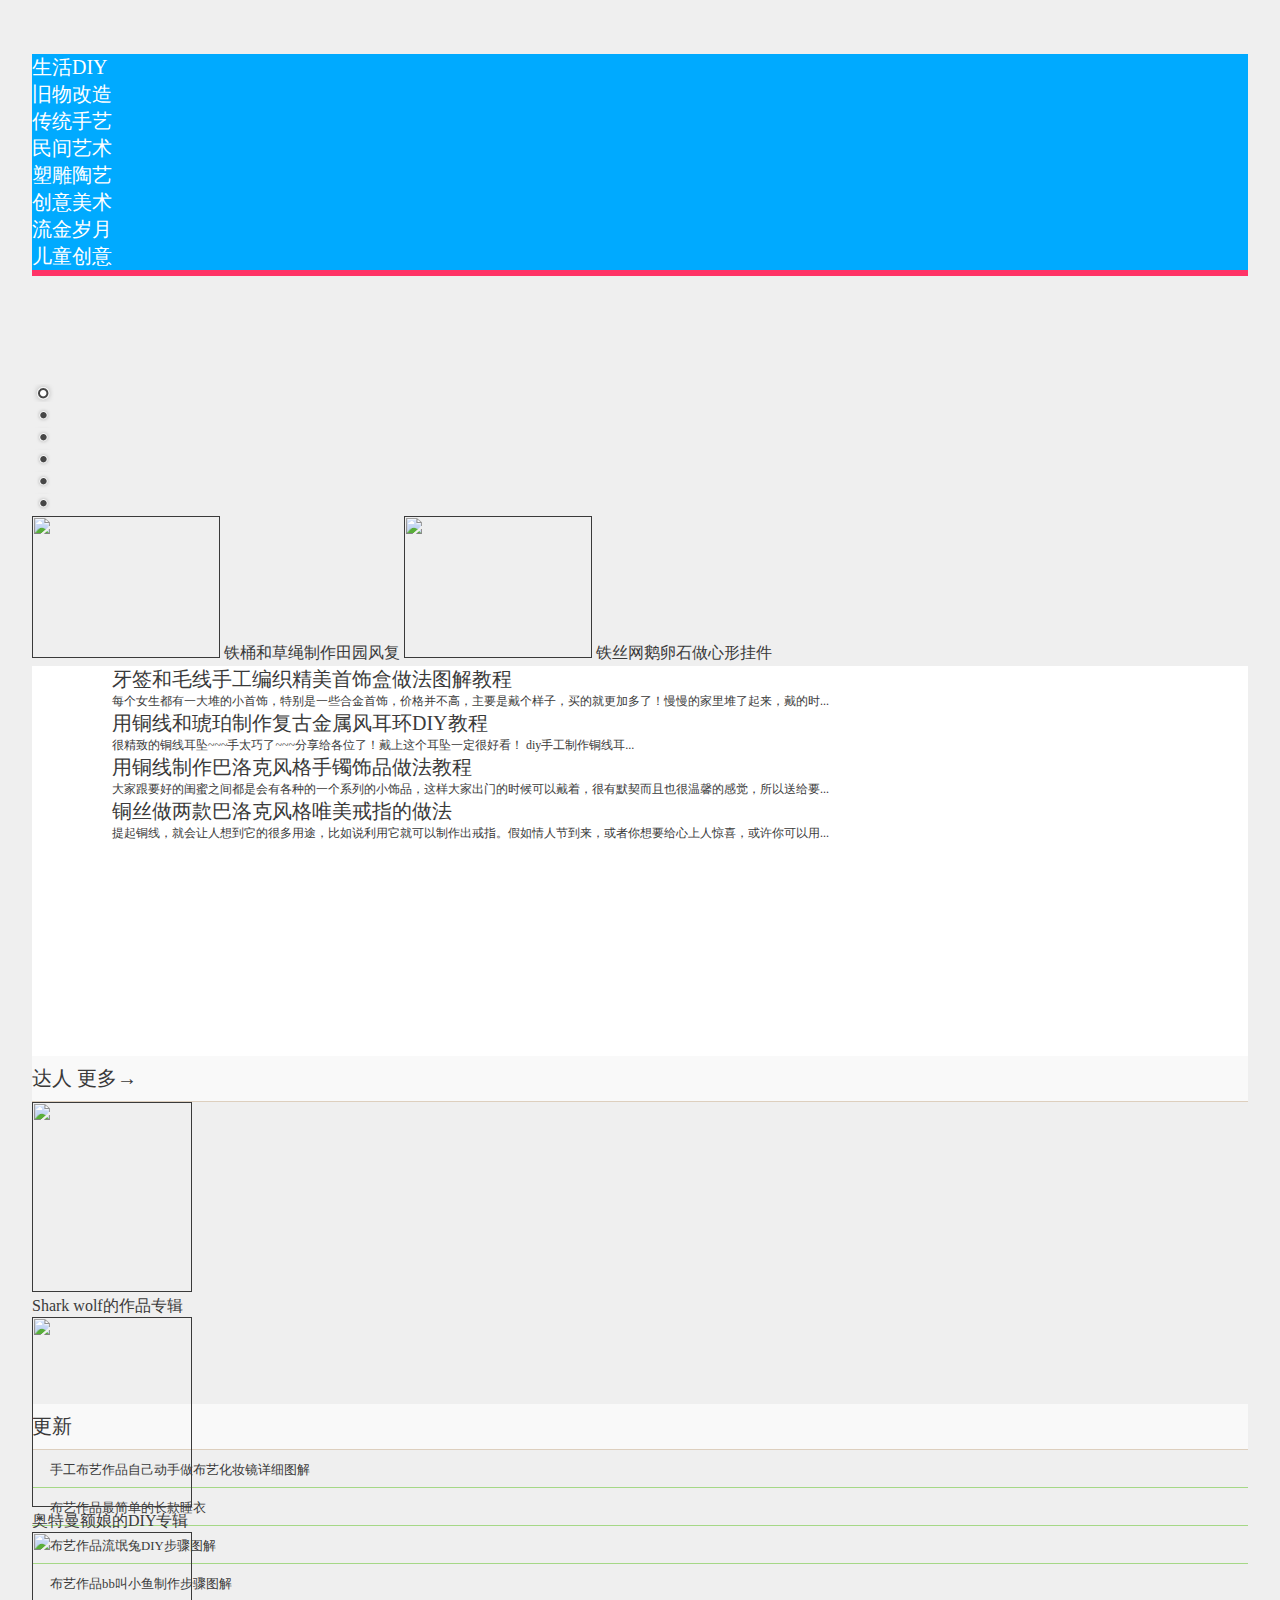
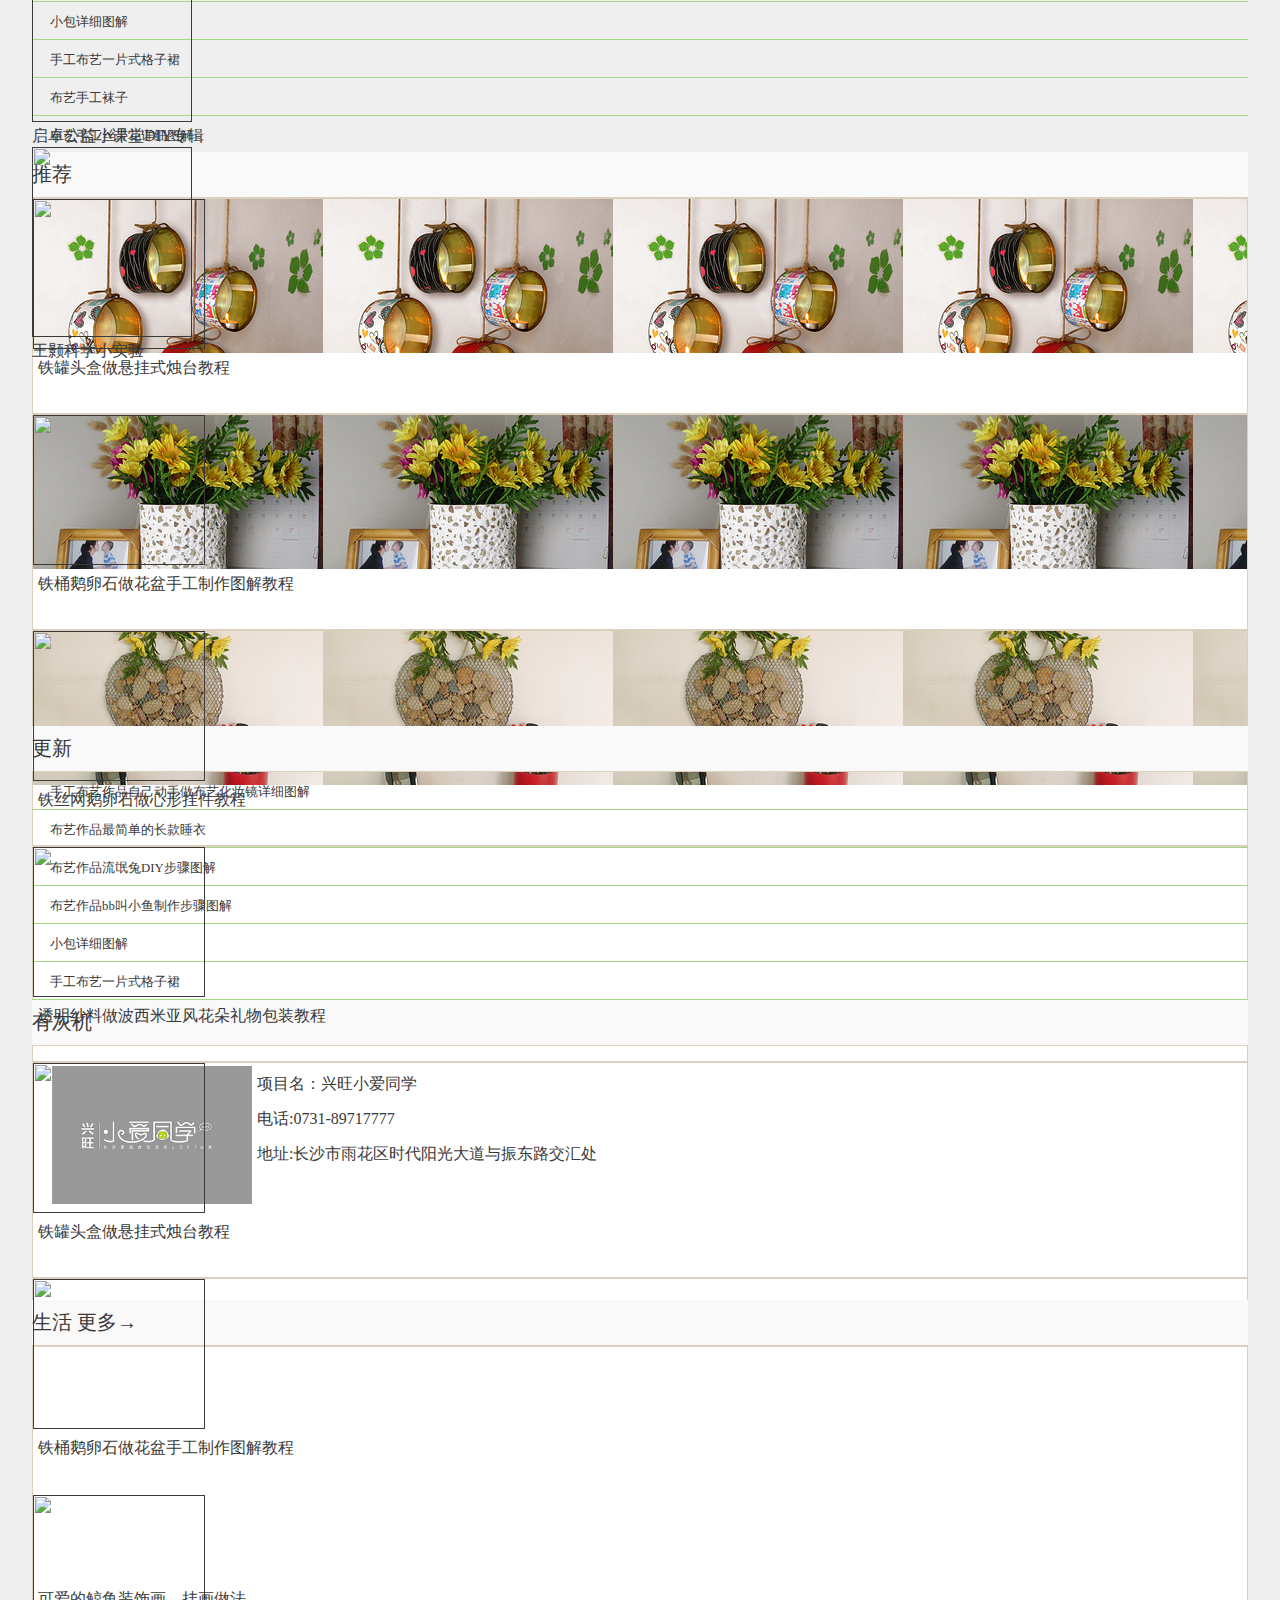
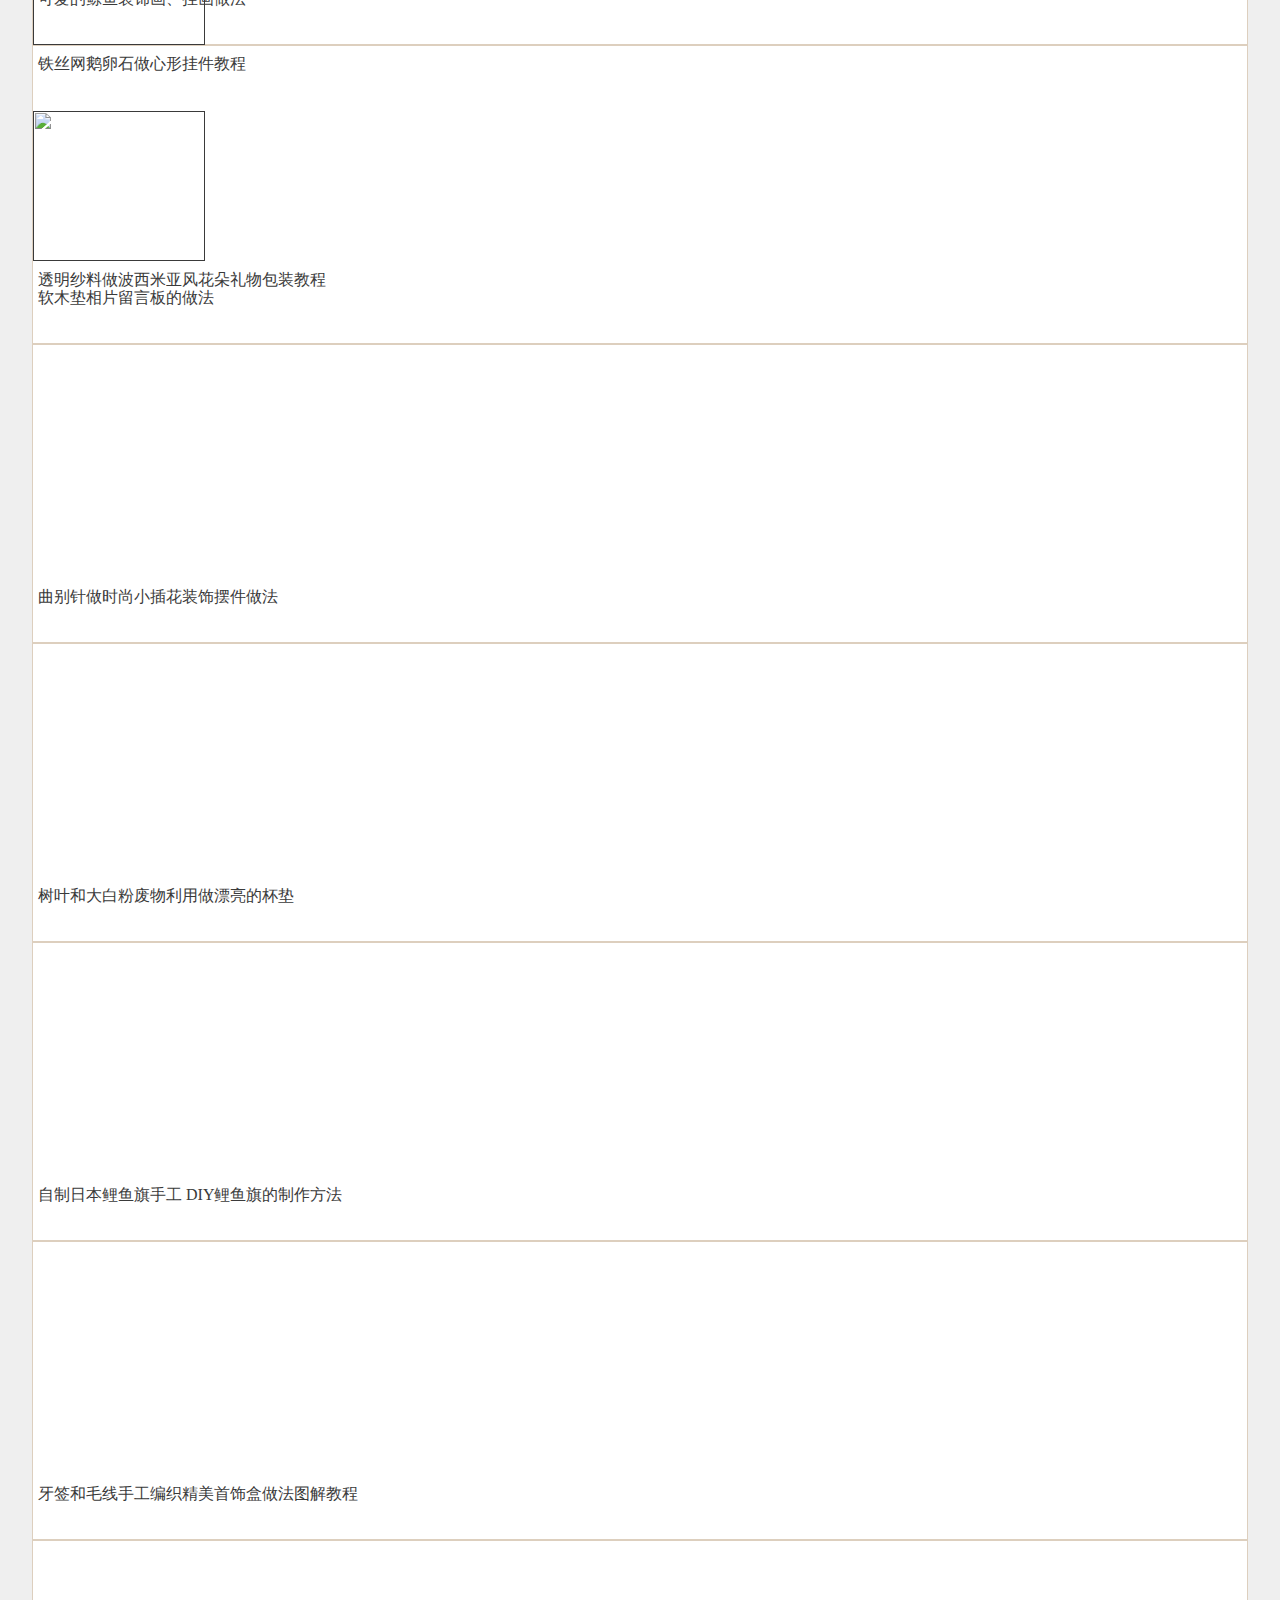
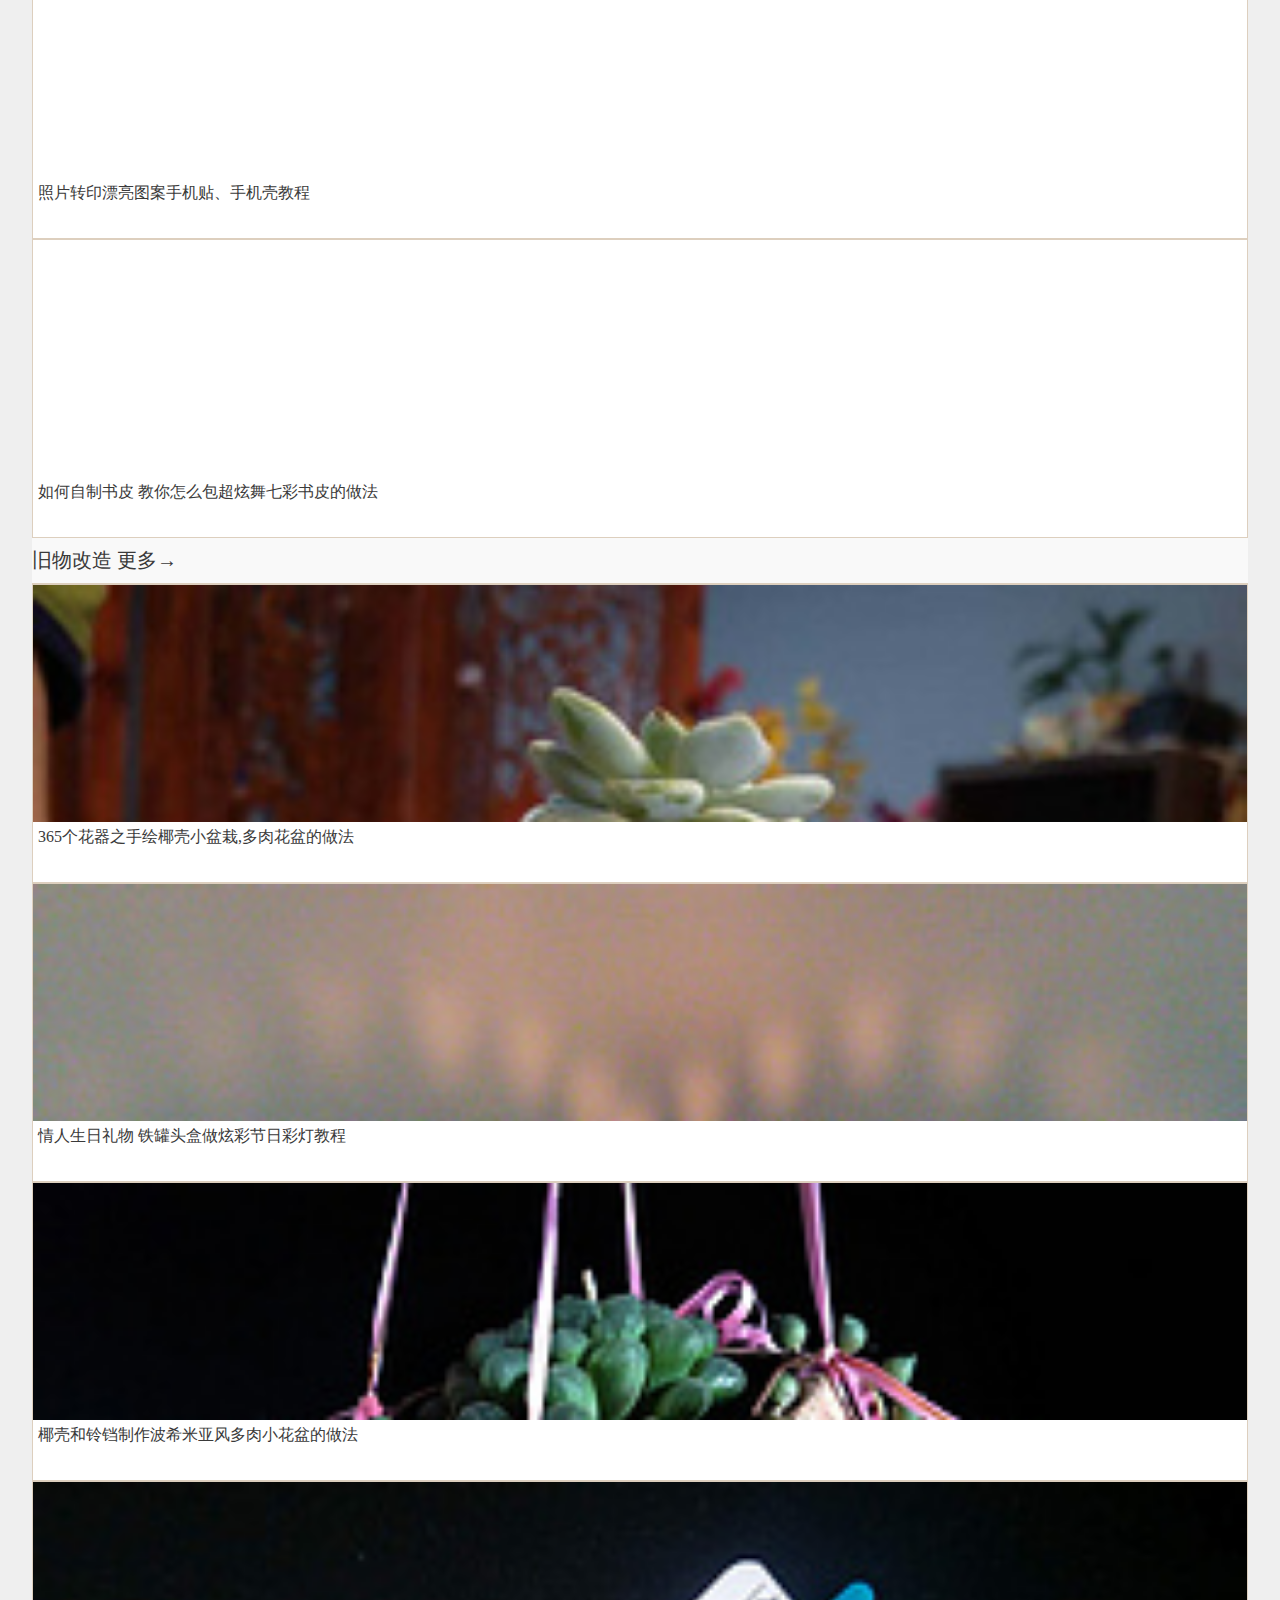
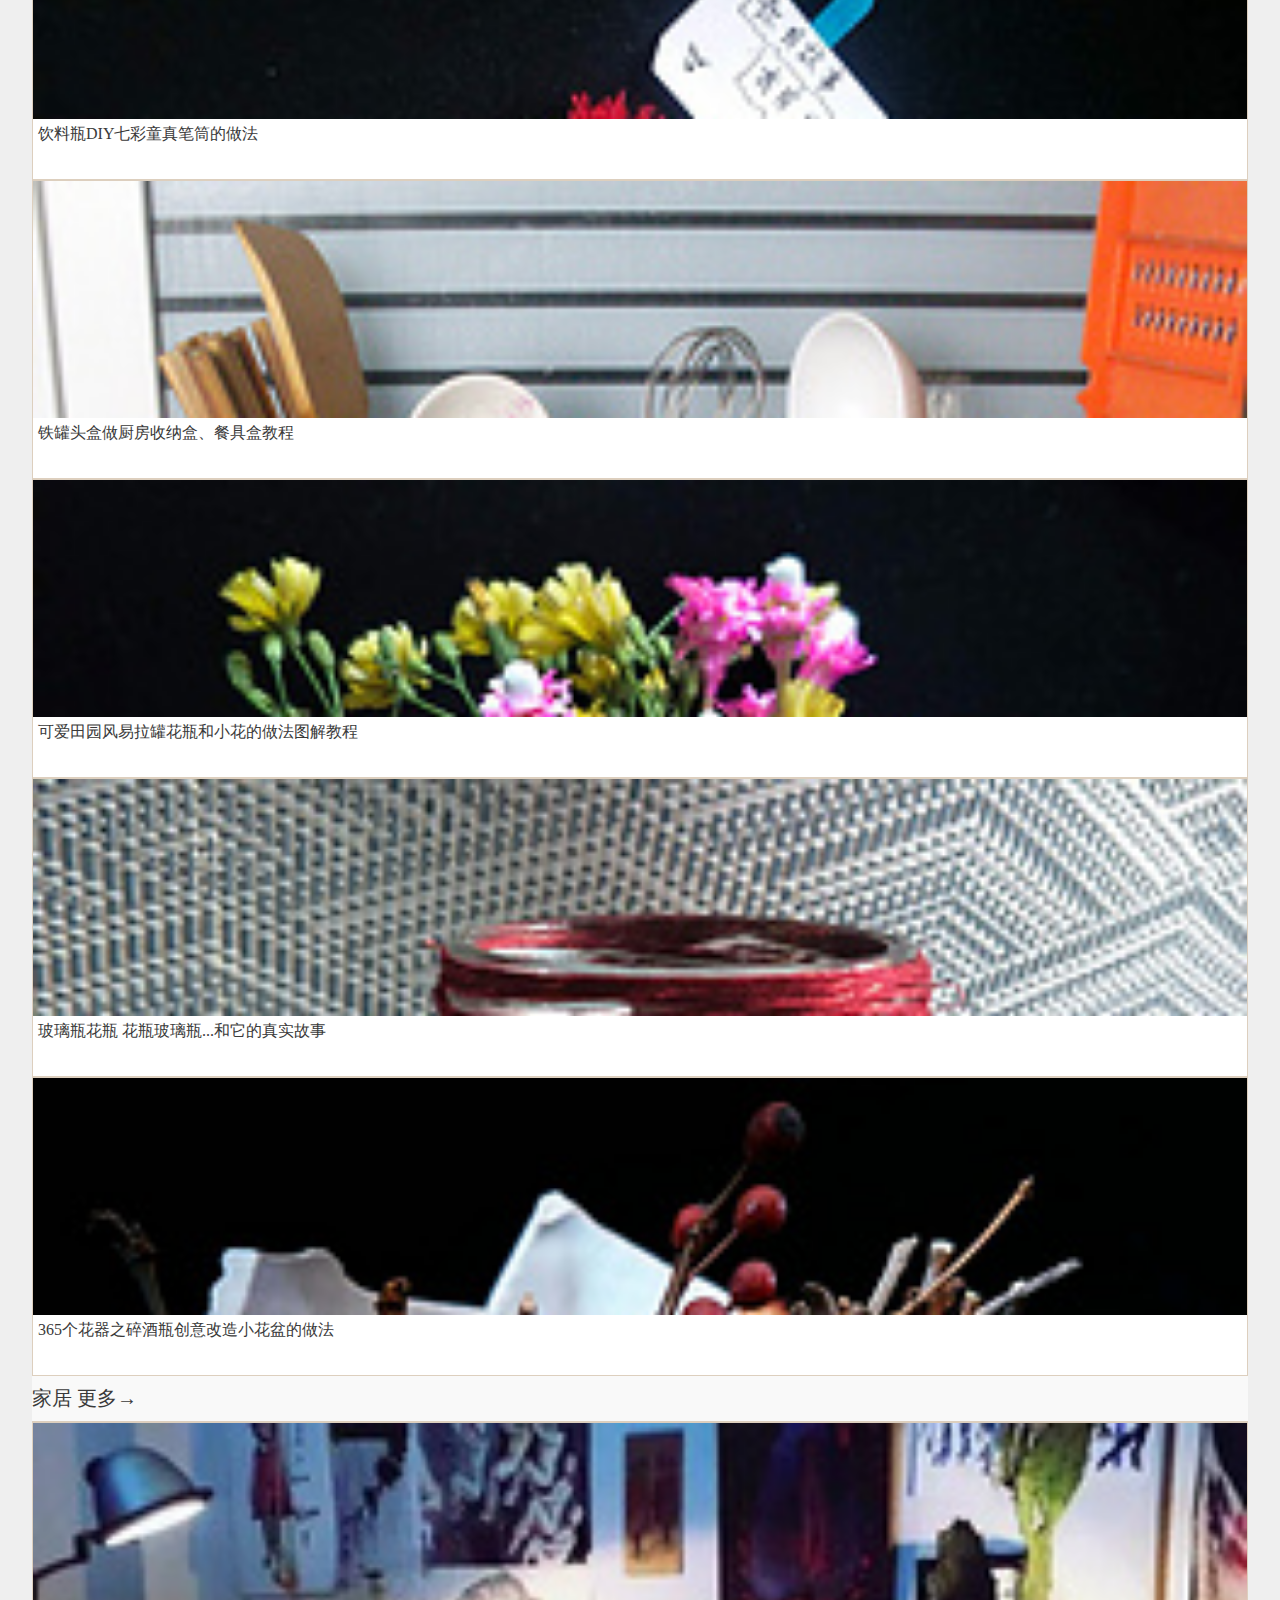
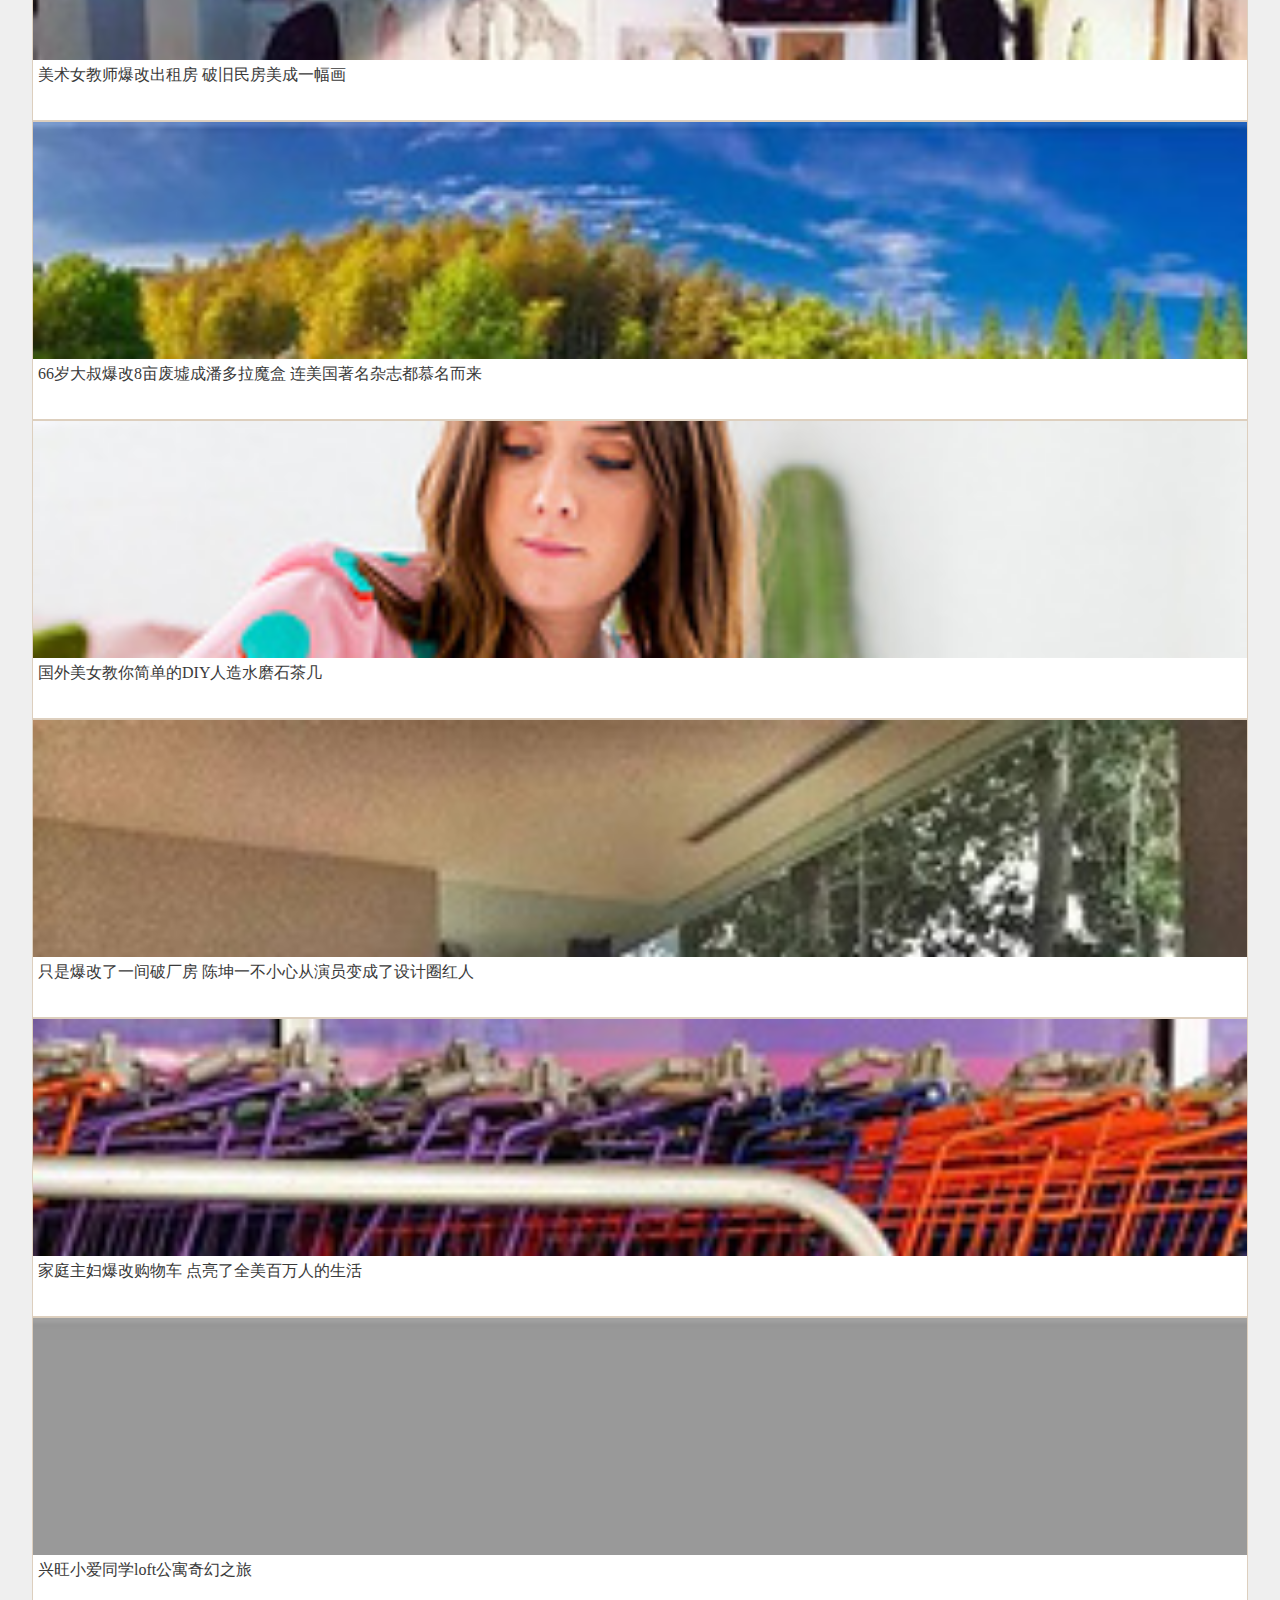
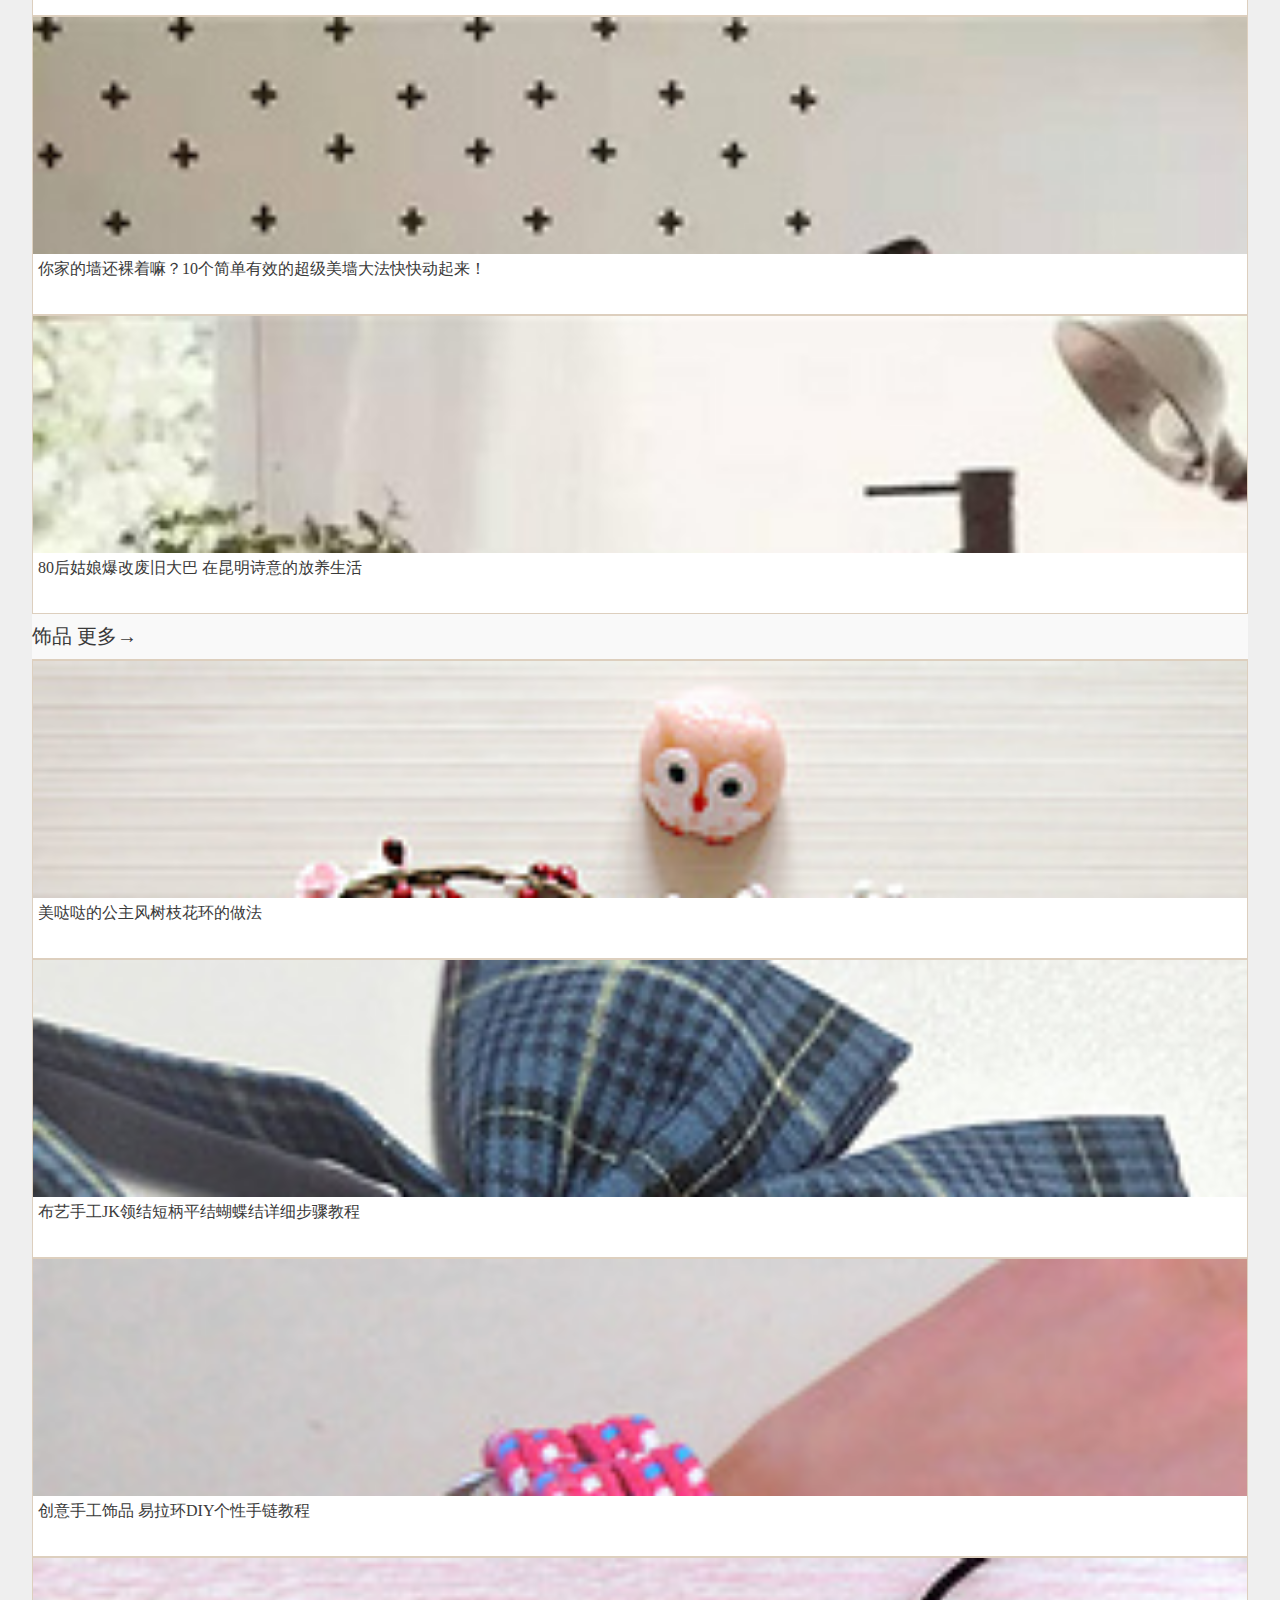
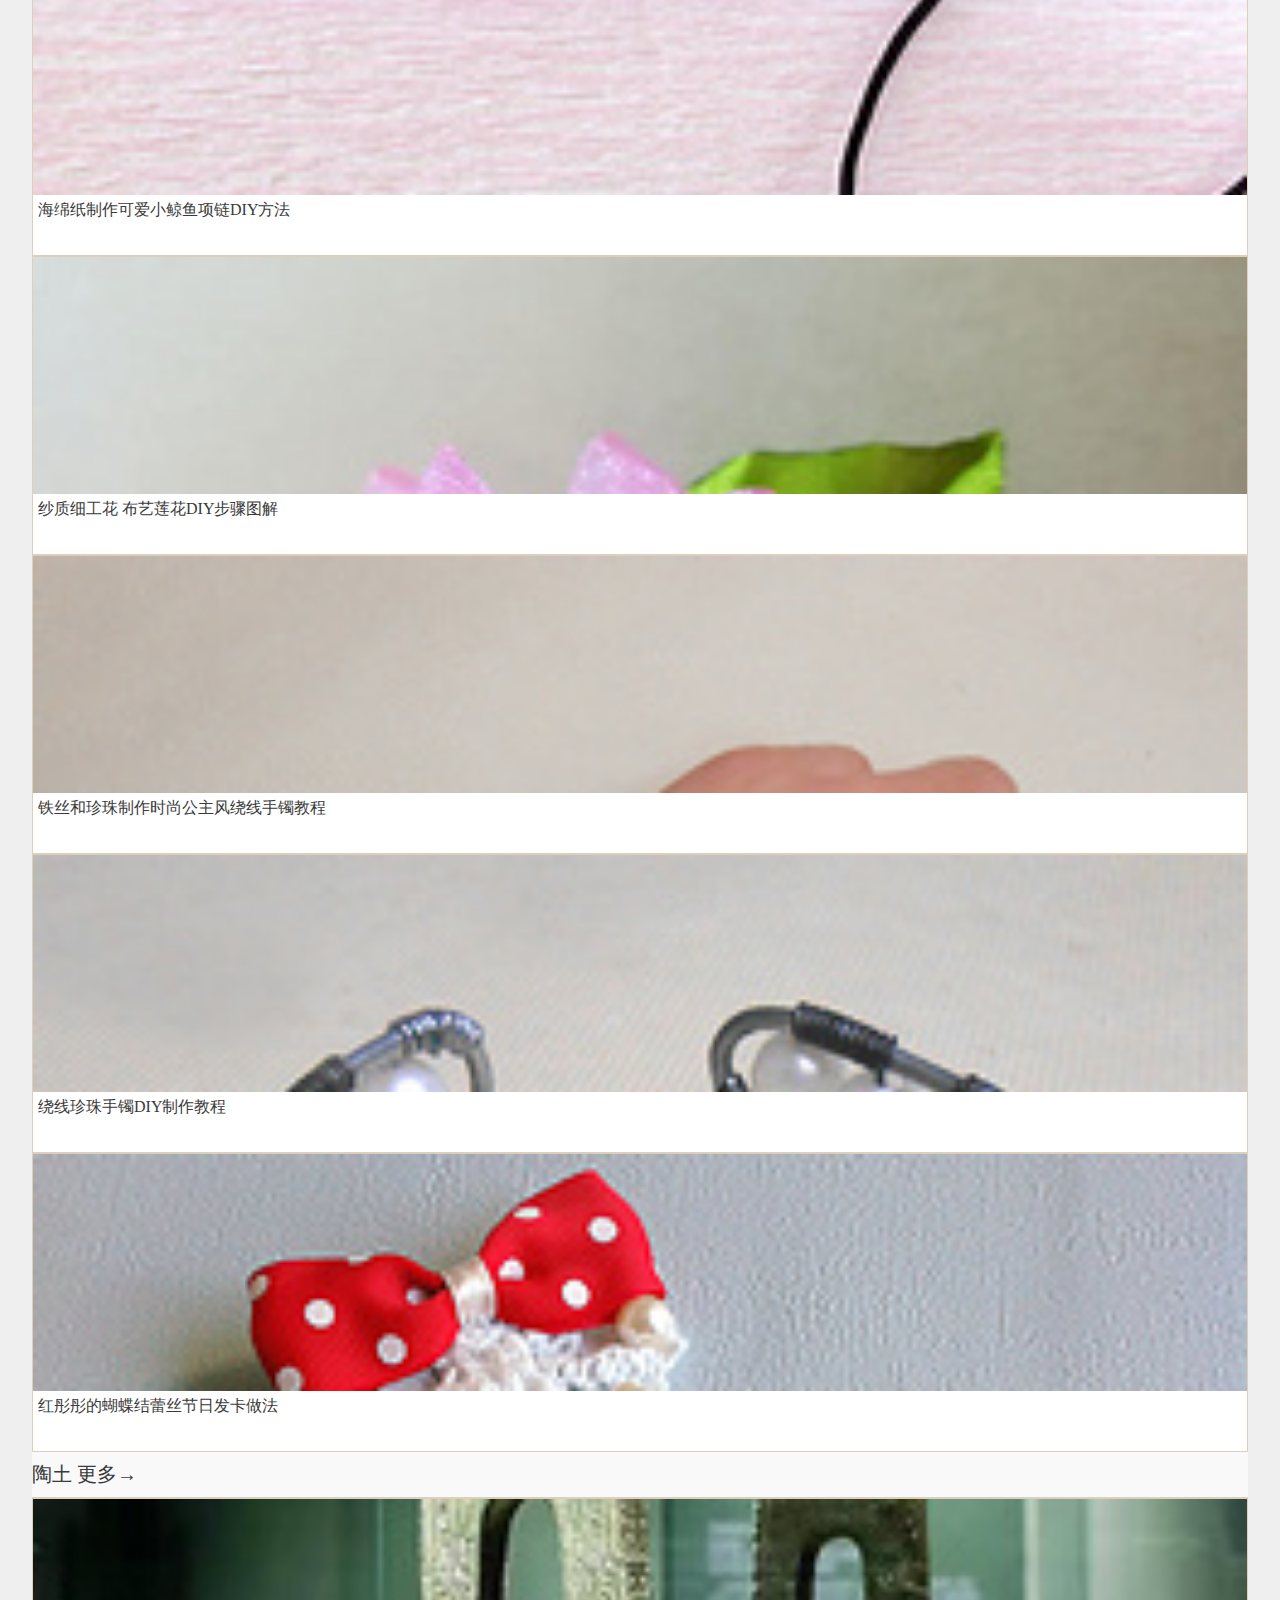
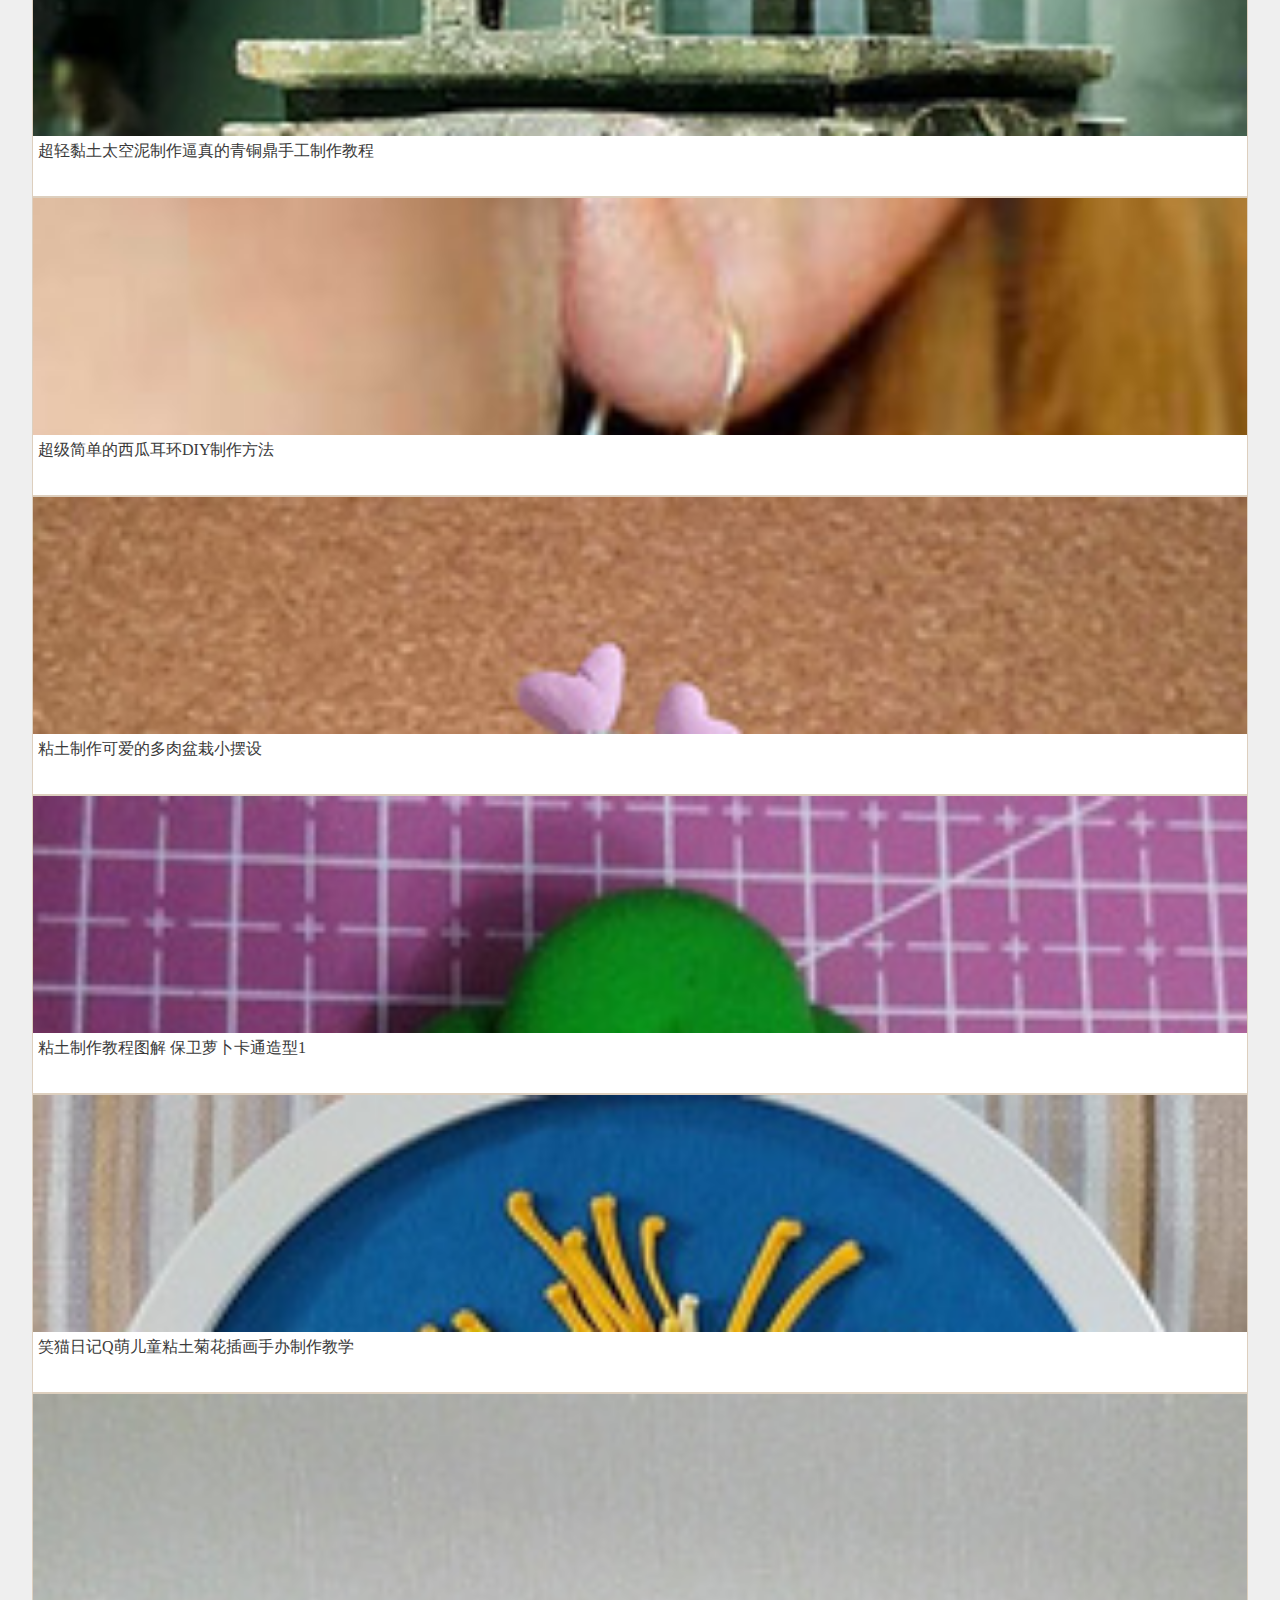
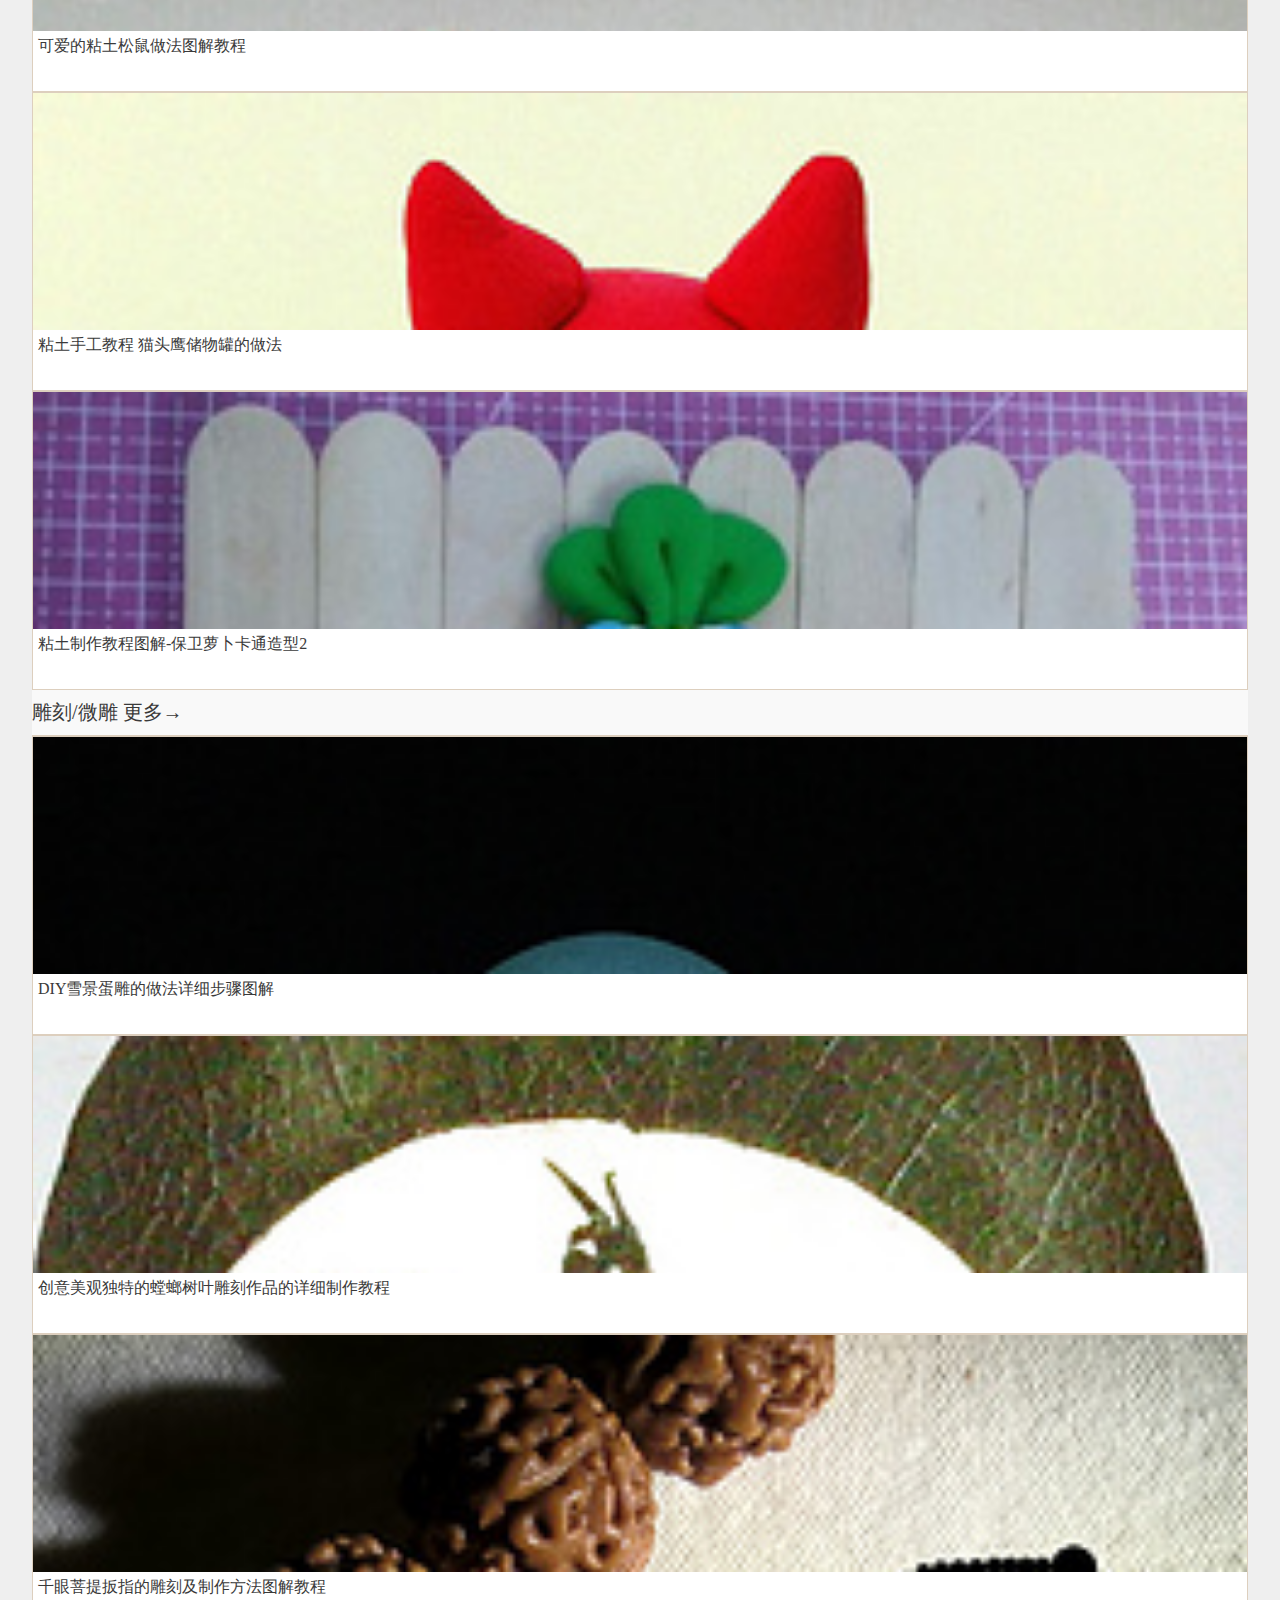
==== commit 0e4176f8: "620" ====
--- a/mypro2/pro/index.html
+++ b/mypro2/pro/index.html
@@ -33,16 +33,16 @@
     <div class="t-nav navbar navbar-expand p-0 mt-1">
         <ul class="navbar-nav">
             <li class="nav-item p-1 pl-3 pr-3 ">
-                <a href="" class="b-a nav-link">生活DIY</a>
+                <a href="./live.html" class="b-a nav-link">生活DIY</a>
             </li>
             <li class=" nav-item p-1 pl-3 pr-3">
-                <a href="" class="b-a nav-link">旧物改造</a>
+                <a href="./old.html" class="b-a nav-link">旧物改造</a>
             </li>
             <li class=" nav-item p-1 pl-3 pr-3">
-                <a href="" class="b-a nav-link">传统手艺</a>
+                <a href="./tradition.html" class="b-a nav-link">传统手艺</a>
             </li>
             <li class=" nav-item p-1 pl-3 pr-3">
-                <a href="" class="b-a nav-link">民间艺术</a>
+                <a href="./folk.html" class="b-a nav-link">民间艺术</a>
             </li>
             <li class=" nav-item p-1 pl-3 pr-3">
                 <a href="" class="b-a nav-link">塑雕陶艺</a>
@@ -367,7 +367,7 @@
                 <div class="mr-1 t1">
                     <a href="">
                         <div class="lo w-100 mr-1">
-                            <img class="lh" src="../image/index/live/zw.gif" alt=""/>
+                            <img class="lh" src="../image/zw.gif" alt=""/>
                         </div>
                         <div class="t1_2 ">可爱的鲸鱼装饰画、挂画做法</div>
                     </a>
@@ -377,7 +377,7 @@
                 <div class="mr-1 t1">
                     <a href="">
                         <div class="lt w-100 mr-1">
-                            <img class="lh" src="../image/index/live/zw.gif" alt=""/>
+                            <img class="lh" src="../image/zw.gif" alt=""/>
                         </div>
                         <div class="t1_2 ">软木垫相片留言板的做法</div>
                     </a>
@@ -387,7 +387,7 @@
                 <div class="mr-1 t1">
                     <a href="">
                         <div class="lth w-100 mr-1">
-                            <img class="lh" src="../image/index/live/zw.gif" alt=""/>
+                            <img class="lh" src="../image/zw.gif" alt=""/>
                         </div>
                         <div class="t1_2 ">曲别针做时尚小插花装饰摆件做法</div>
                     </a>
@@ -397,7 +397,7 @@
                 <div class=" t1">
                     <a href="">
                         <div class="lf w-100 mr-1">
-                            <img class="lh" src="../image/index/live/zw.gif" alt=""/>
+                            <img class="lh" src="../image/zw.gif" alt=""/>
                         </div>
                         <div class="t1_2 ">树叶和大白粉废物利用做漂亮的杯垫</div>
                     </a>
@@ -409,7 +409,7 @@
                 <div class="mr-1 t1">
                     <a href="">
                         <div class="lfi w-100 mr-1">
-                            <img class="lh" src="../image/index/live/zw.gif" alt=""/>
+                            <img class="lh" src="../image/zw.gif" alt=""/>
                         </div>
                         <div class="t1_2 ">自制日本鲤鱼旗手工 DIY鲤鱼旗的制作方法</div>
                     </a>
@@ -419,7 +419,7 @@
                 <div class="mr-1 t1">
                     <a href="">
                         <div class="ls w-100 mr-1">
-                            <img class="lh" src="../image/index/live/zw.gif" alt=""/>
+                            <img class="lh" src="../image/zw.gif" alt=""/>
                         </div>
                         <div class="t1_2 ">牙签和毛线手工编织精美首饰盒做法图解教程</div>
                     </a>
@@ -429,7 +429,7 @@
                 <div class="mr-1 t1">
                     <a href="">
                         <div class="lse w-100 mr-1">
-                            <img class="lh" src="../image/index/live/zw.gif" alt=""/>
+                            <img class="lh" src="../image/zw.gif" alt=""/>
                         </div>
                         <div class="t1_2 ">照片转印漂亮图案手机贴、手机壳教程</div>
                     </a>
@@ -439,7 +439,7 @@
                 <div class=" t1">
                     <a href="">
                         <div class="le w-100 mr-1">
-                            <img class="lh" src="../image/index/live/zw.gif" alt=""/>
+                            <img class="lh" src="../image/zw.gif" alt=""/>
                         </div>
                         <div class="t1_2 ">如何自制书皮 教你怎么包超炫舞七彩书皮的做法</div>
                     </a>
@@ -458,7 +458,7 @@
                 <div class="mr-1 t1">
                     <a href="">
                         <div class="oo w-100 mr-1">
-                            <img class="lh" src="../image/index/live/zw.gif" alt=""/>
+                            <img class="lh" src="../image/zw.gif" alt=""/>
                         </div>
                         <div class="t1_2 ">365个花器之手绘椰壳小盆栽,多肉花盆的做法</div>
                     </a>
@@ -468,7 +468,7 @@
                 <div class="mr-1 t1">
                     <a href="">
                         <div class="ot w-100 mr-1">
-                            <img class="lh" src="../image/index/live/zw.gif" alt=""/>
+                            <img class="lh" src="../image/zw.gif" alt=""/>
                         </div>
                         <div class="t1_2 ">情人生日礼物 铁罐头盒做炫彩节日彩灯教程</div>
                     </a>
@@ -478,7 +478,7 @@
                 <div class="mr-1 t1">
                     <a href="">
                         <div class="oth w-100 mr-1">
-                            <img class="lh" src="../image/index/live/zw.gif" alt=""/>
+                            <img class="lh" src="../image/zw.gif" alt=""/>
                         </div>
                         <div class="t1_2 ">椰壳和铃铛制作波希米亚风多肉小花盆的做法</div>
                     </a>
@@ -488,7 +488,7 @@
                 <div class=" t1">
                     <a href="">
                         <div class="of w-100 mr-1">
-                            <img class="lh" src="../image/index/live/zw.gif" alt=""/>
+                            <img class="lh" src="../image/zw.gif" alt=""/>
                         </div>
                         <div class="t1_2 ">饮料瓶DIY七彩童真笔筒的做法</div>
                     </a>
@@ -500,7 +500,7 @@
                 <div class="mr-1 t1">
                     <a href="">
                         <div class="ofi w-100 mr-1">
-                            <img class="lh" src="../image/index/live/zw.gif" alt=""/>
+                            <img class="lh" src="../image/zw.gif" alt=""/>
                         </div>
                         <div class="t1_2 ">铁罐头盒做厨房收纳盒、餐具盒教程</div>
                     </a>
@@ -510,7 +510,7 @@
                 <div class="mr-1 t1">
                     <a href="">
                         <div class="os w-100 mr-1">
-                            <img class="lh" src="../image/index/live/zw.gif" alt=""/>
+                            <img class="lh" src="../image/zw.gif" alt=""/>
                         </div>
                         <div class="t1_2 ">可爱田园风易拉罐花瓶和小花的做法图解教程</div>
                     </a>
@@ -520,7 +520,7 @@
                 <div class="mr-1 t1">
                     <a href="">
                         <div class="ose w-100 mr-1">
-                            <img class="lh" src="../image/index/live/zw.gif" alt=""/>
+                            <img class="lh" src="../image/zw.gif" alt=""/>
                         </div>
                         <div class="t1_2 ">玻璃瓶花瓶 花瓶玻璃瓶...和它的真实故事</div>
                     </a>
@@ -530,7 +530,7 @@
                 <div class="t1">
                     <a href="">
                         <div class="oe w-100 mr-1">
-                            <img class="lh" src="../image/index/live/zw.gif" alt=""/>
+                            <img class="lh" src="../image/zw.gif" alt=""/>
                         </div>
                         <div class="t1_2 ">365个花器之碎酒瓶创意改造小花盆的做法</div>
                     </a>
@@ -549,7 +549,7 @@
                 <div class="mr-1 t1">
                     <a href="">
                         <div class="ho w-100 mr-1">
-                            <img class="lh" src="../image/index/live/zw.gif" alt=""/>
+                            <img class="lh" src="../image/zw.gif" alt=""/>
                         </div>
                         <div class="t1_2 ">美术女教师爆改出租房 破旧民房美成一幅画</div>
                     </a>
@@ -559,7 +559,7 @@
                 <div class="mr-1 t1">
                     <a href="">
                         <div class="ht w-100 mr-1">
-                            <img class="lh" src="../image/index/live/zw.gif" alt=""/>
+                            <img class="lh" src="../image/zw.gif" alt=""/>
                         </div>
                         <div class="t1_2 ">66岁大叔爆改8亩废墟成潘多拉魔盒 连美国著名杂志都慕名而来</div>
                     </a>
@@ -569,7 +569,7 @@
                 <div class="mr-1 t1">
                     <a href="">
                         <div class="hth w-100 mr-1">
-                            <img class="lh" src="../image/index/live/zw.gif" alt=""/>
+                            <img class="lh" src="../image/zw.gif" alt=""/>
                         </div>
                         <div class="t1_2 ">国外美女教你简单的DIY人造水磨石茶几</div>
                     </a>
@@ -579,7 +579,7 @@
                 <div class=" t1">
                     <a href="">
                         <div class="hf w-100 mr-1">
-                            <img class="lh" src="../image/index/live/zw.gif" alt=""/>
+                            <img class="lh" src="../image/zw.gif" alt=""/>
                         </div>
                         <div class="t1_2 ">只是爆改了一间破厂房 陈坤一不小心从演员变成了设计圈红人</div>
                     </a>
@@ -591,7 +591,7 @@
                 <div class="mr-1 t1">
                     <a href="">
                         <div class="hfi w-100 mr-1">
-                            <img class="lh" src="../image/index/live/zw.gif" alt=""/>
+                            <img class="lh" src="../image/zw.gif" alt=""/>
                         </div>
                         <div class="t1_2 ">家庭主妇爆改购物车 点亮了全美百万人的生活</div>
                     </a>
@@ -601,7 +601,7 @@
                 <div class="mr-1 t1">
                     <a href="">
                         <div class="hs w-100 mr-1">
-                            <img class="lh" src="../image/index/live/zw.gif" alt=""/>
+                            <img class="lh" src="../image/zw.gif" alt=""/>
                         </div>
                         <div class="t1_2 ">兴旺小爱同学loft公寓奇幻之旅</div>
                     </a>
@@ -611,7 +611,7 @@
                 <div class="mr-1 t1">
                     <a href="">
                         <div class="hse w-100 mr-1">
-                            <img class="lh" src="../image/index/live/zw.gif" alt=""/>
+                            <img class="lh" src="../image/zw.gif" alt=""/>
                         </div>
                         <div class="t1_2 ">你家的墙还裸着嘛？10个简单有效的超级美墙大法快快动起来！</div>
                     </a>
@@ -621,7 +621,7 @@
                 <div class="t1">
                     <a href="">
                         <div class="he w-100 mr-1">
-                            <img class="lh" src="../image/index/live/zw.gif" alt=""/>
+                            <img class="lh" src="../image/zw.gif" alt=""/>
                         </div>
                         <div class="t1_2 ">80后姑娘爆改废旧大巴 在昆明诗意的放养生活</div>
                     </a>
@@ -640,7 +640,7 @@
                 <div class="mr-1 t1">
                     <a href="">
                         <div class="do w-100 mr-1">
-                            <img class="lh" src="../image/index/live/zw.gif" alt=""/>
+                            <img class="lh" src="../image/zw.gif" alt=""/>
                         </div>
                         <div class="t1_2 ">美哒哒的公主风树枝花环的做法</div>
                     </a>
@@ -650,7 +650,7 @@
                 <div class="mr-1 t1">
                     <a href="">
                         <div class="dt w-100 mr-1">
-                            <img class="lh" src="../image/index/live/zw.gif" alt=""/>
+                            <img class="lh" src="../image/zw.gif" alt=""/>
                         </div>
                         <div class="t1_2 ">布艺手工JK领结短柄平结蝴蝶结详细步骤教程</div>
                     </a>
@@ -660,7 +660,7 @@
                 <div class="mr-1 t1">
                     <a href="">
                         <div class="dth w-100 mr-1">
-                            <img class="lh" src="../image/index/live/zw.gif" alt=""/>
+                            <img class="lh" src="../image/zw.gif" alt=""/>
                         </div>
                         <div class="t1_2 ">创意手工饰品 易拉环DIY个性手链教程</div>
                     </a>
@@ -670,7 +670,7 @@
                 <div class=" t1">
                     <a href="">
                         <div class="df w-100 mr-1">
-                            <img class="lh" src="../image/index/live/zw.gif" alt=""/>
+                            <img class="lh" src="../image/zw.gif" alt=""/>
                         </div>
                         <div class="t1_2 ">海绵纸制作可爱小鲸鱼项链DIY方法</div>
                     </a>
@@ -682,7 +682,7 @@
                 <div class="mr-1 t1">
                     <a href="">
                         <div class="dfi w-100 mr-1">
-                            <img class="lh" src="../image/index/live/zw.gif" alt=""/>
+                            <img class="lh" src="../image/zw.gif" alt=""/>
                         </div>
                         <div class="t1_2 ">纱质细工花 布艺莲花DIY步骤图解</div>
                     </a>
@@ -692,7 +692,7 @@
                 <div class="mr-1 t1">
                     <a href="">
                         <div class="ds w-100 mr-1">
-                            <img class="lh" src="../image/index/live/zw.gif" alt=""/>
+                            <img class="lh" src="../image/zw.gif" alt=""/>
                         </div>
                         <div class="t1_2 ">铁丝和珍珠制作时尚公主风绕线手镯教程</div>
                     </a>
@@ -702,7 +702,7 @@
                 <div class="mr-1 t1">
                     <a href="">
                         <div class="dse w-100 mr-1">
-                            <img class="lh" src="../image/index/live/zw.gif" alt=""/>
+                            <img class="lh" src="../image/zw.gif" alt=""/>
                         </div>
                         <div class="t1_2 ">绕线珍珠手镯DIY制作教程</div>
                     </a>
@@ -712,7 +712,7 @@
                 <div class="t1">
                     <a href="">
                         <div class="de w-100 mr-1">
-                            <img class="lh" src="../image/index/live/zw.gif" alt=""/>
+                            <img class="lh" src="../image/zw.gif" alt=""/>
                         </div>
                         <div class="t1_2 ">红彤彤的蝴蝶结蕾丝节日发卡做法</div>
                     </a>
@@ -731,7 +731,7 @@
                 <div class="mr-1 t1">
                     <a href="">
                         <div class="co w-100 mr-1">
-                            <img class="lh" src="../image/index/live/zw.gif" alt=""/>
+                            <img class="lh" src="../image/zw.gif" alt=""/>
                         </div>
                         <div class="t1_2 ">超轻黏土太空泥制作逼真的青铜鼎手工制作教程</div>
                     </a>
@@ -741,7 +741,7 @@
                 <div class="mr-1 t1">
                     <a href="">
                         <div class="ct w-100 mr-1">
-                            <img class="lh" src="../image/index/live/zw.gif" alt=""/>
+                            <img class="lh" src="../image/zw.gif" alt=""/>
                         </div>
                         <div class="t1_2 ">超级简单的西瓜耳环DIY制作方法</div>
                     </a>
@@ -751,7 +751,7 @@
                 <div class="mr-1 t1">
                     <a href="">
                         <div class="cth w-100 mr-1">
-                            <img class="lh" src="../image/index/live/zw.gif" alt=""/>
+                            <img class="lh" src="../image/zw.gif" alt=""/>
                         </div>
                         <div class="t1_2 ">粘土制作可爱的多肉盆栽小摆设</div>
                     </a>
@@ -761,7 +761,7 @@
                 <div class=" t1">
                     <a href="">
                         <div class="cf w-100 mr-1">
-                            <img class="lh" src="../image/index/live/zw.gif" alt=""/>
+                            <img class="lh" src="../image/zw.gif" alt=""/>
                         </div>
                         <div class="t1_2 ">粘土制作教程图解 保卫萝卜卡通造型1</div>
                     </a>
@@ -773,7 +773,7 @@
                 <div class="mr-1 t1">
                     <a href="">
                         <div class="cfi w-100 mr-1">
-                            <img class="lh" src="../image/index/live/zw.gif" alt=""/>
+                            <img class="lh" src="../image/zw.gif" alt=""/>
                         </div>
                         <div class="t1_2 ">笑猫日记Q萌儿童粘土菊花插画手办制作教学</div>
                     </a>
@@ -783,7 +783,7 @@
                 <div class="mr-1 t1">
                     <a href="">
                         <div class="cs w-100 mr-1">
-                            <img class="lh" src="../image/index/live/zw.gif" alt=""/>
+                            <img class="lh" src="../image/zw.gif" alt=""/>
                         </div>
                         <div class="t1_2 ">可爱的粘土松鼠做法图解教程</div>
                 </a>
@@ -793,7 +793,7 @@
                 <div class="mr-1 t1">
                     <a href="">
                         <div class="cse w-100 mr-1">
-                            <img class="lh" src="../image/index/live/zw.gif" alt=""/>
+                            <img class="lh" src="../image/zw.gif" alt=""/>
                         </div>
                         <div class="t1_2 ">粘土手工教程 猫头鹰储物罐的做法</div>
                     </a>
@@ -803,7 +803,7 @@
                 <div class="t1">
                     <a href="">
                         <div class="ce w-100 mr-1">
-                            <img class="lh" src="../image/index/live/zw.gif" alt=""/>
+                            <img class="lh" src="../image/zw.gif" alt=""/>
                         </div>
                         <div class="t1_2 ">粘土制作教程图解-保卫萝卜卡通造型2</div>
                     </a>
@@ -823,7 +823,7 @@
                 <div class="mr-1 t1">
                     <a href="">
                         <div class="so w-100 mr-1">
-                            <img class="lh" src="../image/index/live/zw.gif" alt=""/>
+                            <img class="lh" src="../image/zw.gif" alt=""/>
                         </div>
                         <div class="t1_2 ">DIY雪景蛋雕的做法详细步骤图解</div>
                     </a>
@@ -833,7 +833,7 @@
                 <div class="mr-1 t1">
                     <a href="">
                         <div class="st w-100 mr-1">
-                            <img class="lh" src="../image/index/live/zw.gif" alt=""/>
+                            <img class="lh" src="../image/zw.gif" alt=""/>
                         </div>
                         <div class="t1_2 ">创意美观独特的螳螂树叶雕刻作品的详细制作教程</div>
                     </a>
@@ -843,7 +843,7 @@
                 <div class="mr-1 t1">
                     <a href="">
                         <div class="sth w-100 mr-1">
-                            <img class="lh" src="../image/index/live/zw.gif" alt=""/>
+                            <img class="lh" src="../image/zw.gif" alt=""/>
                         </div>
                         <div class="t1_2 ">千眼菩提扳指的雕刻及制作方法图解教程</div>
                     </a>
@@ -853,7 +853,7 @@
                 <div class=" t1">
                     <a href="">
                         <div class="sf w-100 mr-1">
-                            <img class="lh" src="../image/index/live/zw.gif" alt=""/>
+                            <img class="lh" src="../image/zw.gif" alt=""/>
                         </div>
                         <div class="t1_2 ">雕刻作品 绿松创意吊坠雕刻方法图解</div>
                     </a>
@@ -865,7 +865,7 @@
                 <div class="mr-1 t1">
                     <a href="">
                         <div class="sfi w-100 mr-1">
-                            <img class="lh" src="../image/index/live/zw.gif" alt=""/>
+                            <img class="lh" src="../image/zw.gif" alt=""/>
                         </div>
                         <div class="t1_2 ">创意独特的树叶雕刻之雄鹰捕蛇的详细制作教程图解</div>
                     </a>
@@ -875,7 +875,7 @@
                 <div class="mr-1 t1">
                     <a href="">
                         <div class="ss w-100 mr-1">
-                            <img class="lh" src="../image/index/live/zw.gif" alt=""/>
+                            <img class="lh" src="../image/zw.gif" alt=""/>
                         </div>
                         <div class="t1_2 ">教你雕刻 千眼菩提扳指手工雕刻教程</div>
                     </a>
@@ -885,7 +885,7 @@
                 <div class="mr-1 t1">
                     <a href="">
                         <div class="sse w-100 mr-1">
-                            <img class="lh" src="../image/index/live/zw.gif" alt=""/>
+                            <img class="lh" src="../image/zw.gif" alt=""/>
                         </div>
                         <div class="t1_2 ">猫猫木刻画教程 哈利波特木刻画雕刻步骤</div>
                     </a>
@@ -895,7 +895,7 @@
                 <div class="t1">
                     <a href="">
                         <div class="se w-100 mr-1">
-                            <img class="lh" src="../image/index/live/zw.gif" alt=""/>
+                            <img class="lh" src="../image/zw.gif" alt=""/>
                         </div>
                         <div class="t1_2 ">DIY石雕吉祥象的做法图解教程</div>
                     </a>
@@ -914,7 +914,7 @@
                 <div class="mr-1 t1">
                     <a href="">
                         <div class="mon w-100 mr-1">
-                            <img class="lh" src="../image/index/live/zw.gif" alt=""/>
+                            <img class="lh" src="../image/zw.gif" alt=""/>
                         </div>
                         <div class="t1_2 ">纸杯能做什么手工玩具 DIY超可爱大熊猫的做法</div>
                     </a>
@@ -924,7 +924,7 @@
                 <div class="mr-1 t1">
                     <a href="">
                         <div class="mt w-100 mr-1">
-                            <img class="lh" src="../image/index/live/zw.gif" alt=""/>
+                            <img class="lh" src="../image/zw.gif" alt=""/>
                         </div>
                         <div class="t1_2 ">用纸杯做的立体太阳花挂画的做法</div>
                     </a>
@@ -934,7 +934,7 @@
                 <div class="mr-1 t1">
                     <a href="">
                         <div class="mth w-100 mr-1">
-                            <img class="lh" src="../image/index/live/zw.gif" alt=""/>
+                            <img class="lh" src="../image/zw.gif" alt=""/>
                         </div>
                         <div class="t1_2 ">最简单一次性纸杯手工制作教程 萌哒哒的小青蛙</div>
                     </a>
@@ -944,7 +944,7 @@
                 <div class=" t1">
                     <a href="">
                         <div class="mf w-100 mr-1">
-                            <img class="lh" src="../image/index/live/zw.gif" alt=""/>
+                            <img class="lh" src="../image/zw.gif" alt=""/>
                         </div>
                         <div class="t1_2 ">一次性纸杯的创意手工 可爱小蝴蝶的做法</div>
                     </a>
@@ -956,7 +956,7 @@
                 <div class="mr-1 t1">
                     <a href="">
                         <div class="mfi w-100 mr-1">
-                            <img class="lh" src="../image/index/live/zw.gif" alt=""/>
+                            <img class="lh" src="../image/zw.gif" alt=""/>
                         </div>
                         <div class="t1_2 ">简单纸杯手工制作 可爱土拨鼠的做法</div>
                     </a>
@@ -966,7 +966,7 @@
                 <div class="mr-1 t1">
                     <a href="">
                         <div class="ms w-100 mr-1">
-                            <img class="lh" src="../image/index/live/zw.gif" alt=""/>
+                            <img class="lh" src="../image/zw.gif" alt=""/>
                         </div>
                         <div class="t1_2 ">手工科技小制作 能在桌面上滑动的气垫船</div>
                     </a>
@@ -976,7 +976,7 @@
                 <div class="mr-1 t1">
                     <a href="">
                         <div class="mse w-100 mr-1">
-                            <img class="lh" src="../image/index/live/zw.gif" alt=""/>
+                            <img class="lh" src="../image/zw.gif" alt=""/>
                         </div>
                         <div class="t1_2 ">儿童手工纸杯制作大全 小动物长颈鹿的做法图解</div>
                     </a>
@@ -986,7 +986,7 @@
                 <div class="t1">
                     <a href="">
                         <div class="me w-100 mr-1">
-                            <img class="lh" src="../image/index/live/zw.gif" alt=""/>
+                            <img class="lh" src="../image/zw.gif" alt=""/>
                         </div>
                         <div class="t1_2 ">最简单的废物利用手工 DIY纸杯小蜜蜂的做法</div>
                     </a>
--- a/mypro2/pro/css/comm.css
+++ b/mypro2/pro/css/comm.css
@@ -0,0 +1,26 @@
+body{
+background-color:#efefef;
+margin:auto;width:95%;
+}
+*{
+margin:0;
+padding:0;
+color:#3a3a3a;
+font-family: "微软雅黑";
+text-align:left;
+text-decoration:none;
+list-style-type:none;
+box-sizing:border-box;
+}
+a:hover{color:#ee398a}
+.t1{
+    border:1px solid #ddcfbe;
+    background-color:#fff;
+}
+.t1_2{
+    height:50px;
+    margin:5px;
+}
+.lh{
+    height:233px;
+}--- a/mypro2/pro/css/index.css
+++ b/mypro2/pro/css/index.css
@@ -88,7 +88,6 @@
 .t1_2{
     height:50px;
     margin:5px;
-
 }
 
 .t1_1{
@@ -256,3 +255,131 @@
     background:url(../../image/index/deco/d8.jpg-taobao) no-repeat left top;
     background-size:100%;
 }
+.co{
+    background:url(../../image/index/china/c1.jpg-taobao) no-repeat left top;
+    background-size:100%;
+}
+.ct{
+    background:url(../../image/index/china/c2.jpg-taobao) no-repeat left top;
+    background-size:100%;
+}
+.cth{
+    background:url(../../image/index/china/c3.jpg-taobao) no-repeat left top;
+    background-size:100%;
+}
+.cf{
+    background:url(../../image/index/china/c4.jpg-taobao) no-repeat left top;
+    background-size:100%;
+}
+.cfi{
+    background:url(../../image/index/china/c5.jpg-taobao) no-repeat left top;
+    background-size:100%;
+}
+.cs{
+    background:url(../../image/index/china/c6.jpg-taobao) no-repeat left top;
+    background-size:100%;
+}
+.cse{
+    background:url(../../image/index/china/c7.jpg-taobao) no-repeat left top;
+    background-size:100%;
+}
+.ce{
+    background:url(../../image/index/china/c8.jpg-taobao) no-repeat left top;
+    background-size:100%;
+}
+.co{
+    background:url(../../image/index/china/c1.jpg-taobao) no-repeat left top;
+    background-size:100%;
+}
+.ct{
+    background:url(../../image/index/china/c2.jpg-taobao) no-repeat left top;
+    background-size:100%;
+}
+.cth{
+    background:url(../../image/index/china/c3.jpg-taobao) no-repeat left top;
+    background-size:100%;
+}
+.cf{
+    background:url(../../image/index/china/c4.jpg-taobao) no-repeat left top;
+    background-size:100%;
+}
+.cfi{
+    background:url(../../image/index/china/c5.jpg-taobao) no-repeat left top;
+    background-size:100%;
+}
+.cs{
+    background:url(../../image/index/china/c6.jpg-taobao) no-repeat left top;
+    background-size:100%;
+}
+.cse{
+    background:url(../../image/index/china/c7.jpg-taobao) no-repeat left top;
+    background-size:100%;
+}
+.ce{
+    background:url(../../image/index/china/c8.jpg-taobao) no-repeat left top;
+    background-size:100%;
+}
+.so{
+    background:url(../../image/index/scu/s1.jpg-taobao) no-repeat left top;
+    background-size:100%;
+}
+.st{
+    background:url(../../image/index/scu/s2.jpg-taobao) no-repeat left top;
+    background-size:100%;
+}
+.sth{
+    background:url(../../image/index/scu/s3.jpg-taobao) no-repeat left top;
+    background-size:100%;
+}
+.sf{
+    background:url(../../image/index/scu/s4.jpg-taobao) no-repeat left top;
+    background-size:100%;
+}
+.sfi{
+    background:url(../../image/index/scu/s5.jpg-taobao) no-repeat left top;
+    background-size:100%;
+}
+.ss{
+    background:url(../../image/index/scu/s6.jpg-taobao) no-repeat left top;
+    background-size:100%;
+}
+.sse{
+    background:url(../../image/index/scu/s7.jpg-taobao) no-repeat left top;
+    background-size:100%;
+}
+.se{
+    background:url(../../image/index/scu/s8.jpg-taobao) no-repeat left top;
+    background-size:100%;
+}
+.mon {
+    background: url(../../image/index/make/m1.jpg-taobao) no-repeat left top;
+    background-size: 100%;
+}
+.mt{ 
+    background:url(../../image/index/make/m2.jpg-taobao) no-repeat left top;
+    background-size:100%;
+}
+.mth{
+    background:url(../../image/index/make/m3.jpg-taobao) no-repeat left top;
+    background-size:100%;
+}
+.mf{
+    background:url(../../image/index/make/m4.jpg-taobao) no-repeat left top;
+    background-size:100%;
+}
+.mfi{
+    background:url(../../image/index/make/m5.jpg-taobao) no-repeat left top;
+    background-size:100%;
+}
+.ms{
+    background:url(../../image/index/make/m6.gif-taobao) no-repeat left top;
+    background-size:100%;
+}
+.mse{
+    background:url(../../image/index/make/m7.jpg-taobao) no-repeat left top;
+    background-size:100%;
+}
+.me{
+    background:url(../../image/index/make/m8.jpg-taobao) no-repeat left top;
+    background-size:100%;
+}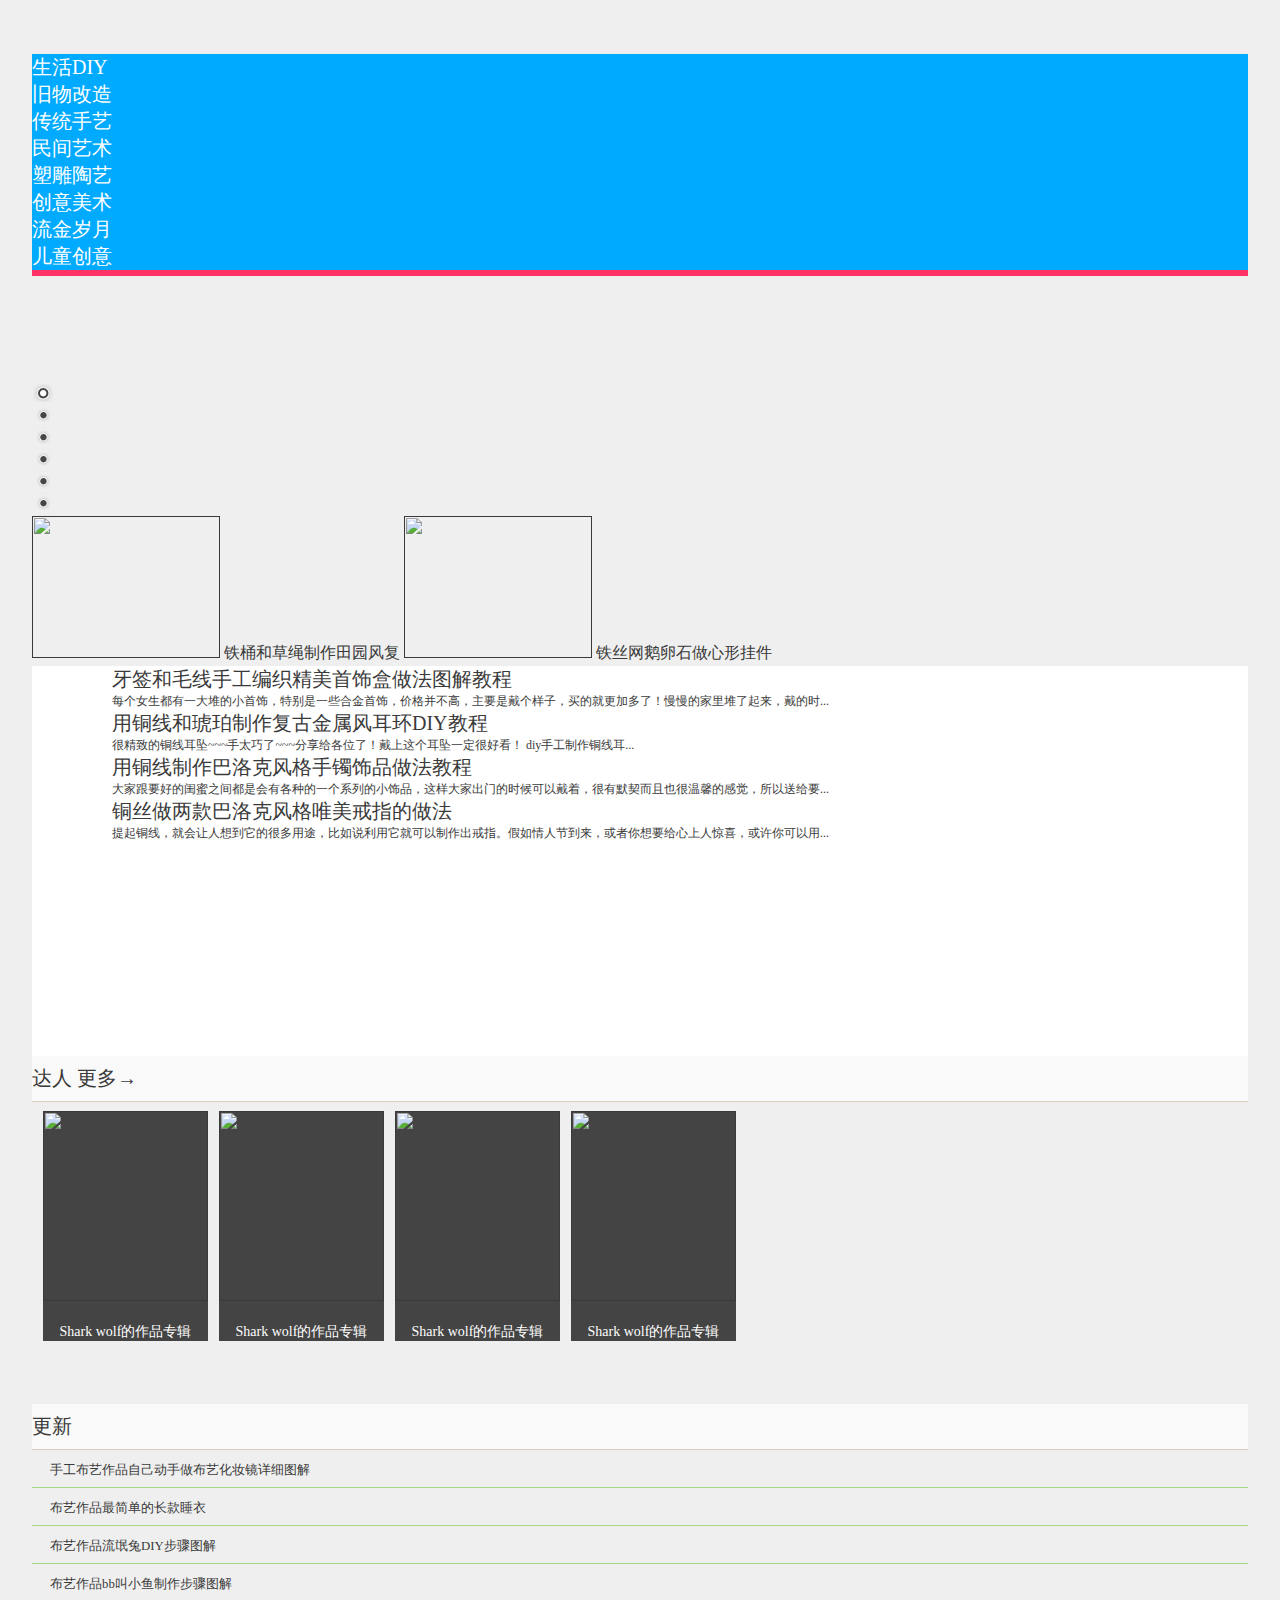
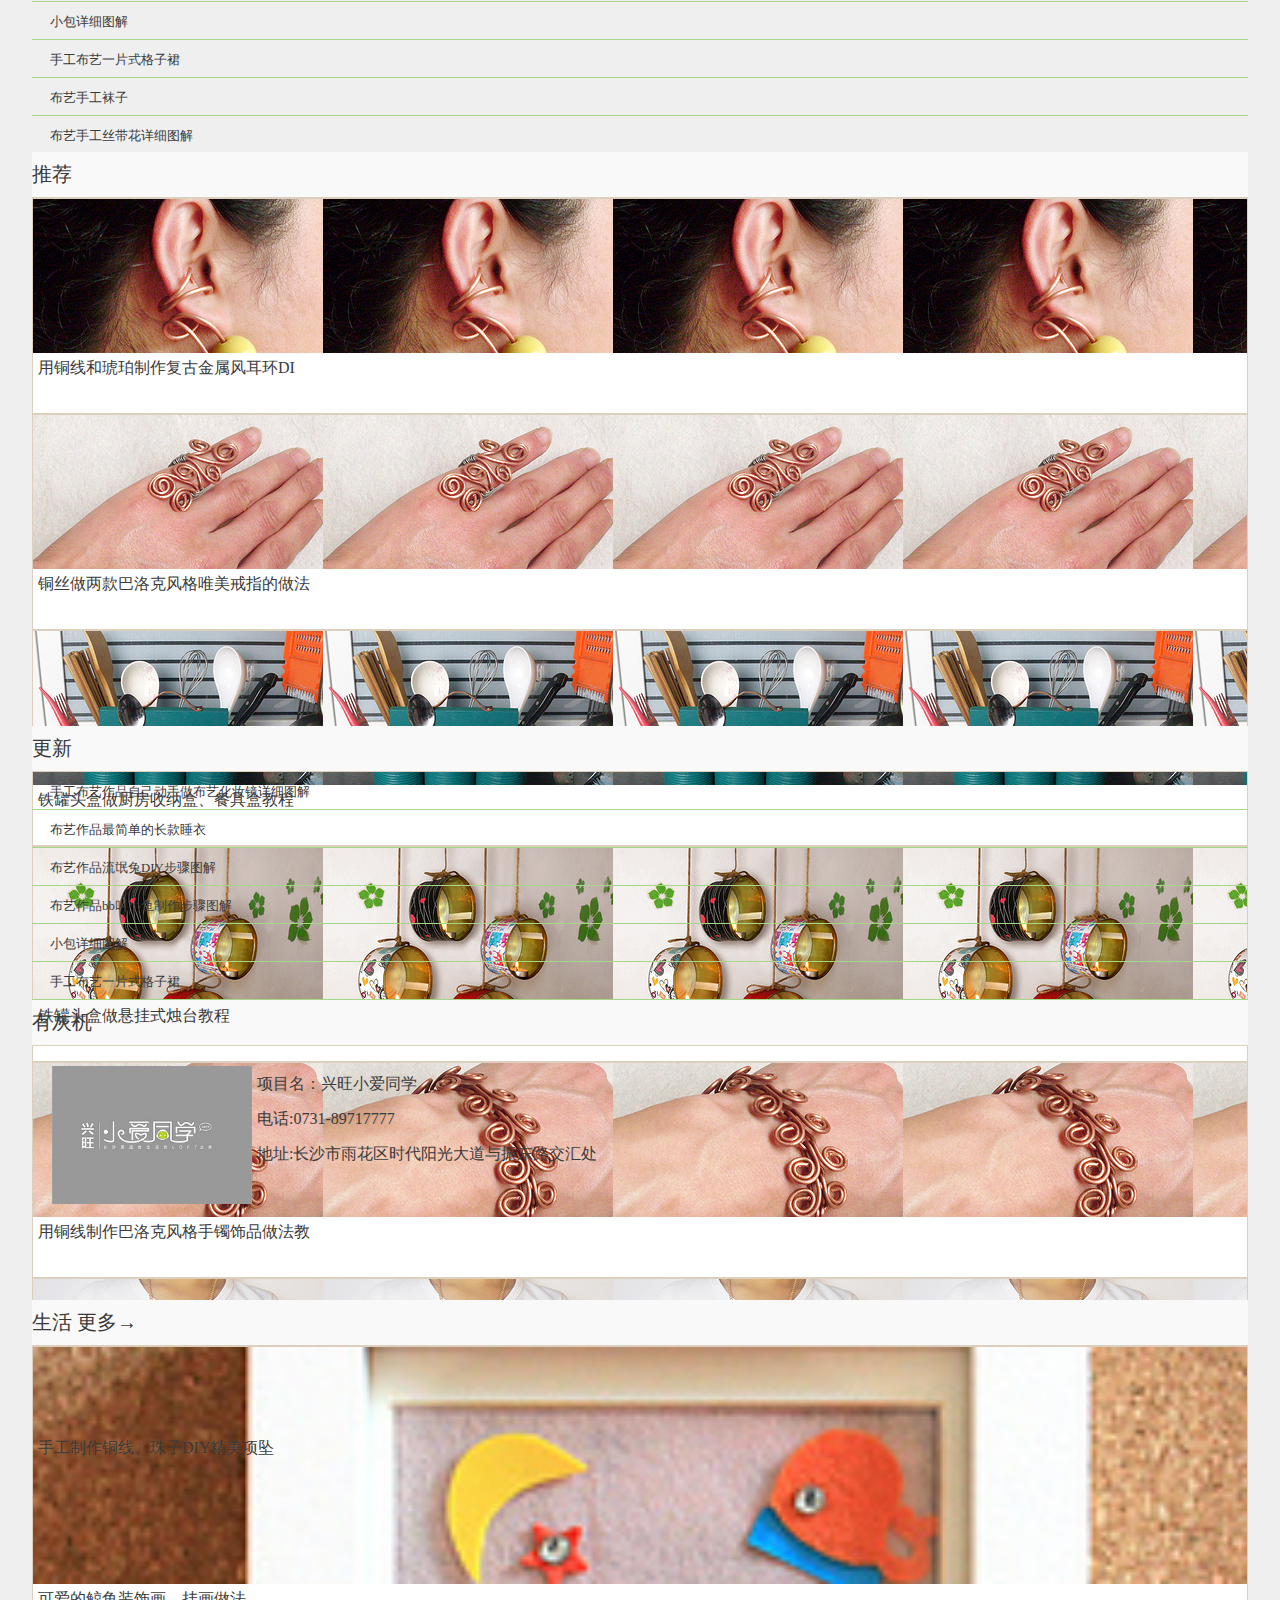
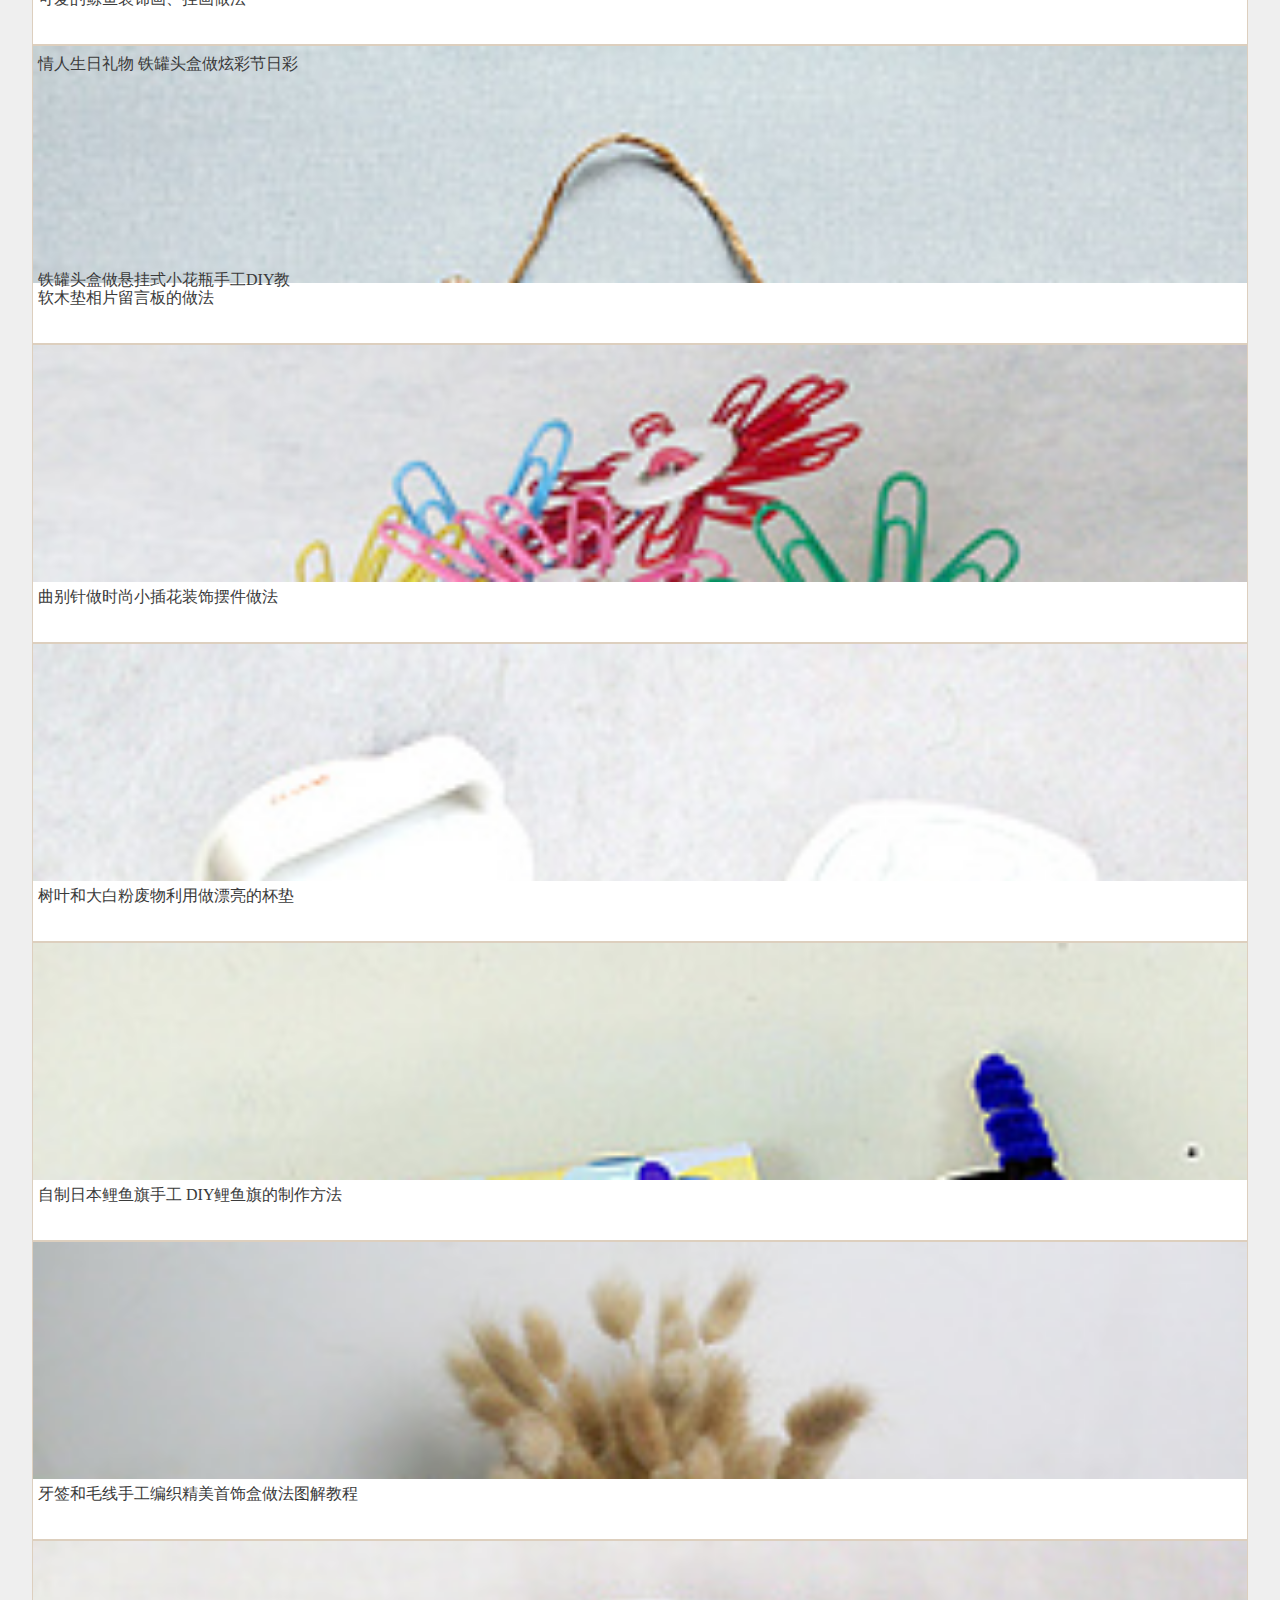
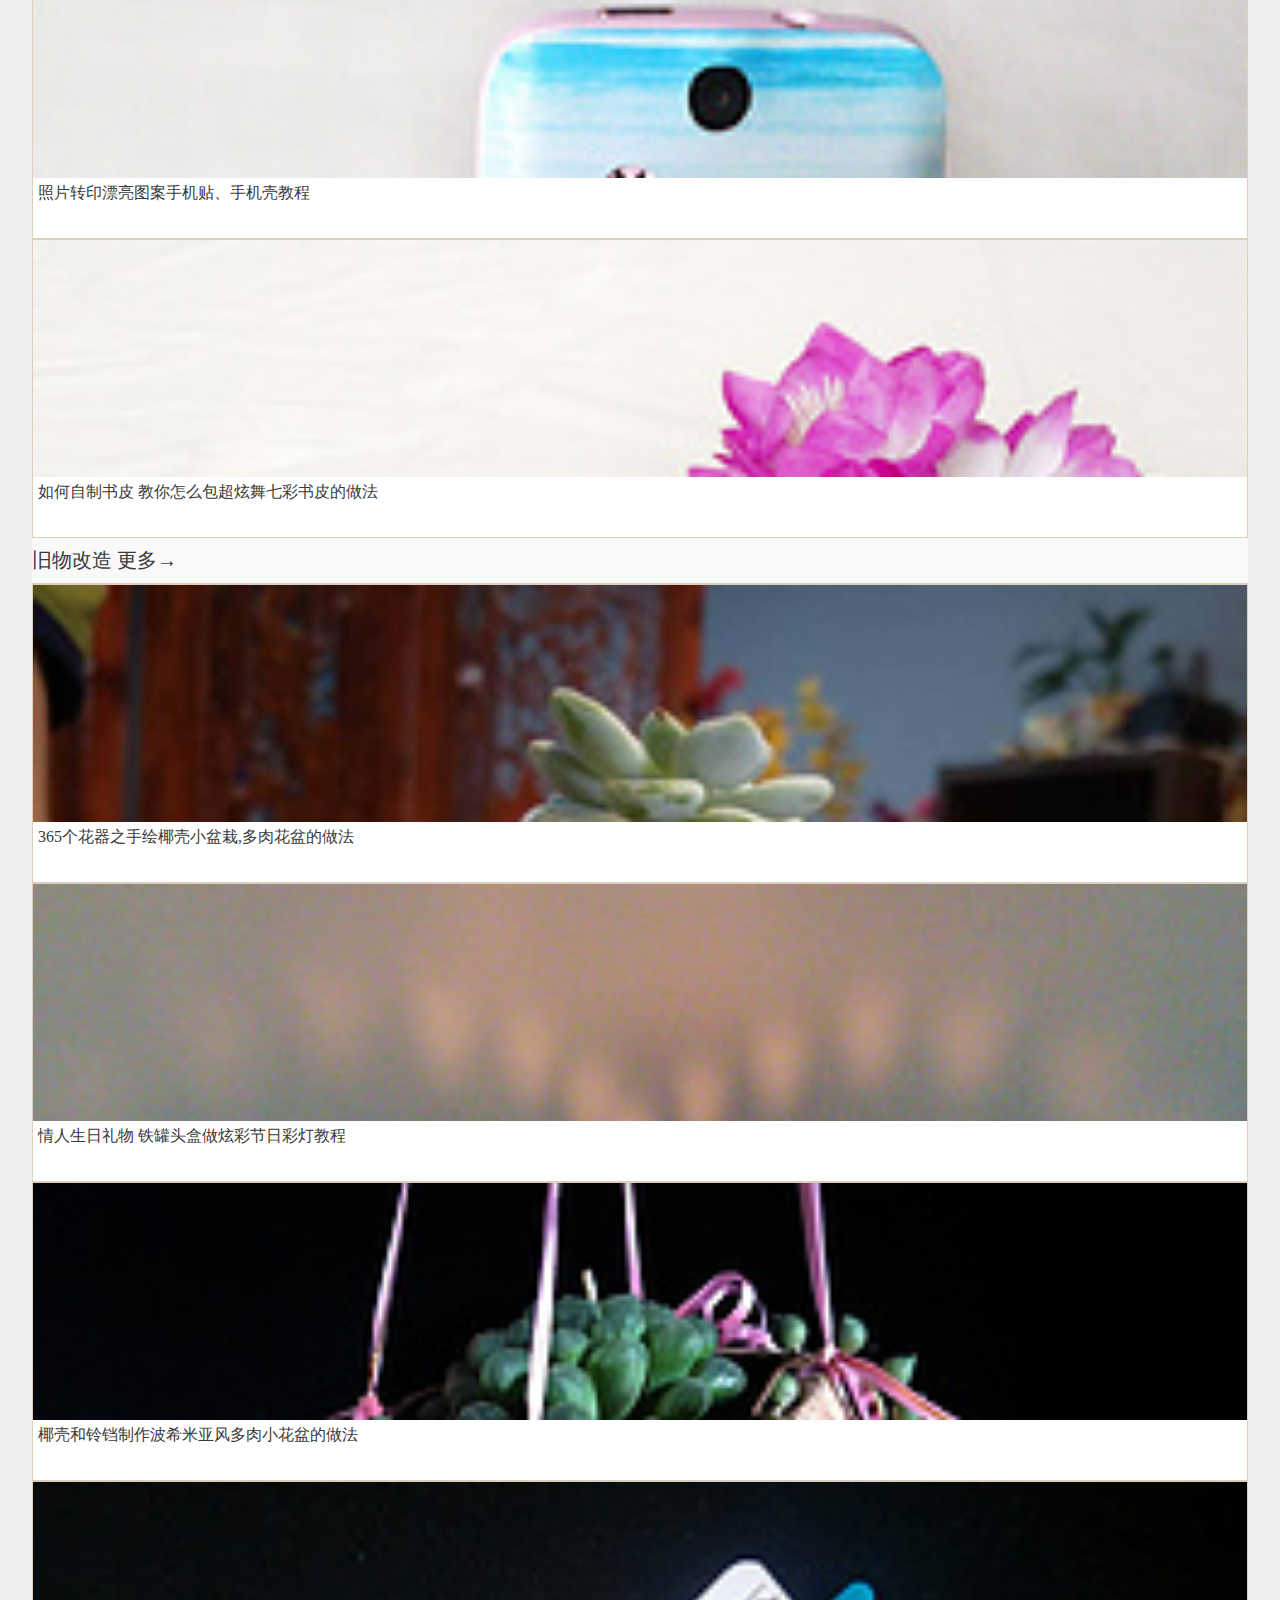
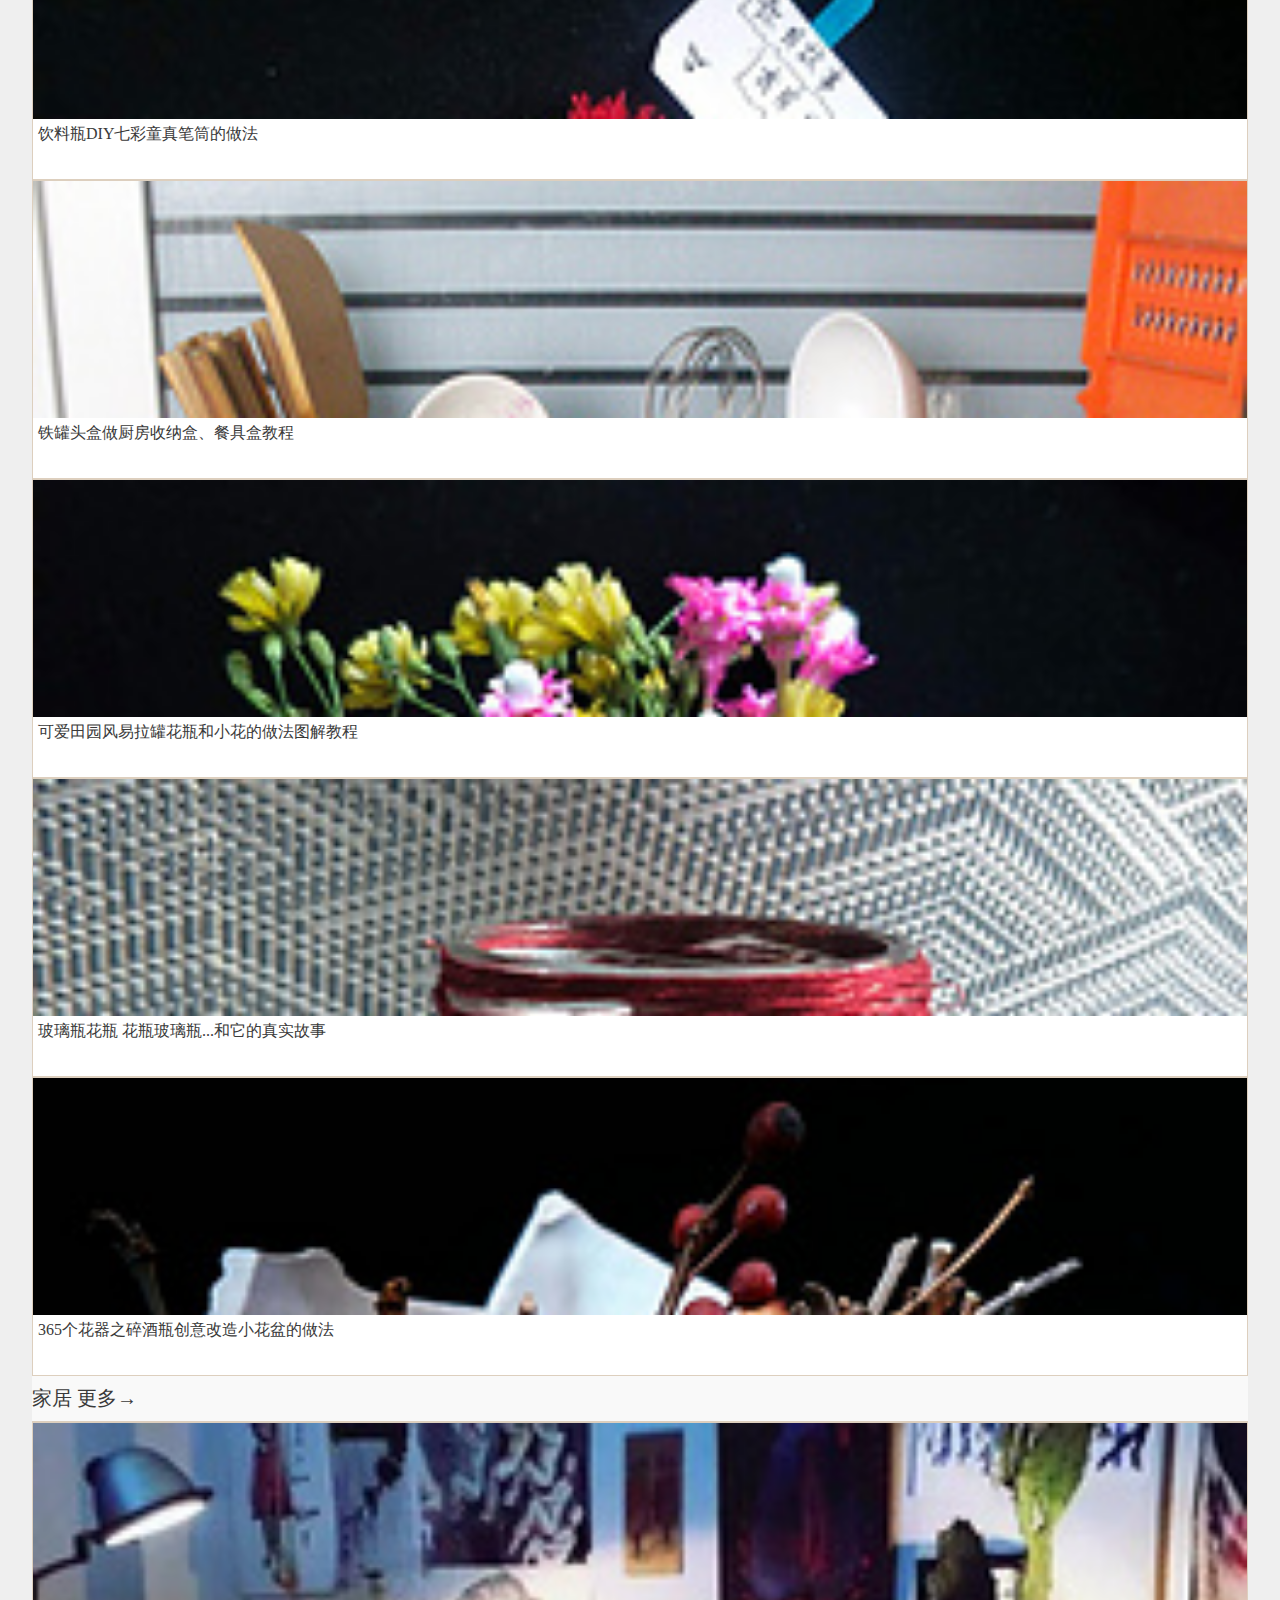
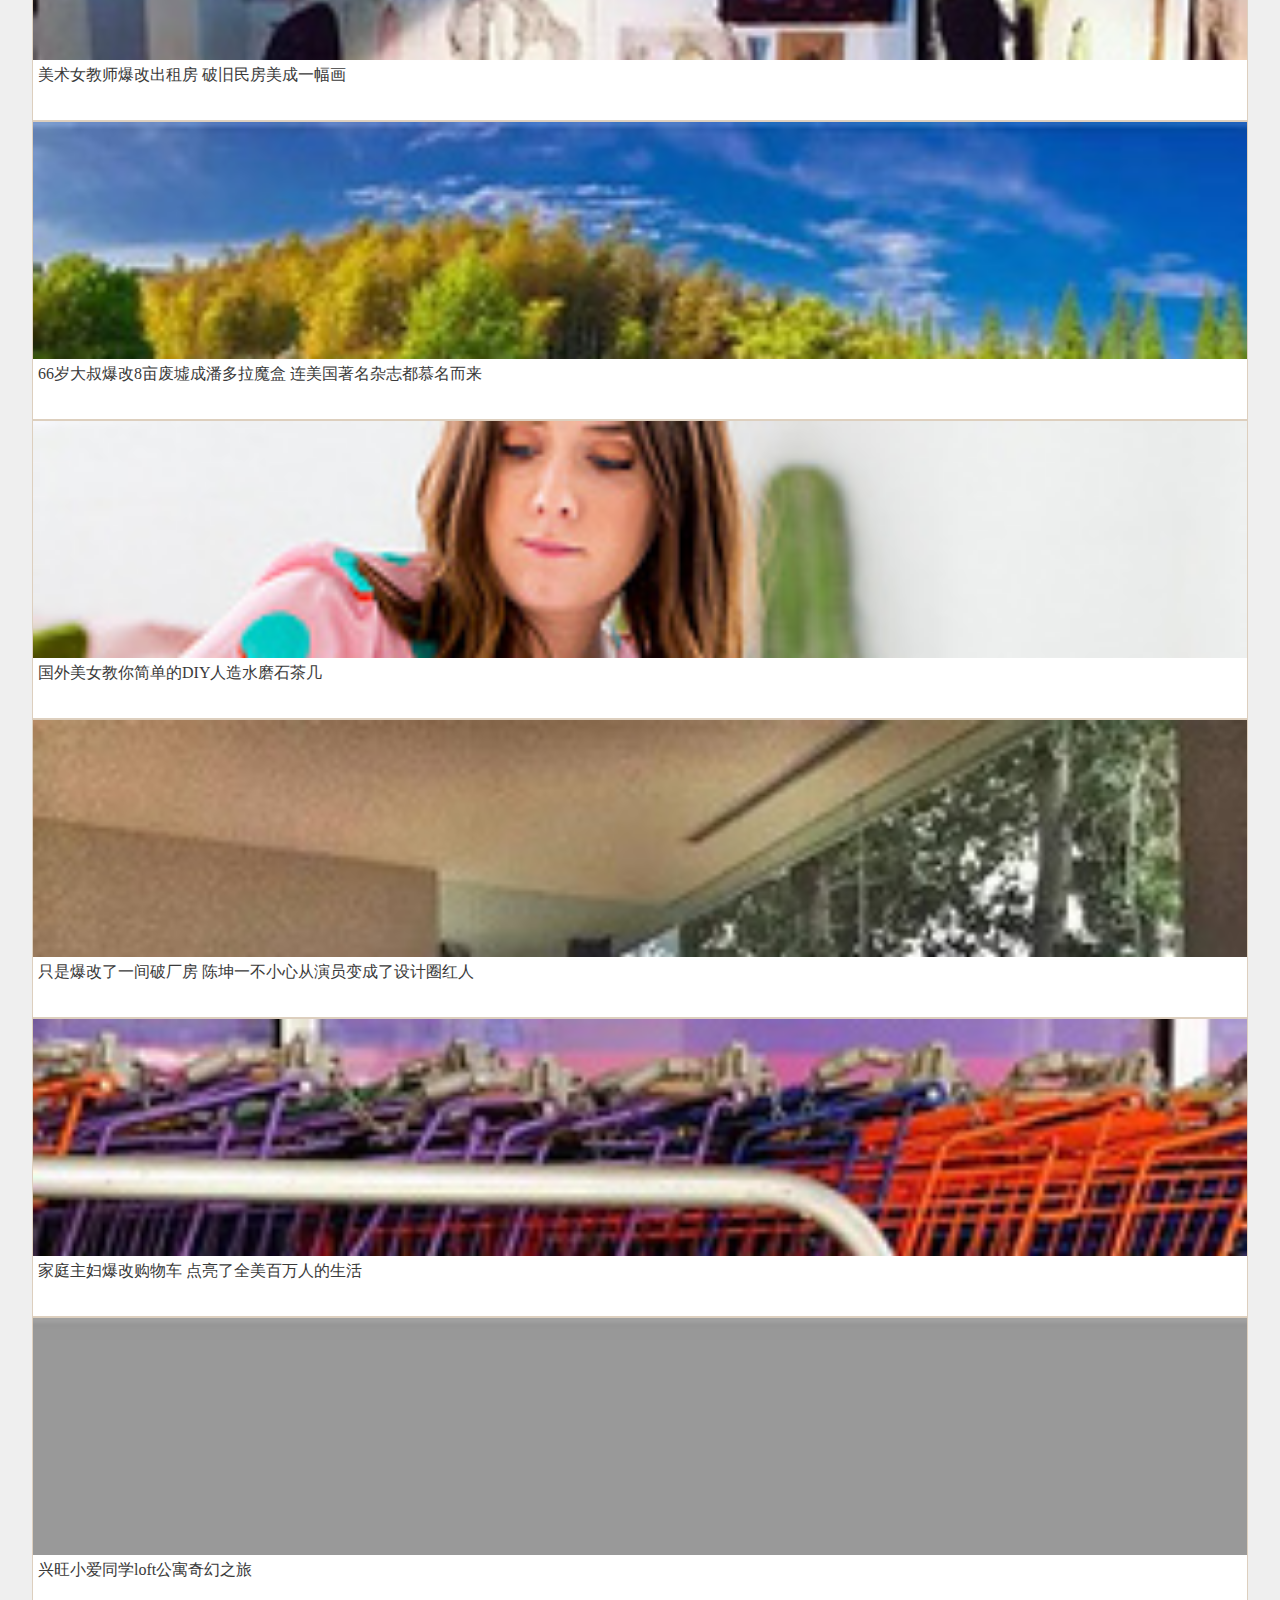
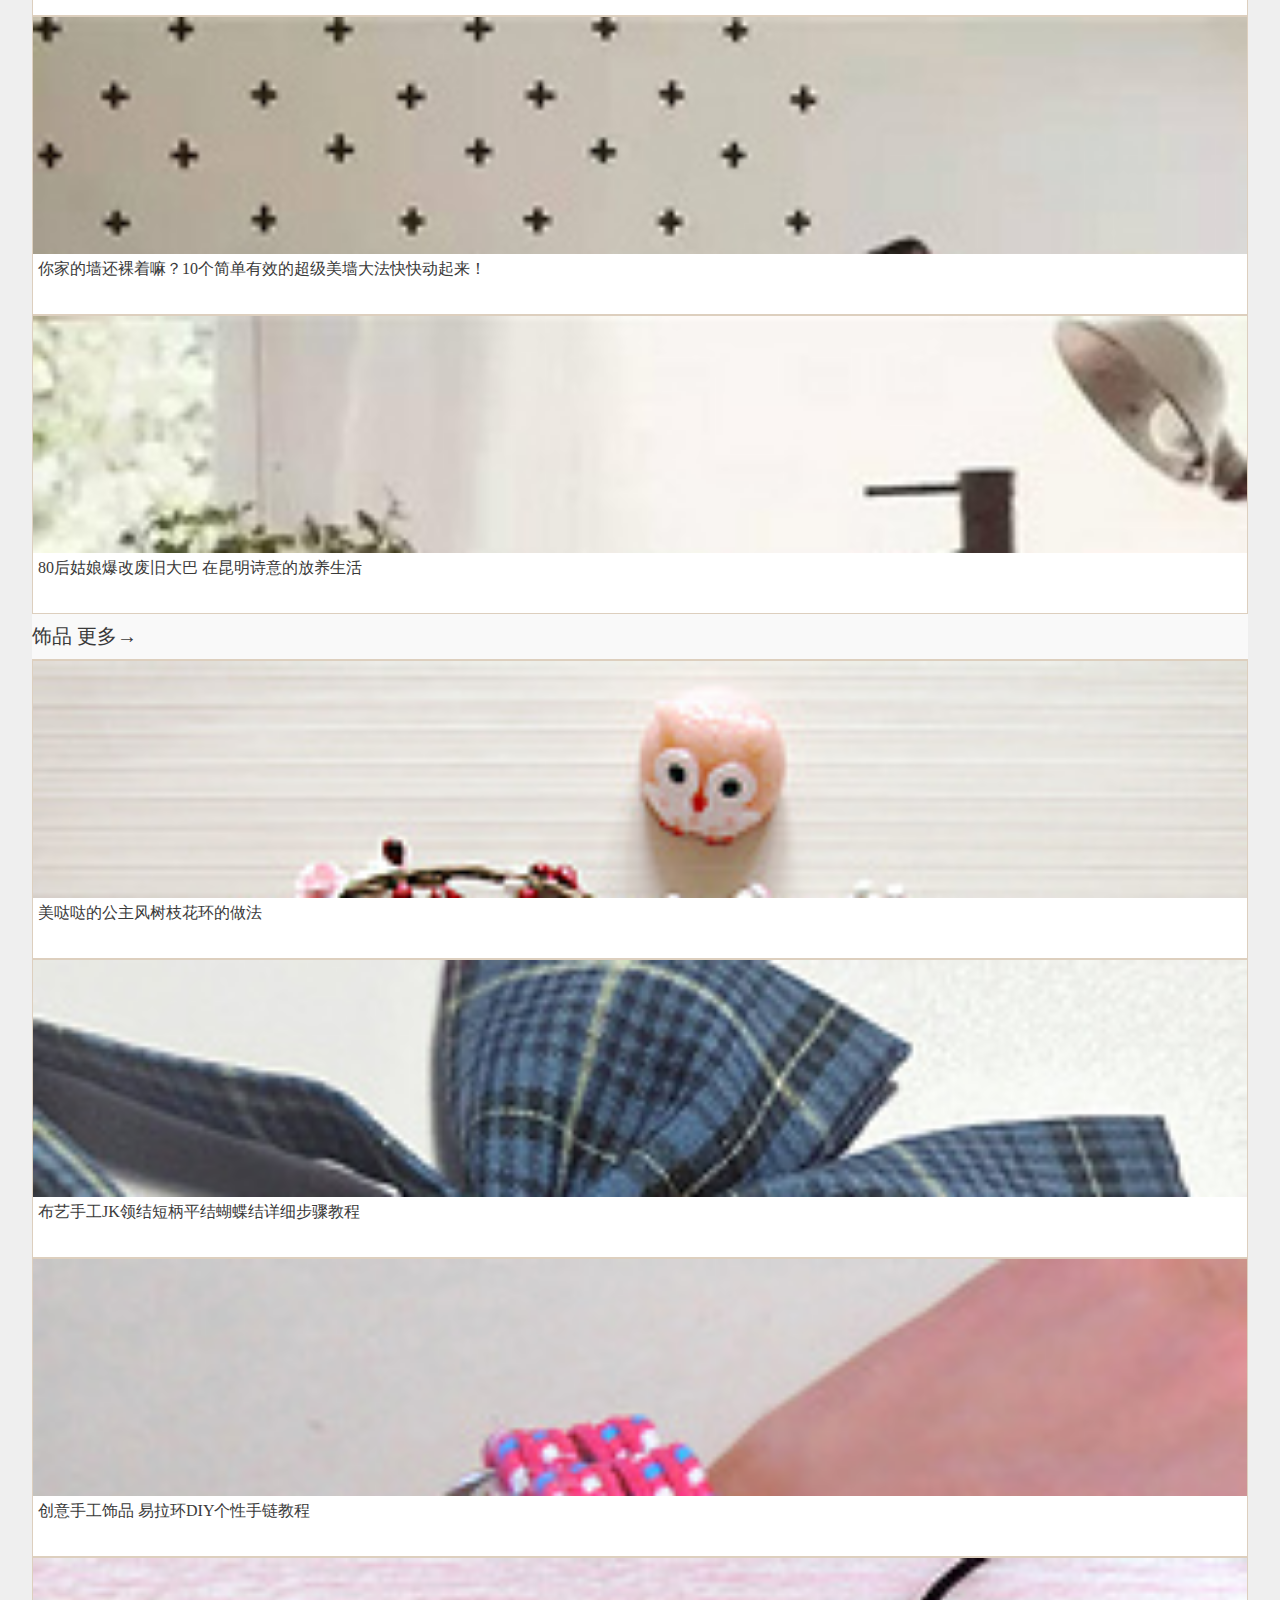
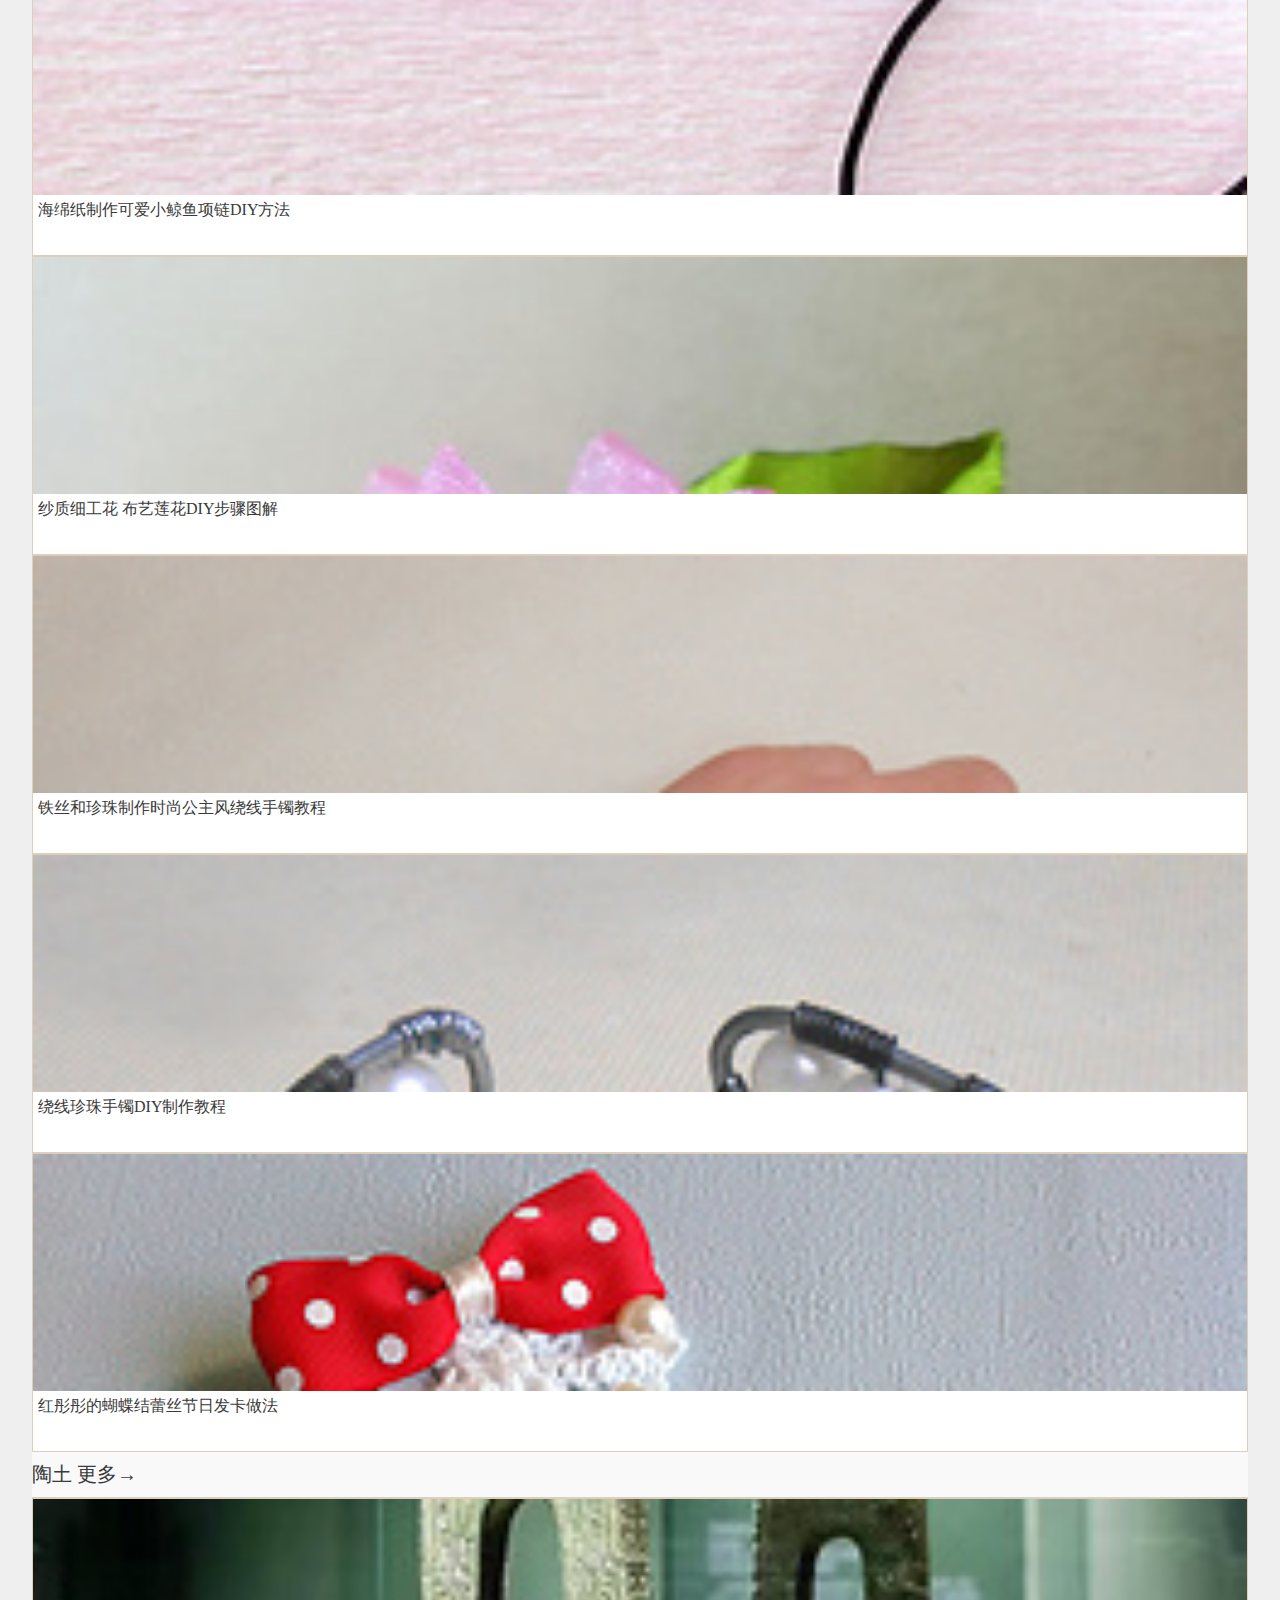
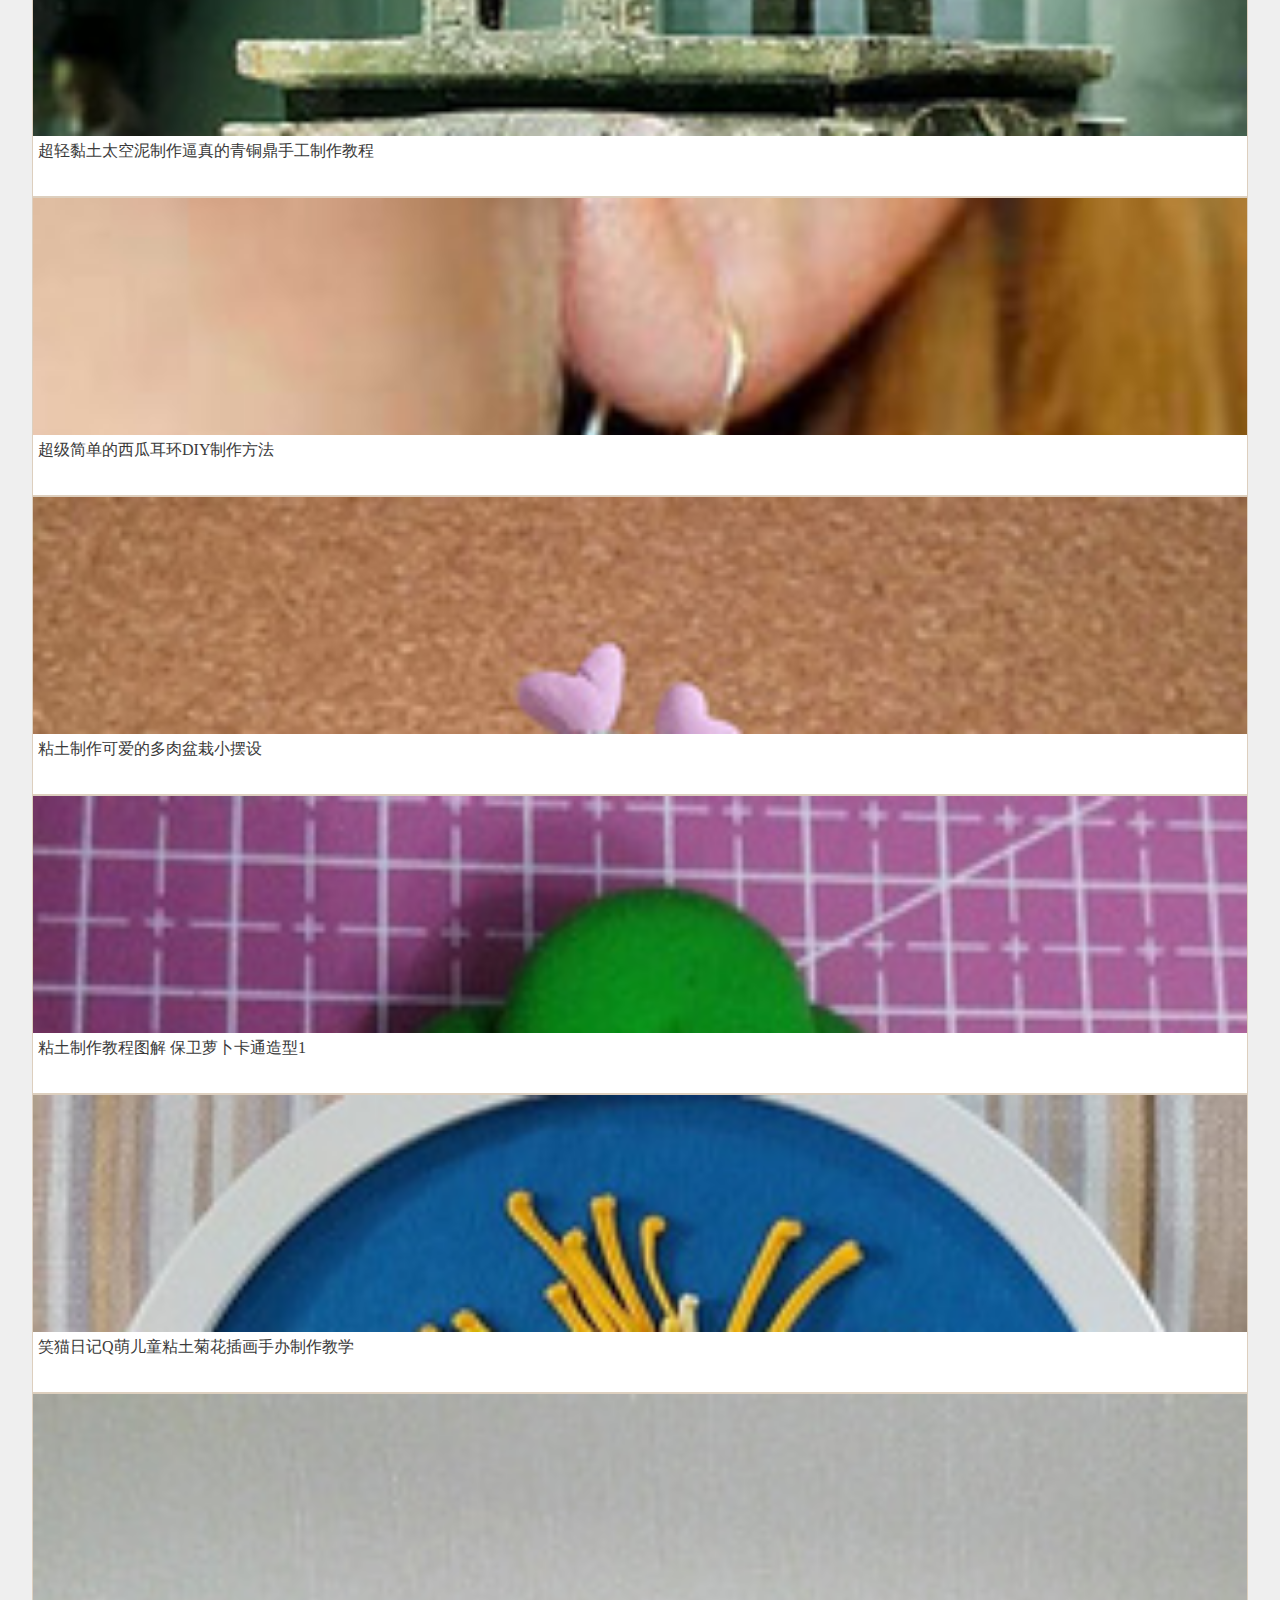
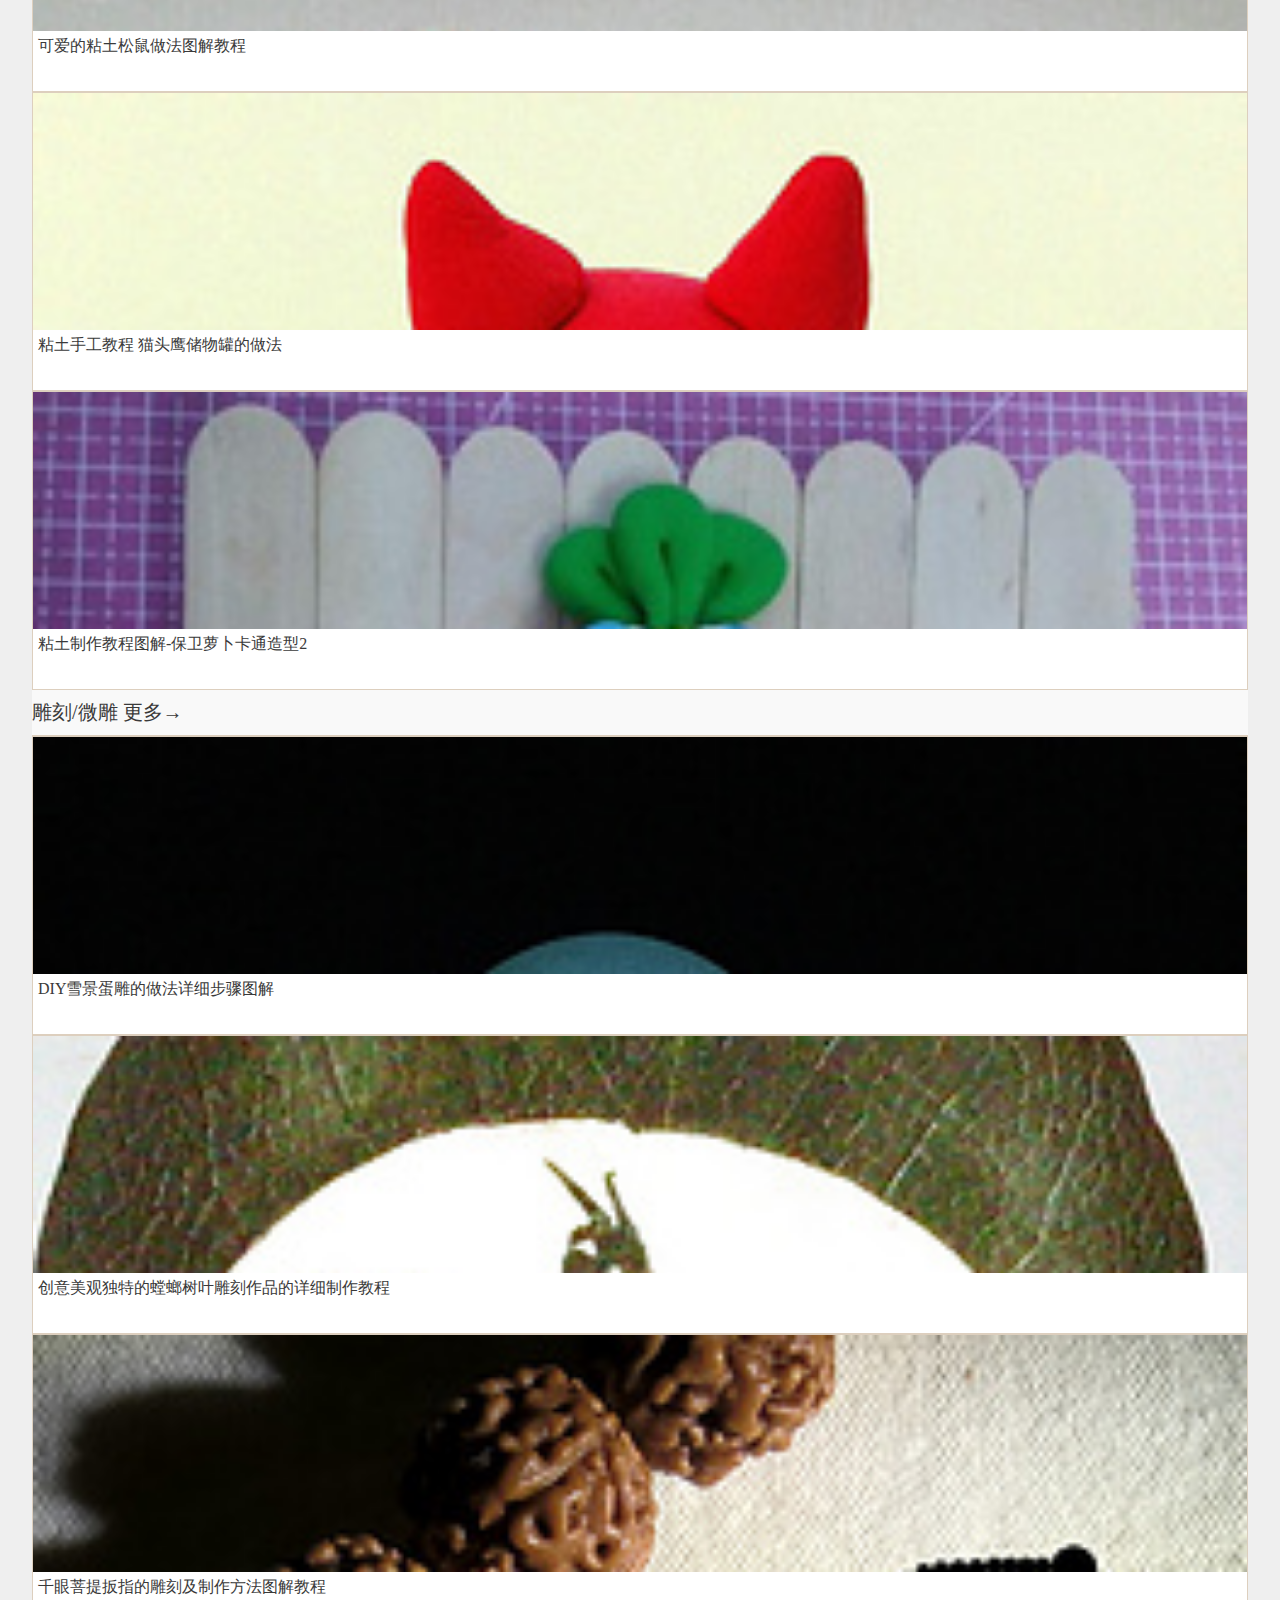
==== commit 0dfaa9de: "624" ====
--- a/mypro2/pro/index.html
+++ b/mypro2/pro/index.html
@@ -45,13 +45,13 @@
                 <a href="./folk.html" class="b-a nav-link">民间艺术</a>
             </li>
             <li class=" nav-item p-1 pl-3 pr-3">
-                <a href="" class="b-a nav-link">塑雕陶艺</a>
+                <a href="./pottery.html" class="b-a nav-link">塑雕陶艺</a>
             </li>
             <li class=" nav-item p-1 pl-3 pr-3">
-                <a href="" class="b-a nav-link">创意美术</a>
+                <a href="./art.html" class="b-a nav-link">创意美术</a>
             </li>
             <li class=" nav-item p-1 pl-3 pr-3">
-                <a href="" class="b-a nav-link">流金岁月</a>
+                <a href="./years.html" class="b-a nav-link">流金岁月</a>
             </li>
             <li class=" nav-item p-1 pl-3 pr-3">
                 <a href="" class="b-a nav-link">儿童创意</a>
@@ -152,41 +152,58 @@
                     <span class="ml-4">达人</span>
                     <a href="" class="float-right mr-3">更多→</a>
                 </div>
-                <div class="zj row m-0 justify-content-around" >
-                    <div class="col-3 p-0">
-                        <div class="ml-4">
-                            <a href="">
-                                <img src="../image/index/da/100.jpg" alt=""/>
-                            </a>
-                            <p><a href="">Shark wolf的作品专辑</a></p>
-                        </div>
-                    </div>
-                    <div class="col-3 p-0">
-                        <div class="ml-3 ">
-                            <a href="">
-                                <img src="../image/index/da/atm.jpg" alt=""/>
-                            </a>
-                            <p><a href="">奥特曼额娘的DIY专辑</a></p>
-                        </div>
-                    </div>
-                    <div class="col-3 p-0">
-                        <div class="ml-2 ">
-                            <a href="">
-                                <img src="../image/index/da/qizhuo.jpg" alt=""/>
-                            </a>
-                            <p><a href="">启卓公益小课堂DIY专辑</a></p>
-                        </div>
-                    </div>
-                    <div class="col-3 p-0">
-                        <div class="ml-1">
-                            <a href="">
-                                <img src="../image/index/da/iwanghao.jpg" alt=""/>
-                            </a>
-                            <p><a href="">王颢科学小实验</a></p>
-                        </div>
-                    </div>
-                </div>
-
+                <!--<div class="zj row m-0 justify-content-around" >-->
+                    <!--<div class="col-3 p-0">-->
+                        <!--<div class="ml-4">-->
+                            <!--<a href="">-->
+                                <!--<img src="../image/index/da/100.jpg" alt=""/>-->
+                            <!--</a>-->
+                            <!--<p><a href="">Shark wolf的作品专辑</a></p>-->
+                        <!--</div>-->
+                    <!--</div>-->
+                    <!--<div class="col-3 p-0">-->
+                        <!--<div class="ml-3 ">-->
+                            <!--<a href="">-->
+                                <!--<img src="../image/index/da/atm.jpg" alt=""/>-->
+                            <!--</a>-->
+                            <!--<p><a href="">奥特曼额娘的DIY专辑</a></p>-->
+                        <!--</div>-->
+                    <!--</div>-->
+                    <!--<div class="col-3 p-0">-->
+                        <!--<div class="ml-2 ">-->
+                            <!--<a href="">-->
+                                <!--<img src="../image/index/da/qizhuo.jpg" alt=""/>-->
+                            <!--</a>-->
+                            <!--<p><a href="">启卓公益小课堂DIY专辑</a></p>-->
+                        <!--</div>-->
+                    <!--</div>-->
+                    <!--<div class="col-3 p-0">-->
+                        <!--<div class="ml-1">-->
+                            <!--<a href="">-->
+                                <!--<img src="../image/index/da/iwanghao.jpg" alt=""/>-->
+                            <!--</a>-->
+                            <!--<p><a href="">王颢科学小实验</a></p>-->
+                        <!--</div>-->
+                    <!--</div>-->
+                <!--</div>-->
+                <div class="expert mt-3 clearfix">
+                    <a href="">
+                        <img src="../image/index/da/100.jpg" alt=""/>
+                        Shark wolf的作品专辑
+                    </a>
+                    <a href="">
+                        <img src="../image/index/da/100.jpg" alt=""/>
+                        Shark wolf的作品专辑
+                    </a>
+                    <a href="">
+                        <img src="../image/index/da/100.jpg" alt=""/>
+                        Shark wolf的作品专辑
+                    </a>
+                    <a href="">
+                        <img src="../image/index/da/100.jpg" alt=""/>
+                        Shark wolf的作品专辑
+                    </a>
+                </div>
             </div>
         </div>
         <div class="col-5 p-0">
@@ -196,7 +213,7 @@
                 </div>
                 <ul class="">
                     <li class="list-item">
-                        <a href="">手工布艺作品自己动手做布艺化妆镜详细图解</a>
+                        <a href="javascript:;">手工布艺作品自己动手做布艺化妆镜详细图解</a>
                     </li>
                     <li class="list-item">
                         <a href="">布艺作品最简单的长款睡衣</a>
@@ -234,41 +251,41 @@
                         <div class="col-3 p-0">
                             <div class="t1 ml-1 mr-1 ">
                                 <a href="">
-                                    <div class="w-100 t1_1 mb-2">
-                                        <img class=" t_h" src="../image/index/tuijian/zw2.gif" alt=""/>
+                                    <div class="w-100 t1_1 mb-2 " style="background:url(../image/index/recom/r1.jpg);overflow:hidden">
+                                        <img class=" t_h" src="../image/index/recom/zw2.gif" alt=""/>
+                                    </div>
+                                </a>
+                                <div class="t1_2 m-1">用铜线和琥珀制作复古金属风耳环DI</div>
+                            </div>
+                        </div>
+                        <div class="col-3 p-0">
+                            <div class="t1 ml-1 mr-1 ">
+                                <a href="">
+                                    <div class="w-100 t2_1 mb-2 " style="background:url(../image/index/recom/r2.jpg);overflow:hidden">
+                                        <img class=" t_h" src="../image/index/recom/zw2.gif" alt=""/>
+                                    </div>
+                                </a>
+                                <div class="t1_2 m-1">铜丝做两款巴洛克风格唯美戒指的做法</div>
+                            </div>
+                        </div>
+                        <div class="col-3 p-0">
+                            <div class="t1 ml-1 mr-1 ">
+                                <a href="">
+                                    <div class="w-100 t3_1 mb-2" style="background:url(../image/index/recom/r3.jpg);overflow:hidden">
+                                        <img class=" t_h" src="../image/index/recom/zw2.gif" alt=""/>
+                                    </div>
+                                </a>
+                                <div class="t1_2 m-1">铁罐头盒做厨房收纳盒、餐具盒教程</div>
+                            </div>
+                        </div>
+                        <div class="col-3 p-0">
+                            <div class="t1 ml-1 mr-1 ">
+                                <a href="">
+                                    <div class="w-100 t4_1 mb-2" style="background:url(../image/index/recom/r4.jpg);overflow:hidden">
+                                        <img class=" t_h" src="../image/index/recom/zw2.gif" alt=""/>
                                     </div>
                                 </a>
                                 <div class="t1_2 m-1">铁罐头盒做悬挂式烛台教程</div>
-                            </div>
-                        </div>
-                        <div class="col-3 p-0">
-                            <div class="t1 ml-1 mr-1 ">
-                                <a href="">
-                                    <div class="w-100 t2_1 mb-2">
-                                        <img class=" t_h" src="../image/index/tuijian/zw2.gif" alt=""/>
-                                    </div>
-                                </a>
-                                <div class="t1_2 m-1">铁桶鹅卵石做花盆手工制作图解教程</div>
-                            </div>
-                        </div>
-                        <div class="col-3 p-0">
-                            <div class="t1 ml-1 mr-1 ">
-                                <a href="">
-                                    <div class="w-100 t3_1 mb-2">
-                                        <img class=" t_h" src="../image/index/tuijian/zw2.gif" alt=""/>
-                                    </div>
-                                </a>
-                                <div class="t1_2 m-1">铁丝网鹅卵石做心形挂件教程</div>
-                            </div>
-                        </div>
-                        <div class="col-3 p-0">
-                            <div class="t1 ml-1 mr-1 ">
-                                <a href="">
-                                    <div class="w-100 t4_1 mb-2">
-                                        <img class=" t_h" src="../image/index/tuijian/zw2.gif" alt=""/>
-                                    </div>
-                                </a>
-                                <div class="t1_2 m-1">透明纱料做波西米亚风花朵礼物包装教程</div>
                             </div>
                         </div>
                     </div>
@@ -276,41 +293,41 @@
                         <div class="col-3 p-0">
                             <div class="t1 ml-1 mr-1 ">
                                 <a href="">
-                                    <div class="w-100 t5_1 mb-2">
-                                        <img class=" t_h" src="../image/index/tuijian/zw2.gif" alt=""/>
+                                    <div class="w-100 t5_1 mb-2" style="background:url(../image/index/recom/r5.jpg);overflow:hidden">
+                                        <img class=" t_h" src="../image/index/recom/zw2.gif" alt=""/>
                                     </div>
                                 </a>
-                                <div class="t1_2 m-1">铁罐头盒做悬挂式烛台教程</div>
+                                <div class="t1_2 m-1">用铜线制作巴洛克风格手镯饰品做法教</div>
                             </div>
                         </div>
                         <div class="col-3 p-0">
                             <div class="t1 ml-1 mr-1 ">
                                 <a href="">
-                                    <div class="w-100 t6_1 mb-2">
-                                        <img class=" t_h" src="../image/index/tuijian/zw2.gif" alt=""/>
+                                    <div class="w-100 t6_1 mb-2" style="background:url(../image/index/recom/r6.jpg);overflow:hidden">
+                                        <img class=" t_h" src="../image/index/recom/zw2.gif" alt=""/>
                                     </div>
                                 </a>
-                                <div class="t1_2 m-1">铁桶鹅卵石做花盆手工制作图解教程</div>
+                                <div class="t1_2 m-1">手工制作铜线、珠子DIY精美项坠</div>
                             </div>
                         </div>
                         <div class="col-3 p-0">
                             <div class="t1 ml-1 mr-1 ">
                                 <a href="">
-                                    <div class="w-100 t7_1 mb-2">
-                                        <img class=" t_h" src="../image/index/tuijian/zw2.gif" alt=""/>
+                                    <div class="w-100 t7_1 mb-2" style="background:url(../image/index/recom/r7.jpg);overflow:hidden">
+                                        <img class=" t_h" src="../image/index/recom/zw2.gif" alt=""/>
                                     </div>
                                 </a>
-                                <div class="t1_2 m-1">铁丝网鹅卵石做心形挂件教程</div>
+                                <div class="t1_2 m-1">情人生日礼物 铁罐头盒做炫彩节日彩</div>
                             </div>
                         </div>
                         <div class="col-3 p-0">
                             <div class="t1 ml-1 mr-1 ">
                                 <a href="">
-                                    <div class="w-100 t8_1 mb-2">
-                                        <img class=" t_h" src="../image/index/tuijian/zw2.gif" alt=""/>
+                                    <div class="w-100 t8_1 mb-2" style="background:url(../image/index/recom/r8.jpg);overflow:hidden">
+                                        <img class=" t_h" src="../image/index/recom/zw2.gif" alt=""/>
                                     </div>
                                 </a>
-                                <div class="t1_2 m-1">透明纱料做波西米亚风花朵礼物包装教程</div>
+                                <div class="t1_2 m-1">铁罐头盒做悬挂式小花瓶手工DIY教</div>
                             </div>
                         </div>
                     </div>
@@ -345,7 +362,7 @@
                 <div class="mo pl-4">有灰机</div>
                 <div class="have">
                     <a href="">
-                        <img src="../image/index/201905-29-5CED99E80DF61C1014F91342-290.jpg" alt="">
+                        <img src="../image/index/xiaoai.jpg" alt="">
                         <div>
                             项目名：兴旺小爱同学 <br/>
                             电话:0731-89717777<br/>
@@ -366,7 +383,7 @@
             <div class="col-3 p-0 pr-2">
                 <div class="mr-1 t1">
                     <a href="">
-                        <div class="lo w-100 mr-1">
+                        <div class="lo w-100 mr-1" style="background:url(../image/index/live/l1.jpg-taobao);background-size:100%">
                             <img class="lh" src="../image/zw.gif" alt=""/>
                         </div>
                         <div class="t1_2 ">可爱的鲸鱼装饰画、挂画做法</div>
@@ -376,7 +393,7 @@
             <div class="col-3 p-0 pr-2">
                 <div class="mr-1 t1">
                     <a href="">
-                        <div class="lt w-100 mr-1">
+                        <div class="lt w-100 mr-1" style="background:url(../image/index/live/l2.jpg-taobao);background-size:100%">
                             <img class="lh" src="../image/zw.gif" alt=""/>
                         </div>
                         <div class="t1_2 ">软木垫相片留言板的做法</div>
@@ -386,7 +403,7 @@
             <div class="col-3 p-0 pr-2">
                 <div class="mr-1 t1">
                     <a href="">
-                        <div class="lth w-100 mr-1">
+                        <div class="lth w-100 mr-1" style="background:url(../image/index/live/l3.jpg-taobao);background-size:100%">
                             <img class="lh" src="../image/zw.gif" alt=""/>
                         </div>
                         <div class="t1_2 ">曲别针做时尚小插花装饰摆件做法</div>
@@ -396,7 +413,7 @@
             <div class="col-3 p-0">
                 <div class=" t1">
                     <a href="">
-                        <div class="lf w-100 mr-1">
+                        <div class="lf w-100 mr-1" style="background:url(../image/index/live/l4.jpg-taobao);background-size:100%">
                             <img class="lh" src="../image/zw.gif" alt=""/>
                         </div>
                         <div class="t1_2 ">树叶和大白粉废物利用做漂亮的杯垫</div>
@@ -408,7 +425,7 @@
             <div class="col-3 p-0 pr-2">
                 <div class="mr-1 t1">
                     <a href="">
-                        <div class="lfi w-100 mr-1">
+                        <div class="lfi w-100 mr-1" style="background:url(../image/index/live/l5.jpg-taobao);background-size:100%">
                             <img class="lh" src="../image/zw.gif" alt=""/>
                         </div>
                         <div class="t1_2 ">自制日本鲤鱼旗手工 DIY鲤鱼旗的制作方法</div>
@@ -418,7 +435,7 @@
             <div class="col-3 p-0 pr-2">
                 <div class="mr-1 t1">
                     <a href="">
-                        <div class="ls w-100 mr-1">
+                        <div class="ls w-100 mr-1" style="background:url(../image/index/live/l6.jpg-taobao);background-size:100%">
                             <img class="lh" src="../image/zw.gif" alt=""/>
                         </div>
                         <div class="t1_2 ">牙签和毛线手工编织精美首饰盒做法图解教程</div>
@@ -428,7 +445,7 @@
             <div class="col-3 p-0 pr-2">
                 <div class="mr-1 t1">
                     <a href="">
-                        <div class="lse w-100 mr-1">
+                        <div class="lse w-100 mr-1" style="background:url(../image/index/live/l7.jpg-taobao);background-size:100%">
                             <img class="lh" src="../image/zw.gif" alt=""/>
                         </div>
                         <div class="t1_2 ">照片转印漂亮图案手机贴、手机壳教程</div>
@@ -438,7 +455,7 @@
             <div class="col-3 p-0">
                 <div class=" t1">
                     <a href="">
-                        <div class="le w-100 mr-1">
+                        <div class="le w-100 mr-1" style="background:url(../image/index/live/l8.jpg-taobao);background-size:100%">
                             <img class="lh" src="../image/zw.gif" alt=""/>
                         </div>
                         <div class="t1_2 ">如何自制书皮 教你怎么包超炫舞七彩书皮的做法</div>
@@ -457,7 +474,7 @@
             <div class="col-3 p-0 pr-2">
                 <div class="mr-1 t1">
                     <a href="">
-                        <div class="oo w-100 mr-1">
+                        <div class="oo w-100 mr-1" style="background:url(../image/index/old/o1.jpg-taobao);background-size:100%">
                             <img class="lh" src="../image/zw.gif" alt=""/>
                         </div>
                         <div class="t1_2 ">365个花器之手绘椰壳小盆栽,多肉花盆的做法</div>
@@ -467,7 +484,7 @@
             <div class="col-3 p-0 pr-2">
                 <div class="mr-1 t1">
                     <a href="">
-                        <div class="ot w-100 mr-1">
+                        <div class="ot w-100 mr-1" style="background:url(../image/index/old/o2.jpg-taobao);background-size:100%">
                             <img class="lh" src="../image/zw.gif" alt=""/>
                         </div>
                         <div class="t1_2 ">情人生日礼物 铁罐头盒做炫彩节日彩灯教程</div>
@@ -477,7 +494,7 @@
             <div class="col-3 p-0 pr-2">
                 <div class="mr-1 t1">
                     <a href="">
-                        <div class="oth w-100 mr-1">
+                        <div class="oth w-100 mr-1" style="background:url(../image/index/old/o3.jpg-taobao);background-size:100%">
                             <img class="lh" src="../image/zw.gif" alt=""/>
                         </div>
                         <div class="t1_2 ">椰壳和铃铛制作波希米亚风多肉小花盆的做法</div>
@@ -487,7 +504,7 @@
             <div class="col-3 p-0">
                 <div class=" t1">
                     <a href="">
-                        <div class="of w-100 mr-1">
+                        <div class="of w-100 mr-1" style="background:url(../image/index/old/o4.jpg-taobao);background-size:100%">
                             <img class="lh" src="../image/zw.gif" alt=""/>
                         </div>
                         <div class="t1_2 ">饮料瓶DIY七彩童真笔筒的做法</div>
@@ -499,7 +516,7 @@
             <div class="col-3 p-0 pr-2">
                 <div class="mr-1 t1">
                     <a href="">
-                        <div class="ofi w-100 mr-1">
+                        <div class="ofi w-100 mr-1" style="background:url(../image/index/old/o5.jpg-taobao);background-size:100%">
                             <img class="lh" src="../image/zw.gif" alt=""/>
                         </div>
                         <div class="t1_2 ">铁罐头盒做厨房收纳盒、餐具盒教程</div>
@@ -509,7 +526,7 @@
             <div class="col-3 p-0 pr-2">
                 <div class="mr-1 t1">
                     <a href="">
-                        <div class="os w-100 mr-1">
+                        <div class="os w-100 mr-1" style="background:url(../image/index/old/o6.jpg-taobao);background-size:100%">
                             <img class="lh" src="../image/zw.gif" alt=""/>
                         </div>
                         <div class="t1_2 ">可爱田园风易拉罐花瓶和小花的做法图解教程</div>
@@ -519,7 +536,7 @@
             <div class="col-3 p-0 pr-2">
                 <div class="mr-1 t1">
                     <a href="">
-                        <div class="ose w-100 mr-1">
+                        <div class="ose w-100 mr-1" style="background:url(../image/index/old/o7.jpg-taobao);background-size:100%">
                             <img class="lh" src="../image/zw.gif" alt=""/>
                         </div>
                         <div class="t1_2 ">玻璃瓶花瓶 花瓶玻璃瓶...和它的真实故事</div>
@@ -529,7 +546,7 @@
             <div class="col-3 p-0">
                 <div class="t1">
                     <a href="">
-                        <div class="oe w-100 mr-1">
+                        <div class="oe w-100 mr-1" style="background:url(../image/index/old/o8.jpg-taobao);background-size:100%">
                             <img class="lh" src="../image/zw.gif" alt=""/>
                         </div>
                         <div class="t1_2 ">365个花器之碎酒瓶创意改造小花盆的做法</div>
@@ -548,7 +565,7 @@
             <div class="col-3 p-0 pr-2">
                 <div class="mr-1 t1">
                     <a href="">
-                        <div class="ho w-100 mr-1">
+                        <div class="ho w-100 mr-1" style="background:url(../image/index/home/h1.jpg-taobao);background-size:100%">
                             <img class="lh" src="../image/zw.gif" alt=""/>
                         </div>
                         <div class="t1_2 ">美术女教师爆改出租房 破旧民房美成一幅画</div>
@@ -558,7 +575,7 @@
             <div class="col-3 p-0 pr-2">
                 <div class="mr-1 t1">
                     <a href="">
-                        <div class="ht w-100 mr-1">
+                        <div class="ht w-100 mr-1" style="background:url(../image/index/home/h2.jpg-taobao);background-size:100%">
                             <img class="lh" src="../image/zw.gif" alt=""/>
                         </div>
                         <div class="t1_2 ">66岁大叔爆改8亩废墟成潘多拉魔盒 连美国著名杂志都慕名而来</div>
@@ -568,7 +585,7 @@
             <div class="col-3 p-0 pr-2">
                 <div class="mr-1 t1">
                     <a href="">
-                        <div class="hth w-100 mr-1">
+                        <div class="hth w-100 mr-1" style="background:url(../image/index/home/h3.jpg-taobao);background-size:100%">
                             <img class="lh" src="../image/zw.gif" alt=""/>
                         </div>
                         <div class="t1_2 ">国外美女教你简单的DIY人造水磨石茶几</div>
@@ -578,7 +595,7 @@
             <div class="col-3 p-0">
                 <div class=" t1">
                     <a href="">
-                        <div class="hf w-100 mr-1">
+                        <div class="hf w-100 mr-1" style="background:url(../image/index/home/h4.jpg-taobao);background-size:100%">
                             <img class="lh" src="../image/zw.gif" alt=""/>
                         </div>
                         <div class="t1_2 ">只是爆改了一间破厂房 陈坤一不小心从演员变成了设计圈红人</div>
@@ -590,7 +607,7 @@
             <div class="col-3 p-0 pr-2">
                 <div class="mr-1 t1">
                     <a href="">
-                        <div class="hfi w-100 mr-1">
+                        <div class="hfi w-100 mr-1" style="background:url(../image/index/home/h5.jpg-taobao);background-size:100%">
                             <img class="lh" src="../image/zw.gif" alt=""/>
                         </div>
                         <div class="t1_2 ">家庭主妇爆改购物车 点亮了全美百万人的生活</div>
@@ -600,7 +617,7 @@
             <div class="col-3 p-0 pr-2">
                 <div class="mr-1 t1">
                     <a href="">
-                        <div class="hs w-100 mr-1">
+                        <div class="hs w-100 mr-1" style="background:url(../image/index/home/h6.jpg-taobao);background-size:100%">
                             <img class="lh" src="../image/zw.gif" alt=""/>
                         </div>
                         <div class="t1_2 ">兴旺小爱同学loft公寓奇幻之旅</div>
@@ -610,7 +627,7 @@
             <div class="col-3 p-0 pr-2">
                 <div class="mr-1 t1">
                     <a href="">
-                        <div class="hse w-100 mr-1">
+                        <div class="hse w-100 mr-1" style="background:url(../image/index/home/h7.jpg-taobao);background-size:100%">
                             <img class="lh" src="../image/zw.gif" alt=""/>
                         </div>
                         <div class="t1_2 ">你家的墙还裸着嘛？10个简单有效的超级美墙大法快快动起来！</div>
@@ -620,7 +637,7 @@
             <div class="col-3 p-0">
                 <div class="t1">
                     <a href="">
-                        <div class="he w-100 mr-1">
+                        <div class="he w-100 mr-1" style="background:url(../image/index/home/h8.jpg-taobao);background-size:100%">
                             <img class="lh" src="../image/zw.gif" alt=""/>
                         </div>
                         <div class="t1_2 ">80后姑娘爆改废旧大巴 在昆明诗意的放养生活</div>
@@ -639,7 +656,7 @@
             <div class="col-3 p-0 pr-2">
                 <div class="mr-1 t1">
                     <a href="">
-                        <div class="do w-100 mr-1">
+                        <div class="do w-100 mr-1" style="background:url(../image/index/deco/d1.jpg-taobao);background-size:100%">
                             <img class="lh" src="../image/zw.gif" alt=""/>
                         </div>
                         <div class="t1_2 ">美哒哒的公主风树枝花环的做法</div>
@@ -649,7 +666,7 @@
             <div class="col-3 p-0 pr-2">
                 <div class="mr-1 t1">
                     <a href="">
-                        <div class="dt w-100 mr-1">
+                        <div class="dt w-100 mr-1" style="background:url(../image/index/deco/d2.jpg-taobao);background-size:100%">
                             <img class="lh" src="../image/zw.gif" alt=""/>
                         </div>
                         <div class="t1_2 ">布艺手工JK领结短柄平结蝴蝶结详细步骤教程</div>
@@ -659,7 +676,7 @@
             <div class="col-3 p-0 pr-2">
                 <div class="mr-1 t1">
                     <a href="">
-                        <div class="dth w-100 mr-1">
+                        <div class="dth w-100 mr-1" style="background:url(../image/index/deco/d3.jpg-taobao);background-size:100%">
                             <img class="lh" src="../image/zw.gif" alt=""/>
                         </div>
                         <div class="t1_2 ">创意手工饰品 易拉环DIY个性手链教程</div>
@@ -669,7 +686,7 @@
             <div class="col-3 p-0">
                 <div class=" t1">
                     <a href="">
-                        <div class="df w-100 mr-1">
+                        <div class="df w-100 mr-1" style="background:url(../image/index/deco/d4.jpg-taobao);background-size:100%">
                             <img class="lh" src="../image/zw.gif" alt=""/>
                         </div>
                         <div class="t1_2 ">海绵纸制作可爱小鲸鱼项链DIY方法</div>
@@ -681,7 +698,7 @@
             <div class="col-3 p-0 pr-2">
                 <div class="mr-1 t1">
                     <a href="">
-                        <div class="dfi w-100 mr-1">
+                        <div class="dfi w-100 mr-1" style="background:url(../image/index/deco/d5.jpg-taobao);background-size:100%">
                             <img class="lh" src="../image/zw.gif" alt=""/>
                         </div>
                         <div class="t1_2 ">纱质细工花 布艺莲花DIY步骤图解</div>
@@ -691,7 +708,7 @@
             <div class="col-3 p-0 pr-2">
                 <div class="mr-1 t1">
                     <a href="">
-                        <div class="ds w-100 mr-1">
+                        <div class="ds w-100 mr-1" style="background:url(../image/index/deco/d6.jpg-taobao);background-size:100%">
                             <img class="lh" src="../image/zw.gif" alt=""/>
                         </div>
                         <div class="t1_2 ">铁丝和珍珠制作时尚公主风绕线手镯教程</div>
@@ -701,7 +718,7 @@
             <div class="col-3 p-0 pr-2">
                 <div class="mr-1 t1">
                     <a href="">
-                        <div class="dse w-100 mr-1">
+                        <div class="dse w-100 mr-1" style="background:url(../image/index/deco/d7.jpg-taobao);background-size:100%">
                             <img class="lh" src="../image/zw.gif" alt=""/>
                         </div>
                         <div class="t1_2 ">绕线珍珠手镯DIY制作教程</div>
@@ -711,7 +728,7 @@
             <div class="col-3 p-0">
                 <div class="t1">
                     <a href="">
-                        <div class="de w-100 mr-1">
+                        <div class="de w-100 mr-1" style="background:url(../image/index/deco/d8.jpg-taobao);background-size:100%">
                             <img class="lh" src="../image/zw.gif" alt=""/>
                         </div>
                         <div class="t1_2 ">红彤彤的蝴蝶结蕾丝节日发卡做法</div>
@@ -730,7 +747,7 @@
             <div class="col-3 p-0 pr-2">
                 <div class="mr-1 t1">
                     <a href="">
-                        <div class="co w-100 mr-1">
+                        <div class="co w-100 mr-1" style="background:url(../image/index/china/c1.jpg-taobao);background-size:100%">
                             <img class="lh" src="../image/zw.gif" alt=""/>
                         </div>
                         <div class="t1_2 ">超轻黏土太空泥制作逼真的青铜鼎手工制作教程</div>
@@ -740,7 +757,7 @@
             <div class="col-3 p-0 pr-2">
                 <div class="mr-1 t1">
                     <a href="">
-                        <div class="ct w-100 mr-1">
+                        <div class="ct w-100 mr-1" style="background:url(../image/index/china/c2.jpg-taobao);background-size:100%">
                             <img class="lh" src="../image/zw.gif" alt=""/>
                         </div>
                         <div class="t1_2 ">超级简单的西瓜耳环DIY制作方法</div>
@@ -750,7 +767,7 @@
             <div class="col-3 p-0 pr-2">
                 <div class="mr-1 t1">
                     <a href="">
-                        <div class="cth w-100 mr-1">
+                        <div class="cth w-100 mr-1" style="background:url(../image/index/china/c3.jpg-taobao);background-size:100%">
                             <img class="lh" src="../image/zw.gif" alt=""/>
                         </div>
                         <div class="t1_2 ">粘土制作可爱的多肉盆栽小摆设</div>
@@ -760,7 +777,7 @@
             <div class="col-3 p-0">
                 <div class=" t1">
                     <a href="">
-                        <div class="cf w-100 mr-1">
+                        <div class="cf w-100 mr-1" style="background:url(../image/index/china/c4.jpg-taobao);background-size:100%">
                             <img class="lh" src="../image/zw.gif" alt=""/>
                         </div>
                         <div class="t1_2 ">粘土制作教程图解 保卫萝卜卡通造型1</div>
@@ -772,7 +789,7 @@
             <div class="col-3 p-0 pr-2">
                 <div class="mr-1 t1">
                     <a href="">
-                        <div class="cfi w-100 mr-1">
+                        <div class="cfi w-100 mr-1" style="background:url(../image/index/china/c5.jpg-taobao);background-size:100%">
                             <img class="lh" src="../image/zw.gif" alt=""/>
                         </div>
                         <div class="t1_2 ">笑猫日记Q萌儿童粘土菊花插画手办制作教学</div>
@@ -782,7 +799,7 @@
             <div class="col-3 p-0 pr-2">
                 <div class="mr-1 t1">
                     <a href="">
-                        <div class="cs w-100 mr-1">
+                        <div class="cs w-100 mr-1" style="background:url(../image/index/china/c6.jpg-taobao);background-size:100%">
                             <img class="lh" src="../image/zw.gif" alt=""/>
                         </div>
                         <div class="t1_2 ">可爱的粘土松鼠做法图解教程</div>
@@ -792,7 +809,7 @@
             <div class="col-3 p-0 pr-2">
                 <div class="mr-1 t1">
                     <a href="">
-                        <div class="cse w-100 mr-1">
+                        <div class="cse w-100 mr-1" style="background:url(../image/index/china/c7.jpg-taobao);background-size:100%">
                             <img class="lh" src="../image/zw.gif" alt=""/>
                         </div>
                         <div class="t1_2 ">粘土手工教程 猫头鹰储物罐的做法</div>
@@ -802,7 +819,7 @@
             <div class="col-3 p-0">
                 <div class="t1">
                     <a href="">
-                        <div class="ce w-100 mr-1">
+                        <div class="ce w-100 mr-1" style="background:url(../image/index/china/c8.jpg-taobao);background-size:100%">
                             <img class="lh" src="../image/zw.gif" alt=""/>
                         </div>
                         <div class="t1_2 ">粘土制作教程图解-保卫萝卜卡通造型2</div>
@@ -822,7 +839,7 @@
             <div class="col-3 p-0 pr-2">
                 <div class="mr-1 t1">
                     <a href="">
-                        <div class="so w-100 mr-1">
+                        <div class="so w-100 mr-1" style="background:url(../image/index/scu/s1.jpg-taobao);background-size:100%">
                             <img class="lh" src="../image/zw.gif" alt=""/>
                         </div>
                         <div class="t1_2 ">DIY雪景蛋雕的做法详细步骤图解</div>
@@ -832,7 +849,7 @@
             <div class="col-3 p-0 pr-2">
                 <div class="mr-1 t1">
                     <a href="">
-                        <div class="st w-100 mr-1">
+                        <div class="st w-100 mr-1" style="background:url(../image/index/scu/s2.jpg-taobao);background-size:100%">
                             <img class="lh" src="../image/zw.gif" alt=""/>
                         </div>
                         <div class="t1_2 ">创意美观独特的螳螂树叶雕刻作品的详细制作教程</div>
@@ -842,7 +859,7 @@
             <div class="col-3 p-0 pr-2">
                 <div class="mr-1 t1">
                     <a href="">
-                        <div class="sth w-100 mr-1">
+                        <div class="sth w-100 mr-1" style="background:url(../image/index/scu/s3.jpg-taobao);background-size:100%">
                             <img class="lh" src="../image/zw.gif" alt=""/>
                         </div>
                         <div class="t1_2 ">千眼菩提扳指的雕刻及制作方法图解教程</div>
@@ -852,7 +869,7 @@
             <div class="col-3 p-0">
                 <div class=" t1">
                     <a href="">
-                        <div class="sf w-100 mr-1">
+                        <div class="sf w-100 mr-1" style="background:url(../image/index/scu/s4.jpg-taobao);background-size:100%">
                             <img class="lh" src="../image/zw.gif" alt=""/>
                         </div>
                         <div class="t1_2 ">雕刻作品 绿松创意吊坠雕刻方法图解</div>
@@ -864,7 +881,7 @@
             <div class="col-3 p-0 pr-2">
                 <div class="mr-1 t1">
                     <a href="">
-                        <div class="sfi w-100 mr-1">
+                        <div class="sfi w-100 mr-1" style="background:url(../image/index/scu/s5.jpg-taobao);background-size:100%">
                             <img class="lh" src="../image/zw.gif" alt=""/>
                         </div>
                         <div class="t1_2 ">创意独特的树叶雕刻之雄鹰捕蛇的详细制作教程图解</div>
@@ -874,7 +891,7 @@
             <div class="col-3 p-0 pr-2">
                 <div class="mr-1 t1">
                     <a href="">
-                        <div class="ss w-100 mr-1">
+                        <div class="ss w-100 mr-1" style="background:url(../image/index/scu/s6.jpg-taobao);background-size:100%">
                             <img class="lh" src="../image/zw.gif" alt=""/>
                         </div>
                         <div class="t1_2 ">教你雕刻 千眼菩提扳指手工雕刻教程</div>
@@ -884,7 +901,7 @@
             <div class="col-3 p-0 pr-2">
                 <div class="mr-1 t1">
                     <a href="">
-                        <div class="sse w-100 mr-1">
+                        <div class="sse w-100 mr-1" style="background:url(../image/index/scu/s7.jpg-taobao);background-size:100%">
                             <img class="lh" src="../image/zw.gif" alt=""/>
                         </div>
                         <div class="t1_2 ">猫猫木刻画教程 哈利波特木刻画雕刻步骤</div>
@@ -894,7 +911,7 @@
             <div class="col-3 p-0">
                 <div class="t1">
                     <a href="">
-                        <div class="se w-100 mr-1">
+                        <div class="se w-100 mr-1" style="background:url(../image/index/scu/s8.jpg-taobao);background-size:100%">
                             <img class="lh" src="../image/zw.gif" alt=""/>
                         </div>
                         <div class="t1_2 ">DIY石雕吉祥象的做法图解教程</div>
@@ -913,7 +930,7 @@
             <div class="col-3 p-0 pr-2">
                 <div class="mr-1 t1">
                     <a href="">
-                        <div class="mon w-100 mr-1">
+                        <div class="mon w-100 mr-1" style="background:url(../image/index/make/m1.jpg-taobao);background-size:100%">
                             <img class="lh" src="../image/zw.gif" alt=""/>
                         </div>
                         <div class="t1_2 ">纸杯能做什么手工玩具 DIY超可爱大熊猫的做法</div>
@@ -923,7 +940,7 @@
             <div class="col-3 p-0 pr-2">
                 <div class="mr-1 t1">
                     <a href="">
-                        <div class="mt w-100 mr-1">
+                        <div class="mt w-100 mr-1"  style="background:url(../image/index/make/m2.jpg-taobao);background-size:100%">
                             <img class="lh" src="../image/zw.gif" alt=""/>
                         </div>
                         <div class="t1_2 ">用纸杯做的立体太阳花挂画的做法</div>
@@ -933,7 +950,7 @@
             <div class="col-3 p-0 pr-2">
                 <div class="mr-1 t1">
                     <a href="">
-                        <div class="mth w-100 mr-1">
+                        <div class="mth w-100 mr-1"  style="background:url(../image/index/make/m3.jpg-taobao);background-size:100%">
                             <img class="lh" src="../image/zw.gif" alt=""/>
                         </div>
                         <div class="t1_2 ">最简单一次性纸杯手工制作教程 萌哒哒的小青蛙</div>
@@ -943,7 +960,7 @@
             <div class="col-3 p-0">
                 <div class=" t1">
                     <a href="">
-                        <div class="mf w-100 mr-1">
+                        <div class="mf w-100 mr-1"  style="background:url(../image/index/make/m4.jpg-taobao);background-size:100%">
                             <img class="lh" src="../image/zw.gif" alt=""/>
                         </div>
                         <div class="t1_2 ">一次性纸杯的创意手工 可爱小蝴蝶的做法</div>
@@ -955,7 +972,7 @@
             <div class="col-3 p-0 pr-2">
                 <div class="mr-1 t1">
                     <a href="">
-                        <div class="mfi w-100 mr-1">
+                        <div class="mfi w-100 mr-1"  style="background:url(../image/index/make/m5.jpg-taobao);background-size:100%">
                             <img class="lh" src="../image/zw.gif" alt=""/>
                         </div>
                         <div class="t1_2 ">简单纸杯手工制作 可爱土拨鼠的做法</div>
@@ -965,7 +982,7 @@
             <div class="col-3 p-0 pr-2">
                 <div class="mr-1 t1">
                     <a href="">
-                        <div class="ms w-100 mr-1">
+                        <div class="ms w-100 mr-1"  style="background:url(../image/index/make/m6.gif-taobao);background-size:100%">
                             <img class="lh" src="../image/zw.gif" alt=""/>
                         </div>
                         <div class="t1_2 ">手工科技小制作 能在桌面上滑动的气垫船</div>
@@ -975,7 +992,7 @@
             <div class="col-3 p-0 pr-2">
                 <div class="mr-1 t1">
                     <a href="">
-                        <div class="mse w-100 mr-1">
+                        <div class="mse w-100 mr-1"  style="background:url(../image/index/make/m7.jpg-taobao);background-size:100%">
                             <img class="lh" src="../image/zw.gif" alt=""/>
                         </div>
                         <div class="t1_2 ">儿童手工纸杯制作大全 小动物长颈鹿的做法图解</div>
@@ -985,7 +1002,7 @@
             <div class="col-3 p-0">
                 <div class="t1">
                     <a href="">
-                        <div class="me w-100 mr-1">
+                        <div class="me w-100 mr-1"  style="background:url(../image/index/make/m8.jpg-taobao);background-size:100%">
                             <img class="lh" src="../image/zw.gif" alt=""/>
                         </div>
                         <div class="t1_2 ">最简单的废物利用手工 DIY纸杯小蜜蜂的做法</div>
@@ -993,7 +1010,62 @@
                 </div>
             </div>
         </div>
+    </div>
+    <div class="flink p-4 bg-white mt-3">
+        <div class="mo">
+            <span class="ml-4">推荐网站</span>
+        </div>
+        <div class="mt-3 mb-3">
+            <a href="">桂人皂</a>
+            <a href="">白马素材</a>
+            <a href="">无忧手抄报</a>
+            <a href="">亲子百科</a>
+            <a href="">简笔画</a>
+            <a href="">健康问答</a>
+            <a href="">堆糖网</a>
+            <a href="">编织人生</a>
+            <a href="">贝瓦网</a>
+            <a href="">妈妈网</a>
+            <a href="">第一星座</a>
+            <a href="">钓鱼</a>
+            <a href="">装饰效果图</a>
+            <a href="">素材公社</a>
+            <a href="">唯美图片</a>
+            <a href="">pclady美容</a>
+            <a href="">繁体字网</a>
+            <a href="">汉字</a>
+            <a href="">更多网站</a>
+        </div>
+        <div class="mo">
+            <span class="ml-4">友情链接</span>
+        </div>
+        <div class="mt-3 mb-3">
+            <a href="">肉丁儿童</a>
+            <a href="">宝宝起名</a>
+            <a href="">万表网</a>
+            <a href="">最新电视剧</a>
+            <a href="">qq头像</a>
+            <a href="">西子美发</a>
+            <a href="">114分类信息</a>
+            <a href="">钓鱼网</a>
+            <a href="">好趣网</a>
+            <a href="">播视网</a>
+            <a href="">世界名表</a>
+            <a href="">DIY搭配</a>
+            <a href="">淘狗网</a>
+            <a href="">音乐巴士</a>
+            <a href="">苹果绿养生</a>
+            <a href="">宠物狗</a>
+            <a href="">奇丽女士</a>
+            <a href="">中国丽人</a>
+            <a href="">减肥</a>
+        </div>
+        <div class="qq">
+            <span>只要且必须百度来路大于5万ip</span>
+            <span >»合作联系QQ:50810</span>
+        </div>
+
     </div>
 </div>
 </body>
-</html>+</html>
--- a/mypro2/pro/css/comm.css
+++ b/mypro2/pro/css/comm.css
@@ -12,6 +12,7 @@
 list-style-type:none;
 box-sizing:border-box;
 }
+a{color:#3a3a3a}
 a:hover{color:#ee398a}
 .t1{
     border:1px solid #ddcfbe;
--- a/mypro2/pro/css/index.css
+++ b/mypro2/pro/css/index.css
@@ -38,7 +38,6 @@
 .carousel-indicators{
     bottom:-40px;
 }
-.banner a{}
 .aside>a>img{width:188px;height:142px;}
 .t-left{
     background:#fff url(../../image/index/banner/left_top.jpg) no-repeat 20px 20px;
@@ -53,7 +52,21 @@
     line-height:45px;
     border-bottom:1px solid #ddcfbe
 }
-.zj img{width:160px;height:190px;}
+.expert a{
+    display: block;
+    width: 165px;
+    height: 230px;
+    margin-left: 11px;
+    margin-top: 9px;
+    float: left;
+    background-color: #444;
+    text-align: center;
+    overflow: hidden;
+    color: #fff;
+    font-size: 14px;
+    line-height: 35px;
+}
+.expert a img{width:165px;height:190px;}
 .newtops li a{
     background:url(../../image/index/da/dot2.gif) no-repeat 5px 4px;
     font-size:0.8rem;
@@ -89,297 +102,12 @@
     height:50px;
     margin:5px;
 }
-
-.t1_1{
-    background-image:url(../../image/index/tuijian/201904-22-7C656865E8DC0A7B45190AC4AC920AAD-290.jpg);
-    overflow:hidden;
+.flink{
+    border:1px solid #c4c4c4;
 }
-.t2_1{
-    background-image:url(../../image/index/tuijian/201904-22-8B6B348CE078810B6A1291A831E58061-290.jpg);
-    overflow:hidden;
-
+.qq{
+    text-align: right;
+    line-height: 40px;
+    height: 40px;
+    font-size: 17px;
 }
-.t3_1{
-    background:url(../../image/index/tuijian/201904-22-0E9B4D438A913C4989F1FB35A1A5B9D6-290.jpg);
-    overflow:hidden;
-}
-.t4_1{
-    background:url(../../image/index/tuijian/201904-22-D33AA8BF86F4F8811004F9C86F1ED421-290.jpg);
-    overflow:hidden;
-}
-.t5_1{
-    background:url(../../image/index/tuijian/201904-22-6DA6C7984C597028D31DD48203C7071A-290.jpg);
-    overflow:hidden;
-}
-.t6_1{
-    background:url(../../image/index/tuijian/201904-22-6DA6C7984C597028D31DD48203C7071A-290.jpg);
-    overflow:hidden;
-}
-.t7_1{
-    background:url(../../image/index/tuijian/201904-22-6DA6C7984C597028D31DD48203C7071A-290.jpg);
-    overflow:hidden;
-}
-.t8_1{
-    background:url(../../image/index/tuijian/201904-22-6DA6C7984C597028D31DD48203C7071A-290.jpg);
-    overflow:hidden;
-}
-
-.lh{
-    height:233px;
-}
-.lo{
-    background:url(../../image/index/live/880A73DC244BBCF9CFB78F4A108DA4CB.jpg-taobao) no-repeat left top;
-    background-size:100%;
-}
-.lt{
-    background:url(../../image/index/live/26AF21BFF9D789AC015AC75C3352AFC4.jpg-taobao) no-repeat left top;
-    background-size:100%;
-}
-.lth{
-    background:url(../../image/index/live/1365AA5B9472025D689894C6725BA24E.jpg-taobao) no-repeat left top;
-    background-size:100%;
-}
-.lf{
-    background:url(../../image/index/live/5CBC1F450AB4BA1D38D8F683.jpg-taobao) no-repeat left top;
-    background-size:100%;
-}
-.lfi{
-    background:url(../../image/index/live/72026082C6919210B96F869D6000EBF1.jpg-taobao) no-repeat left top;
-    background-size:100%;
-}
-.ls{
-    background:url(../../image/index/live/598A70AB3E4A90D3C60A931DB575A2B7.jpg-taobao) no-repeat left top;
-    background-size:100%;
-}
-.lse{
-    background:url(../../image/index/live/1567A078B3C6FCE1889218D44FE76CC1.jpg-taobao) no-repeat left top;
-    background-size:100%;
-}
-.le{
-    background:url(../../image/index/live/5CB87D460AB4BA1B588AA89A.jpg-taobao) no-repeat left top;
-    background-size:100%;
-}
-.oo{
-    background:url(../../image/index/old/o1.jpg-taobao) no-repeat left top;
-    background-size:100%;
-}
-.ot{
-    background:url(../../image/index/old/o2.jpg-taobao) no-repeat left top;
-    background-size:100%;
-}
-.oth{
-    background:url(../../image/index/old/o3.jpg-taobao) no-repeat left top;
-    background-size:100%;
-}
-.of{
-    background:url(../../image/index/old/o4.jpg-taobao) no-repeat left top;
-    background-size:100%;
-}
-.ofi{
-    background:url(../../image/index/old/o5.jpg-taobao) no-repeat left top;
-    background-size:100%;
-}
-.os{
-    background:url(../../image/index/old/o6.jpg-taobao) no-repeat left top;
-    background-size:100%;
-}
-.ose{
-    background:url(../../image/index/old/o7.jpg-taobao) no-repeat left top;
-    background-size:100%;
-}
-.oe{
-    background:url(../../image/index/old/o8.jpg-taobao) no-repeat left top;
-    background-size:100%;
-}
-.ho{
-    background:url(../../image/index/home/h1.jpg-taobao) no-repeat left top;
-    background-size:100%;
-}
-.ht{
-    background:url(../../image/index/home/h2.jpg-taobao) no-repeat left top;
-    background-size:100%;
-}
-.hth{
-    background:url(../../image/index/home/h3.jpg-taobao) no-repeat left top;
-    background-size:100%;
-}
-.hf{
-    background:url(../../image/index/home/h4.jpg-taobao) no-repeat left top;
-    background-size:100%;
-}
-.hfi{
-    background:url(../../image/index/home/h5.jpg-taobao) no-repeat left top;
-    background-size:100%;
-}
-.hs{
-    background:url(../../image/index/home/h6.jpg-taobao) no-repeat left top;
-    background-size:100%;
-}
-.hse{
-    background:url(../../image/index/home/h7.jpg-taobao) no-repeat left top;
-    background-size:100%;
-}
-.he{
-    background:url(../../image/index/home/h8.jpg-taobao) no-repeat left top;
-    background-size:100%;
-}
-.do{
-    background:url(../../image/index/deco/d1.jpg-taobao) no-repeat left top;
-    background-size:100%;
-}
-.dt{
-    background:url(../../image/index/deco/d2.jpg-taobao) no-repeat left top;
-    background-size:100%;
-}
-.dth{
-    background:url(../../image/index/deco/d3.jpg-taobao) no-repeat left top;
-    background-size:100%;
-}
-.df{
-    background:url(../../image/index/deco/d4.jpg-taobao) no-repeat left top;
-    background-size:100%;
-}
-.dfi{
-    background:url(../../image/index/deco/d5.jpg-taobao) no-repeat left top;
-    background-size:100%;
-}
-.ds{
-    background:url(../../image/index/deco/d6.jpg-taobao) no-repeat left top;
-    background-size:100%;
-}
-.dse{
-    background:url(../../image/index/deco/d7.jpg-taobao) no-repeat left top;
-    background-size:100%;
-}
-.de{
-    background:url(../../image/index/deco/d8.jpg-taobao) no-repeat left top;
-    background-size:100%;
-}
-.co{
-    background:url(../../image/index/china/c1.jpg-taobao) no-repeat left top;
-    background-size:100%;
-}
-.ct{
-    background:url(../../image/index/china/c2.jpg-taobao) no-repeat left top;
-    background-size:100%;
-}
-.cth{
-    background:url(../../image/index/china/c3.jpg-taobao) no-repeat left top;
-    background-size:100%;
-}
-.cf{
-    background:url(../../image/index/china/c4.jpg-taobao) no-repeat left top;
-    background-size:100%;
-}
-.cfi{
-    background:url(../../image/index/china/c5.jpg-taobao) no-repeat left top;
-    background-size:100%;
-}
-.cs{
-    background:url(../../image/index/china/c6.jpg-taobao) no-repeat left top;
-    background-size:100%;
-}
-.cse{
-    background:url(../../image/index/china/c7.jpg-taobao) no-repeat left top;
-    background-size:100%;
-}
-.ce{
-    background:url(../../image/index/china/c8.jpg-taobao) no-repeat left top;
-    background-size:100%;
-}
-.co{
-    background:url(../../image/index/china/c1.jpg-taobao) no-repeat left top;
-    background-size:100%;
-}
-.ct{
-    background:url(../../image/index/china/c2.jpg-taobao) no-repeat left top;
-    background-size:100%;
-}
-.cth{
-    background:url(../../image/index/china/c3.jpg-taobao) no-repeat left top;
-    background-size:100%;
-}
-.cf{
-    background:url(../../image/index/china/c4.jpg-taobao) no-repeat left top;
-    background-size:100%;
-}
-.cfi{
-    background:url(../../image/index/china/c5.jpg-taobao) no-repeat left top;
-    background-size:100%;
-}
-.cs{
-    background:url(../../image/index/china/c6.jpg-taobao) no-repeat left top;
-    background-size:100%;
-}
-.cse{
-    background:url(../../image/index/china/c7.jpg-taobao) no-repeat left top;
-    background-size:100%;
-}
-.ce{
-    background:url(../../image/index/china/c8.jpg-taobao) no-repeat left top;
-    background-size:100%;
-}
-.so{
-    background:url(../../image/index/scu/s1.jpg-taobao) no-repeat left top;
-    background-size:100%;
-}
-.st{
-    background:url(../../image/index/scu/s2.jpg-taobao) no-repeat left top;
-    background-size:100%;
-}
-.sth{
-    background:url(../../image/index/scu/s3.jpg-taobao) no-repeat left top;
-    background-size:100%;
-}
-.sf{
-    background:url(../../image/index/scu/s4.jpg-taobao) no-repeat left top;
-    background-size:100%;
-}
-.sfi{
-    background:url(../../image/index/scu/s5.jpg-taobao) no-repeat left top;
-    background-size:100%;
-}
-.ss{
-    background:url(../../image/index/scu/s6.jpg-taobao) no-repeat left top;
-    background-size:100%;
-}
-.sse{
-    background:url(../../image/index/scu/s7.jpg-taobao) no-repeat left top;
-    background-size:100%;
-}
-.se{
-    background:url(../../image/index/scu/s8.jpg-taobao) no-repeat left top;
-    background-size:100%;
-}
-.mon {
-    background: url(../../image/index/make/m1.jpg-taobao) no-repeat left top;
-    background-size: 100%;
-}
-.mt{ 
-    background:url(../../image/index/make/m2.jpg-taobao) no-repeat left top;
-    background-size:100%;
-}
-.mth{
-    background:url(../../image/index/make/m3.jpg-taobao) no-repeat left top;
-    background-size:100%;
-}
-.mf{
-    background:url(../../image/index/make/m4.jpg-taobao) no-repeat left top;
-    background-size:100%;
-}
-.mfi{
-    background:url(../../image/index/make/m5.jpg-taobao) no-repeat left top;
-    background-size:100%;
-}
-.ms{
-    background:url(../../image/index/make/m6.gif-taobao) no-repeat left top;
-    background-size:100%;
-}
-.mse{
-    background:url(../../image/index/make/m7.jpg-taobao) no-repeat left top;
-    background-size:100%;
-}
-.me{
-    background:url(../../image/index/make/m8.jpg-taobao) no-repeat left top;
-    background-size:100%;
-}